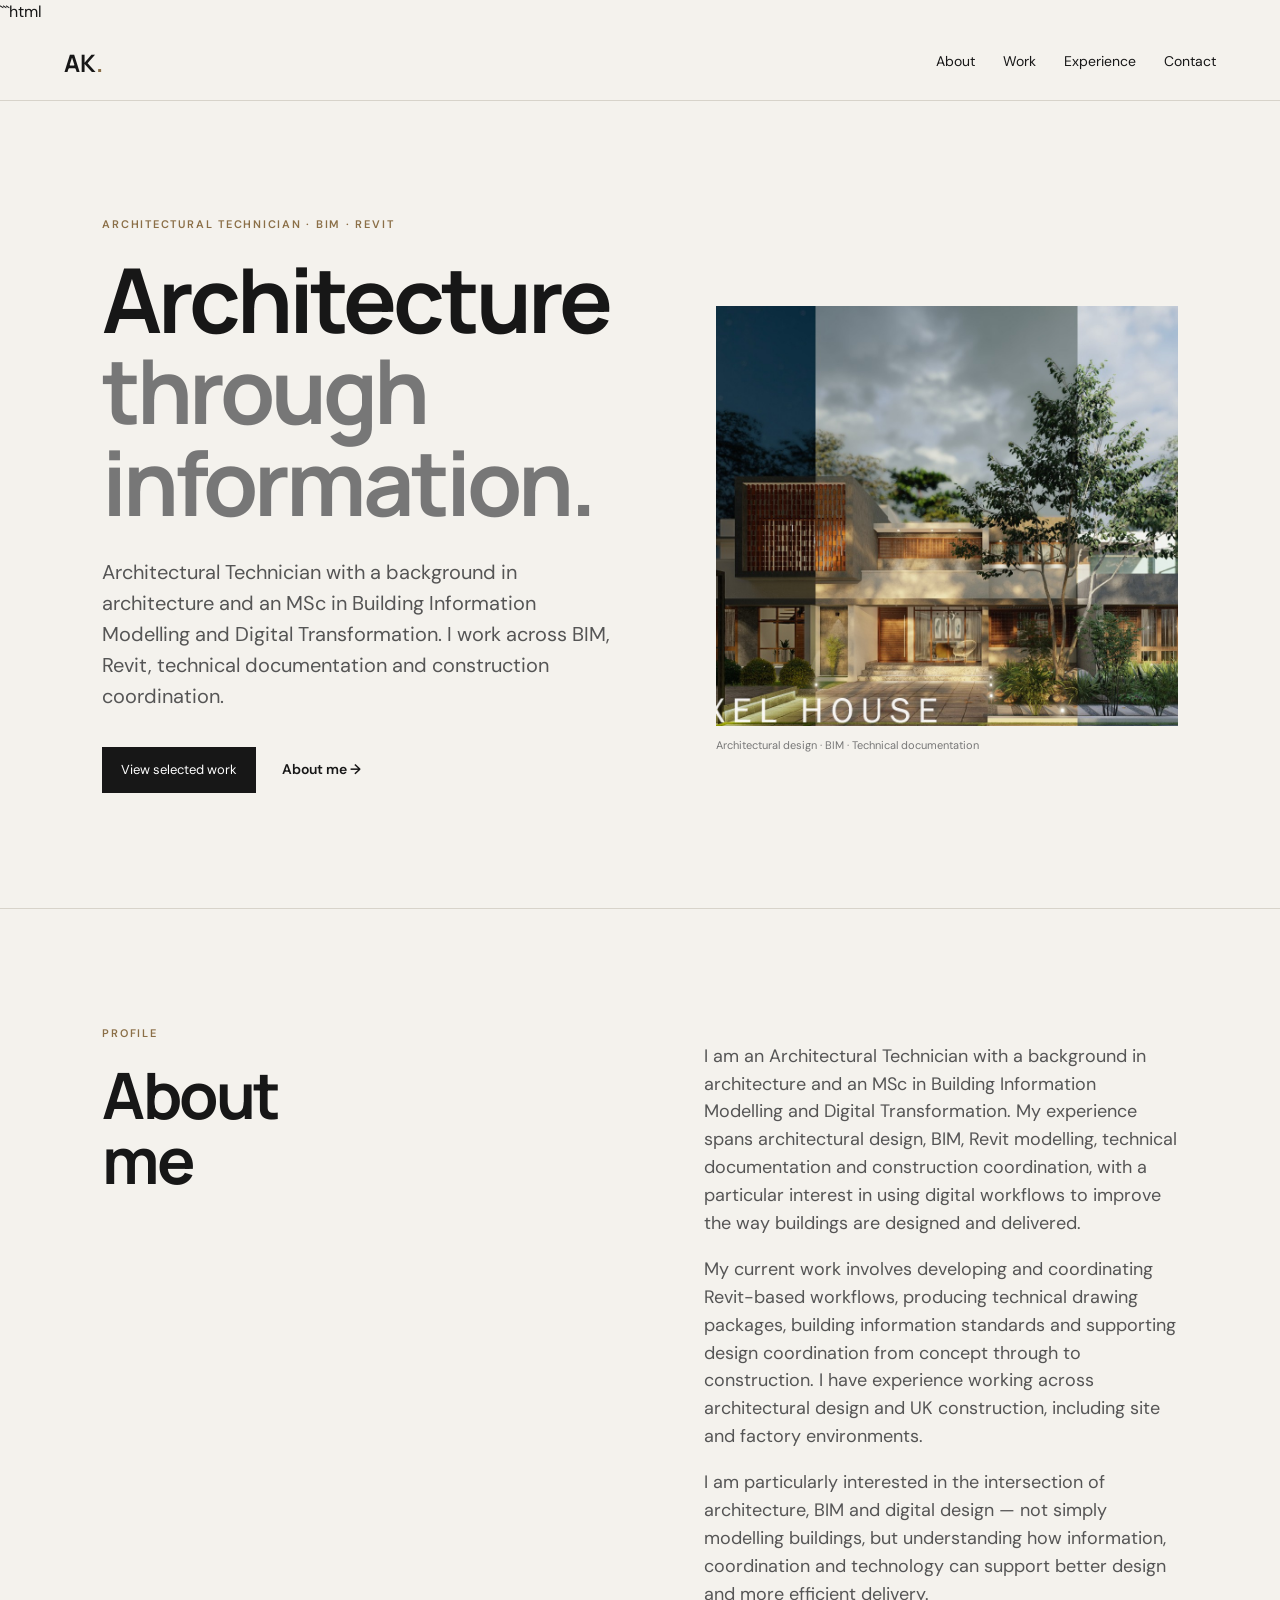
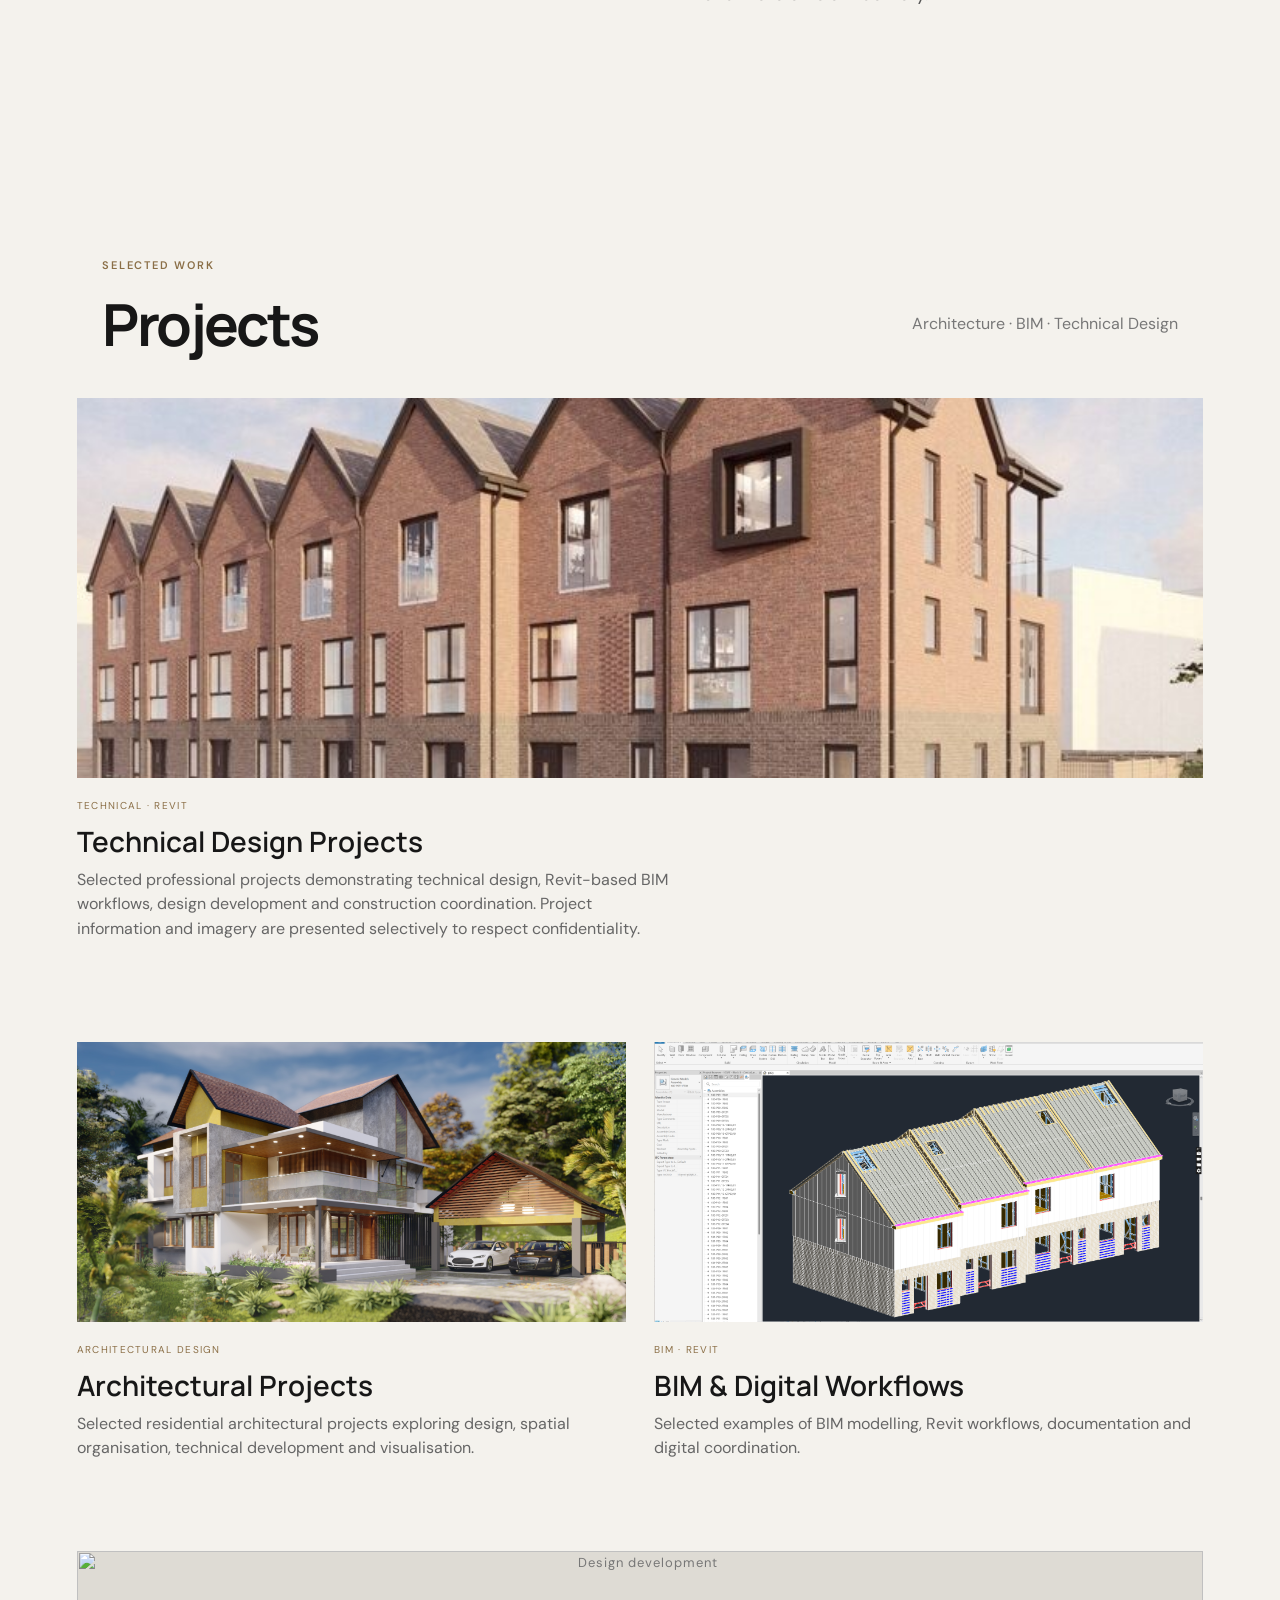
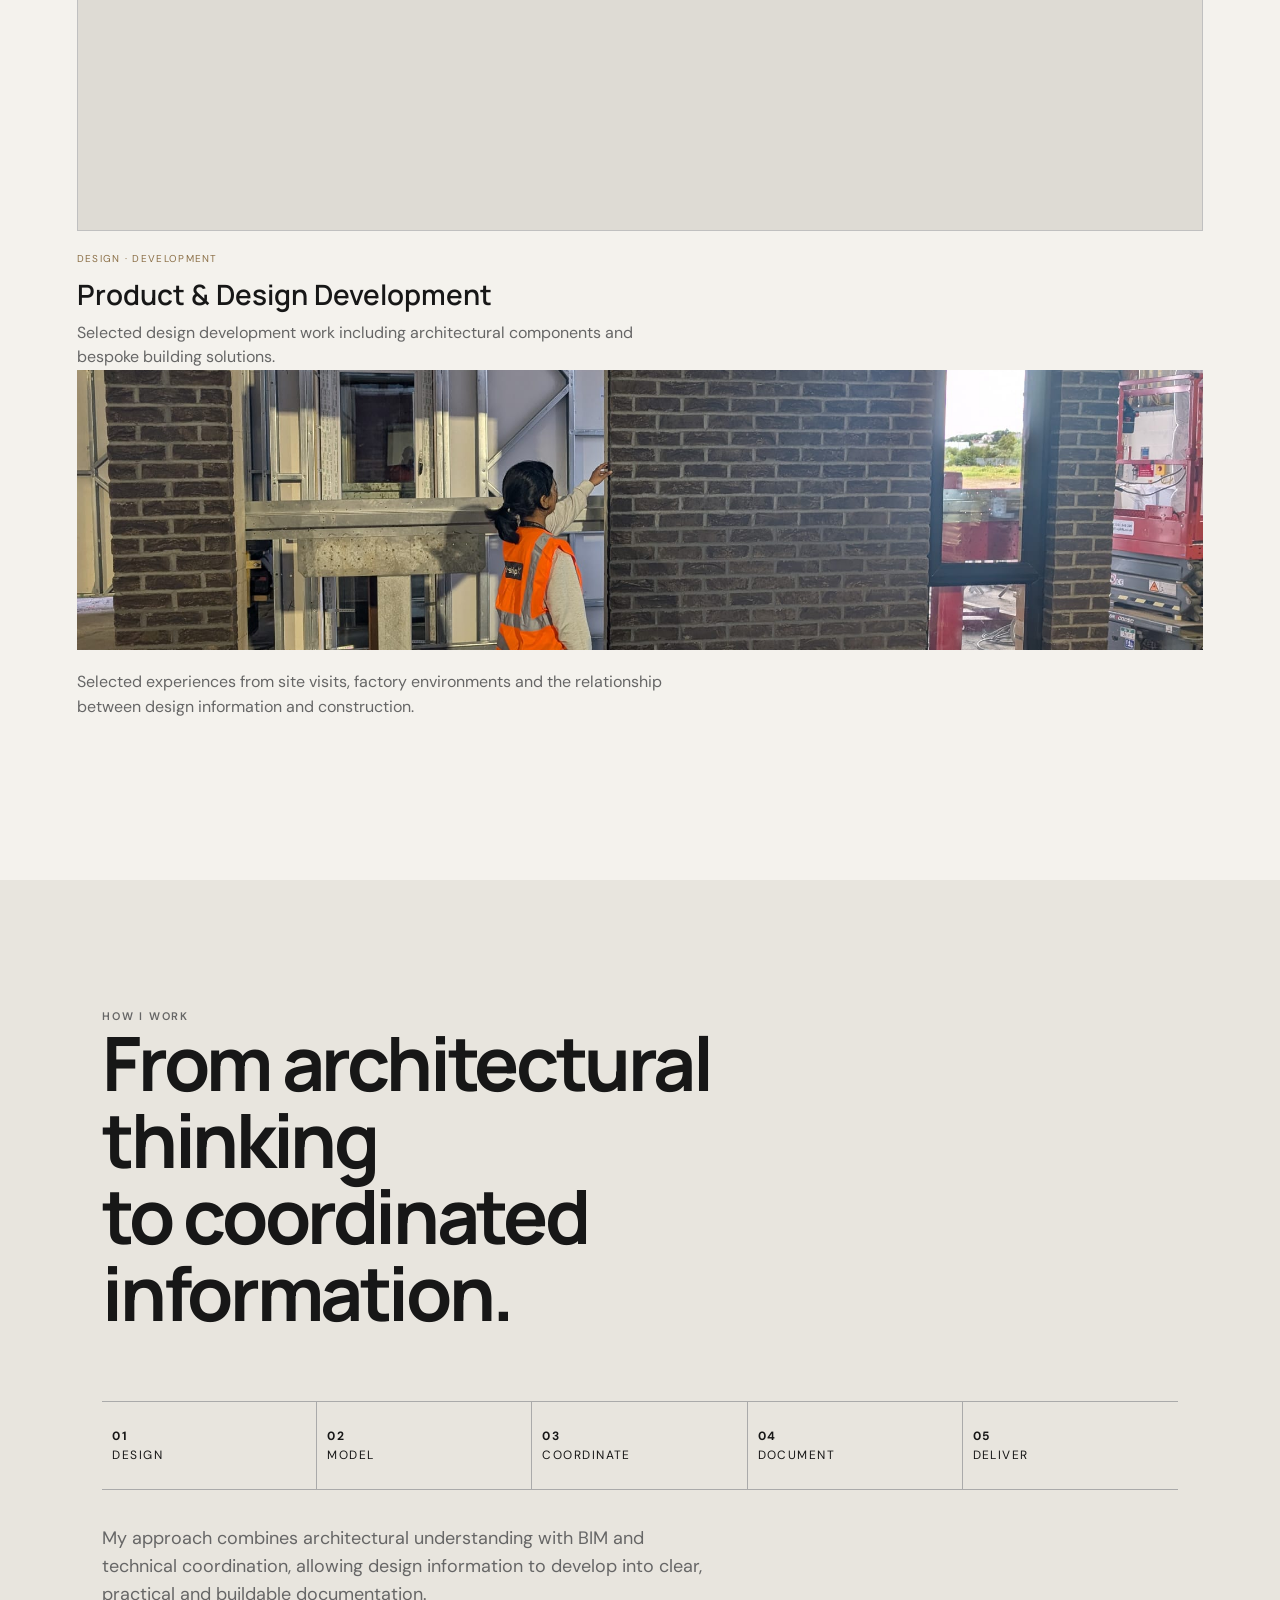
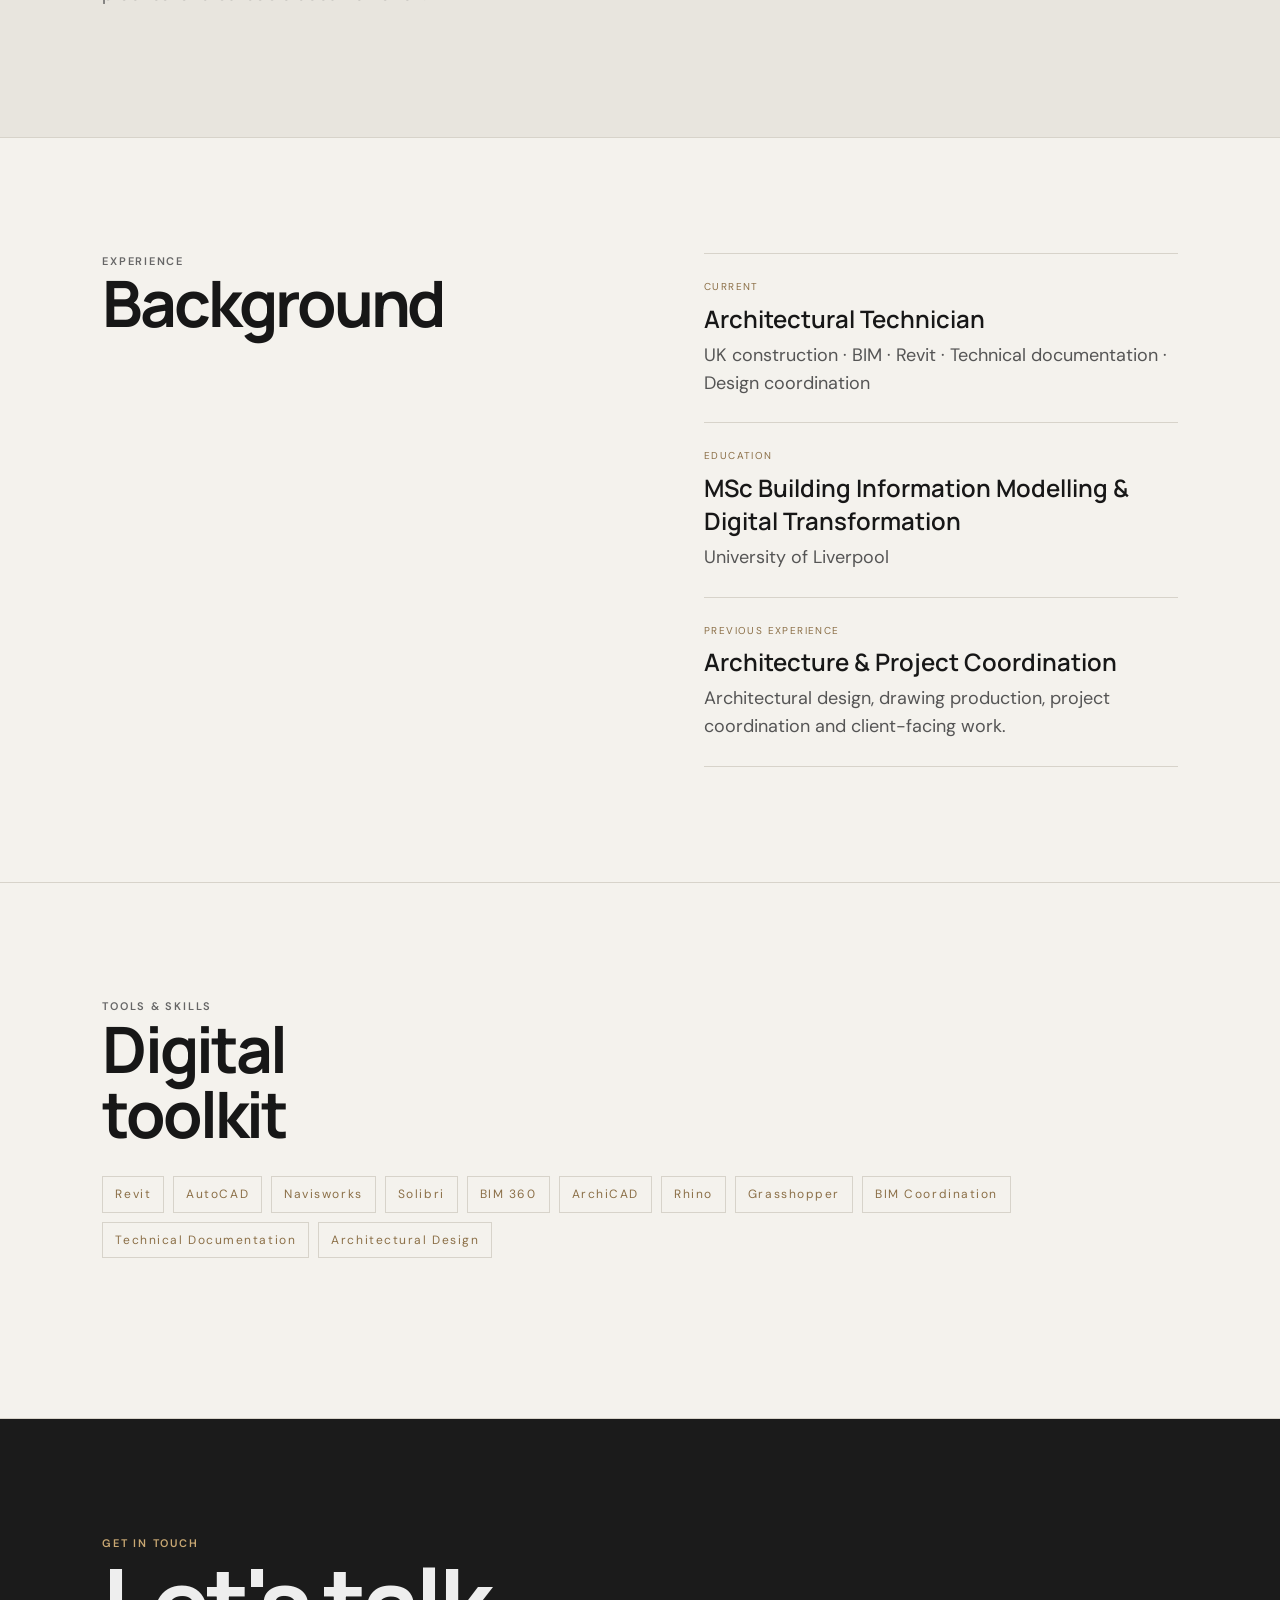
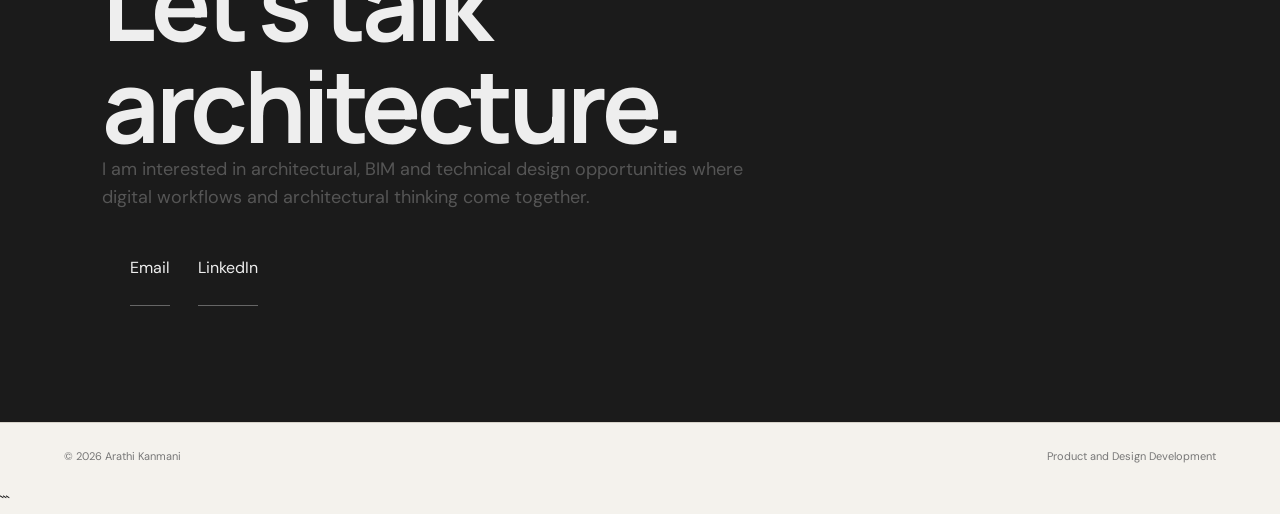
==== index.html @ 3fb4861e "Update index.html" ====
```html
<!doctype html>
<html lang="en">

<head>
    <meta charset="utf-8">
    <meta name="viewport" content="width=device-width, initial-scale=1">
    <title>Arathi Kanmani | Architectural Technician</title>
    <link rel="stylesheet" href="style.css">
</head>

<body>

<header class="site-header">

    <a class="logo" href="index.html">
        AK<span>.</span>
    </a>

    <nav>
        <a href="#about">About</a>
        <a href="#work">Work</a>
        <a href="#experience">Experience</a>
        <a href="#contact">Contact</a>
    </nav>

</header>


<main>

    <!-- HERO -->

    <section class="hero">

        <div>

            <p class="eyebrow">
                ARCHITECTURAL TECHNICIAN · BIM · REVIT
            </p>

            <h1>
                Architecture<br>
                <em>through information.</em>
            </h1>

            <p class="lead">
                Architectural Technician with a background in architecture and
                an MSc in Building Information Modelling and Digital Transformation.
                I work across BIM, Revit, technical documentation and construction
                coordination.
            </p>

            <div class="actions">
                <a class="button" href="#work">
                    View selected work
                </a>

                <a class="text-link" href="#about">
                    About me →
                </a>
            </div>

        </div>


        <div class="hero-card">

    <img src="images/project-01.jpg" alt="Selected architectural project">

    <p>
        Architectural design · BIM · Technical documentation
    </p>

</div>

    </section>



    <!-- ABOUT -->

    <section class="intro-grid" id="about">

        <div>

            <p class="eyebrow">
                PROFILE
            </p>

            <h2>
                About<br>
                me
            </h2>

        </div>


        <div>

            <p>
                I am an Architectural Technician with a background in architecture
                and an MSc in Building Information Modelling and Digital Transformation.
                My experience spans architectural design, BIM, Revit modelling,
                technical documentation and construction coordination, with a
                particular interest in using digital workflows to improve the way
                buildings are designed and delivered.
            </p>

            <p>
                My current work involves developing and coordinating Revit-based
                workflows, producing technical drawing packages, building information
                standards and supporting design coordination from concept through to
                construction. I have experience working across architectural design
                and UK construction, including site and factory environments.
            </p>

            <p>
                I am particularly interested in the intersection of architecture,
                BIM and digital design — not simply modelling buildings, but
                understanding how information, coordination and technology can
                support better design and more efficient delivery.
            </p>

        </div>

    </section>



    <!-- SELECTED WORK -->

    <section class="section" id="work">

        <div class="section-head">

            <div>

                <p class="eyebrow">
                    SELECTED WORK
                </p>

                <h2>
                    Projects
                </h2>

            </div>

            <p>
                Architecture · BIM · Technical Design
            </p>

        </div>


        <div class="project-grid">


            <!-- PROJECT 1 -->

           <a class="project featured" href="technical-design-projects.html">

               <div class="image-placeholder">
    <img src="images/atherton-grove.jpg" alt="Technical design study">
</div>

                <span>
                    TECHNICAL · REVIT
                </span>

                <h3>
    Technical Design Projects
</h3>

<p>
    Selected professional projects demonstrating technical design,
    Revit-based BIM workflows, design development and construction
    coordination. Project information and imagery are presented
    selectively to respect confidentiality.
</p>
            </a>



           <!-- PROJECT 2 — ARCHITECTURAL PROJECTS -->

<!-- PROJECT 2 -->

<a class="project" href="architectural-projects.html">

    <div class="image-placeholder">
        <img src="images/project-02.jpg" alt="Architectural projects">
    </div>

    <span>
        ARCHITECTURAL DESIGN
    </span>

    <h3>
        Architectural Projects
    </h3>

    <p>
        Selected residential architectural projects exploring design,
        spatial organisation, technical development and visualisation.
    </p>

</a>



            <!-- PROJECT 3 -->

    <a class="project" href="bim-digital-workflows.html">

         <div class="image-placeholder">
            <img src="images/revit-bim.jpg" alt="Revit BIM workflow">
         </div>
        
         <span>
            BIM · REVIT
         </span>

         <h3>
             BIM & Digital Workflows
         </h3>

          <p>
            Selected examples of BIM modelling, Revit workflows,
            documentation and digital coordination.
           </p>

            </div>



            <!-- PROJECT 4 -->

            <a class="project" href=" Product & Design Development.html">

         <div class="image-placeholder">
            <img src="images/ design-development.jpg" alt=" Design development">
         </div>
        
         <span>
            DESIGN · DEVELOPMENT
         </span>

         <h3>
             Product & Design Development
         </h3>

          <p>
            Selected design development work including architectural
components and bespoke building solutions.
           </p>

            </div>


            <!-- PROJECT 5 -->

            <div class="project">

               <div class="image-placeholder">
    <img src="images/factory-visit.jpg" alt="Factory visit and construction experience">
</div>

                <p>
                    Selected experiences from site visits, factory environments
                    and the relationship between design information and construction.
                </p>

            </div>

        </div>

    </section>



    <!-- PROCESS -->

    <section class="process">

        <p class="eyebrow">
            HOW I WORK
        </p>

        <h2>
            From architectural thinking<br>
            to coordinated information.
        </h2>


        <div class="process-line">

            <div>
                <b>01</b><br>
                DESIGN
            </div>

            <div>
                <b>02</b><br>
                MODEL
            </div>

            <div>
                <b>03</b><br>
                COORDINATE
            </div>

            <div>
                <b>04</b><br>
                DOCUMENT
            </div>

            <div>
                <b>05</b><br>
                DELIVER
            </div>

        </div>

        <p class="wide-copy">
            My approach combines architectural understanding with BIM and technical
            coordination, allowing design information to develop into clear,
            practical and buildable documentation.
        </p>

    </section>



    <!-- EXPERIENCE -->

    <section class="about" id="experience">

        <div>

            <p class="eyebrow">
                EXPERIENCE
            </p>

            <h2>
                Background
            </h2>

        </div>


        <div class="timeline">


            <article>

                <span>
                    CURRENT
                </span>

                <h3>
                    Architectural Technician
                </h3>

                <p>
                    UK construction · BIM · Revit · Technical documentation ·
                    Design coordination
                </p>

            </article>


            <article>

                <span>
                    EDUCATION
                </span>

                <h3>
                    MSc Building Information Modelling & Digital Transformation
                </h3>

                <p>
                    University of Liverpool
                </p>

            </article>


            <article>

                <span>
                    PREVIOUS EXPERIENCE
                </span>

                <h3>
                    Architecture & Project Coordination
                </h3>

                <p>
                    Architectural design, drawing production, project coordination
                    and client-facing work.
                </p>

            </article>

        </div>

    </section>



    <!-- SKILLS -->

    <section class="cv">

        <p class="eyebrow">
            TOOLS & SKILLS
        </p>

        <h2>
            Digital<br>
            toolkit
        </h2>

        <div class="skills">

            <span>Revit</span>
            <span>AutoCAD</span>
            <span>Navisworks</span>
            <span>Solibri</span>
            <span>BIM 360</span>
            <span>ArchiCAD</span>
            <span>Rhino</span>
            <span>Grasshopper</span>
            <span>BIM Coordination</span>
            <span>Technical Documentation</span>
            <span>Architectural Design</span>

        </div>

    </section>



    <!-- CONTACT -->

    <section class="contact" id="contact">

        <p class="eyebrow">
            GET IN TOUCH
        </p>

        <h2>
            Let's talk<br>
            architecture.
        </h2>

        <p>
            I am interested in architectural, BIM and technical design
            opportunities where digital workflows and architectural thinking
            come together.
        </p>

        <div class="contact-links">

            <a href="mailto:YOUR-EMAIL-HERE">
                Email
            </a>

            <a href="https://www.linkedin.com/in/kanmani2/" target="_blank">
                LinkedIn
            </a>

        </div>

    </section>

</main>


<footer>

    <span>
        © 2026 Arathi Kanmani
    </span>

    <a href="product-design-development.html">
    Product and Design Development
</a>

</footer>


</body>
</html>
```
---- style.css ----
@import url('https://fonts.googleapis.com/css2?family=DM+Sans:wght@400;500;600&family=Manrope:wght@500;600;700&display=swap');

:root{
    --ink:#171717;
    --muted:#666;
    --paper:#f4f2ed;
    --line:#d7d3ca;
    --accent:#8b6f47
}

*{
    box-sizing:border-box
}

html{
    scroll-behavior:smooth
}

body{
    margin:0;
    background:var(--paper);
    color:var(--ink);
    font-family:"DM Sans",Arial,sans-serif;
    line-height:1.55
}

a{
    color:inherit;
    text-decoration:none
}

.site-header{
    height:76px;
    border-bottom:1px solid var(--line);
    display:flex;
    align-items:center;
    justify-content:space-between;
    padding:0 5vw;
    position:sticky;
    top:0;
    background:rgba(244,242,237,.94);
    backdrop-filter:blur(8px);
    z-index:10
}

.logo{
    font:700 24px Manrope
}

.logo span{
    color:var(--accent)
}

nav{
    display:flex;
    gap:28px;
    font-size:14px
}

nav a:hover,
.text-link:hover{
    color:var(--accent)
}

.menu-toggle{
    display:none;
    background:none;
    border:0;
    font-size:22px
}

.hero{
    min-height:82vh;
    padding:9vw 8vw;
    display:grid;
    grid-template-columns:1.05fr .95fr;
    gap:8vw;
    align-items:center
}

.eyebrow{
    font-size:11px;
    letter-spacing:.16em;
    font-weight:600;
    color:var(--accent);
    margin:0 0 20px
}

.hero h1,
h2{
    font-family:Manrope,Arial,sans-serif;
    line-height:1.02;
    letter-spacing:-.045em
}

.hero h1{
    font-size:clamp(48px,7vw,92px);
    margin:0 0 30px
}

.hero h1 em{
    font-style:normal;
    color:#777
}

.lead{
    font-size:20px;
    max-width:620px;
    color:#555
}

.actions{
    display:flex;
    gap:26px;
    align-items:center;
    margin-top:35px
}

.button{
    display:inline-block;
    background:var(--ink);
    color:white;
    padding:13px 19px;
    font-size:13px
}

.text-link{
    font-size:14px;
    font-weight:600
}

.hero-card{
    min-height:520px;
    display:flex;
    flex-direction:column;
    justify-content:flex-end
}

.placeholder,
.image-placeholder{
    background:#dedbd4;
    display:flex;
    align-items:center;
    justify-content:center;
    text-align:center;
    color:#777;
    letter-spacing:.08em;
    font-size:13px;
    overflow:hidden
}

.placeholder{
    height:420px
}

.hero-card img{
    width:100%;
    height:420px;
    object-fit:cover;
    display:block
}

.hero-card p{
    font-size:11px;
    color:#777
}

.image-placeholder{
    height:280px;
    margin-bottom:20px
}

.image-placeholder img{
    width:100%;
    height:100%;
    object-fit:cover;
    display:block
}

.featured .image-placeholder{
    height:380px
}

.intro-grid,
.split-section,
.about{
    padding:9vw 8vw;
    border-top:1px solid var(--line);
    display:grid;
    grid-template-columns:1fr 1fr;
    gap:10vw
}

.intro-grid h2,
.split-section h2,
.about h2,
.contact h2,
.cv h2{
    font-size:clamp(38px,5vw,65px);
    margin:0
}

.intro-grid p:not(.eyebrow),
.about p:not(.eyebrow),
.contact p:not(.eyebrow),
.wide-copy{
    font-size:18px;
    color:#555;
    max-width:650px
}

.section{
    padding:9vw 6vw
}

.section-head{
    display:flex;
    justify-content:space-between;
    align-items:end;
    margin:0 2vw 45px
}

.section-head h2{
    font-size:58px;
    margin:0
}

.section-head>p{
    color:#777
}

.project-grid{
    display:grid;
    grid-template-columns:repeat(2,1fr);
    gap:55px 28px
}

.project{
    display:block
}

.project.featured{
    grid-column:span 2
}

.project span{
    font-size:10px;
    letter-spacing:.13em;
    color:var(--accent)
}

.project h3{
    font:600 28px Manrope;
    margin:8px 0
}

.project p{
    color:#666;
    margin:0;
    max-width:600px
}

.project:hover .image-placeholder{
    transform:translateY(-4px);
    transition:.25s
}

.process{
    padding:10vw 8vw;
    background:#e8e5de
}

.process h2{
    font-size:clamp(42px,6vw,75px);
    max-width:800px;
    margin:0
}

.process-line{
    display:grid;
    grid-template-columns:repeat(5,1fr);
    border-top:1px solid #aaa;
    border-bottom:1px solid #aaa;
    margin:70px 0 35px
}

.process-line div{
    padding:25px 10px;
    border-right:1px solid #aaa;
    font-size:12px;
    letter-spacing:.12em
}

.process-line div:last-child{
    border:0
}

.process-line b{
    font-size:12px
}

.timeline article{
    padding:25px 0;
    border-top:1px solid var(--line)
}

.timeline article:last-child{
    border-bottom:1px solid var(--line)
}

.timeline span{
    font-size:10px;
    letter-spacing:.14em;
    color:var(--accent)
}

.timeline h3{
    font:600 24px Manrope;
    margin:7px 0
}

.timeline p{
    color:#666;
    margin:0
}

.skills{
    display:flex;
    flex-wrap:wrap;
    gap:9px;
    margin-top:30px
}

.skills span{
    border:1px solid var(--line);
    padding:8px 12px;
    font-size:12px
}

.cv,
.contact{
    padding:9vw 8vw;
    border-top:1px solid var(--line)
}

.cv p{
    color:#666
}

.contact{
    background:#1b1b1b;
    color:#eee
}

.contact .eyebrow{
    color:#c9a873
}

.contact h2{
    font-size:clamp(50px,8vw,100px)
}

.contact>p{
    max-width:650px
}

.contact-links{
    display:flex;
    flex-wrap:wrap;
    gap:28px;
    margin-top:45px
}

.contact-links a{
    border-bottom:1px solid #666;
    padding-bottom:4px
}

footer{
    padding:25px 5vw;
    display:flex;
    justify-content:space-between;
    font-size:11px;
    color:#777;
    border-top:1px solid var(--line)
}

code{
    background:#e5e1d9;
    padding:3px 5px
}


/* =========================================================
   PIXEL HOUSE PROJECT PAGE
   ========================================================= */

.project-hero{
    min-height:calc(100vh - 76px);
    padding:8vw;
    display:grid;
    grid-template-columns:0.85fr 1.15fr;
    gap:7vw;
    align-items:center;
    border-bottom:1px solid var(--line)
}

.project-hero-text{
    max-width:650px
}

.project-hero h1{
    font-family:Manrope,Arial,sans-serif;
    font-size:clamp(60px,8vw,110px);
    line-height:.94;
    letter-spacing:-.055em;
    margin:0 0 28px
}

.project-hero h1 em{
    font-style:normal;
    color:#777
}

.project-location{
    font-size:14px;
    color:#666;
    margin-bottom:25px
}

.project-hero .lead{
    font-size:18px;
    max-width:570px;
    color:#555
}

.project-hero-image{
    width:100%;
}

.project-hero-image img{
    width:100%;
    height:min(70vh,650px);
    object-fit:cover;
    display:block
}


/* PROJECT INFORMATION */

.project-meta{
    display:grid;
    grid-template-columns:repeat(2,1fr);
    gap:20px 35px;
    margin-top:45px;
    padding-top:25px;
    border-top:1px solid var(--line)
}

.project-meta div{
    display:flex;
    flex-direction:column;
    gap:5px
}

.project-meta span{
    font-size:9px;
    letter-spacing:.15em;
    color:var(--accent);
    font-weight:600
}

.project-meta strong{
    font-size:13px;
    font-weight:500
}


/* PROJECT INTRODUCTION */

.project-introduction{
    padding:9vw 8vw;
    border-bottom:1px solid var(--line);
    display:grid;
    grid-template-columns:.75fr 1.25fr;
    gap:10vw
}

.project-introduction h2{
    font-size:clamp(42px,5vw,68px);
    margin:0
}

.project-description{
    max-width:720px
}

.project-description p{
    font-size:18px;
    color:#555;
    margin:0 0 22px
}

.project-description p:last-child{
    margin-bottom:0
}


/* PROJECT SECTIONS */

.project-section{
    padding:8vw 6vw;
    border-bottom:1px solid var(--line)
}

.project-section-heading{
    margin:0 2vw 45px
}

.project-section-heading .eyebrow{
    margin-bottom:12px
}

.project-section-heading h2{
    font-size:clamp(40px,5vw,68px);
    margin:0
}


/* TWO COLUMN IMAGES */

.two-column-images{
    display:grid;
    grid-template-columns:repeat(2,1fr);
    gap:28px
}

.project-section figure{
    margin:0
}

.project-section figure img{
    width:100%;
    display:block
}

.project-section figcaption{
    font-size:11px;
    color:#777;
    margin-top:12px;
    letter-spacing:.05em
}


/* DRAWING IMAGES */

.drawing-images figure{
    background:#ebe9e3;
    padding:0
}

.drawing-images img{
    height:520px;
    object-fit:contain;
}


/* ELEVATIONS */

.four-column-images{
    display:grid;
    grid-template-columns:repeat(4,1fr);
    gap:18px
}

.four-column-images figure{
    min-width:0
}

.four-column-images img{
    width:100%;
    height:480px;
    object-fit:contain;
    background:#ebe9e3
}


/* SECTIONS + AXONOMETRIC */

.section-axon-grid{
    display:grid;
    grid-template-columns:1fr 1fr;
    gap:28px;
    align-items:start
}

.section-drawings{
    display:flex;
    flex-direction:column;
    gap:28px
}

.section-drawings figure,
.axonometric-image{
    background:#ebe9e3
}

.section-drawings img{
    width:100%;
    height:360px;
    object-fit:contain
}

.axonometric-image img{
    width:100%;
    height:750px;
    object-fit:contain
}


/* RENDERS */

.renders-section{
    padding-bottom:10vw
}

.render-grid{
    display:grid;
    grid-template-columns:repeat(4,1fr);
    gap:22px
}

.render-grid figure{
    margin:0
}

.render-grid img{
    width:100%;
    aspect-ratio:4 / 3;
    object-fit:cover;
    display:block
}

.render-grid figcaption{
    margin-top:10px;
    font-size:10px;
    color:#777;
    letter-spacing:.1em
}


/* PROJECT PAGE FOOTER */

.project-hero + .project-introduction{
    border-top:0
}


/* =========================================================
   RESPONSIVE
   ========================================================= */

@media(max-width:1000px){

    .project-hero{
        grid-template-columns:1fr;
        gap:50px;
        padding:12vw 7vw
    }

    .project-hero-image img{
        height:550px
    }

    .project-introduction{
        grid-template-columns:1fr;
        gap:40px;
        padding:12vw 7vw
    }

    .project-section{
        padding:12vw 5vw
    }

    .four-column-images{
        grid-template-columns:repeat(2,1fr)
    }

    .render-grid{
        grid-template-columns:repeat(2,1fr)
    }

    .section-axon-grid{
        grid-template-columns:1fr
    }

    .axonometric-image img{
        height:600px
    }
}


@media(max-width:750px){

    nav{
        display:none
    }

    .menu-toggle{
        display:block
    }

    .hero,
    .intro-grid,
    .split-section,
    .about{
        grid-template-columns:1fr;
        padding:18vw 7vw
    }

    .hero{
        min-height:auto
    }

    .hero-card{
        min-height:350px;
        margin-top:30px
    }

    .placeholder{
        height:330px
    }

    .section{
        padding:18vw 7vw
    }

    .section-head{
        display:block;
        margin-bottom:35px
    }

    .section-head h2{
        font-size:45px
    }

    .project-grid{
        grid-template-columns:1fr;
        gap:45px
    }

    .project.featured{
        grid-column:auto
    }

    .featured .image-placeholder{
        height:350px
    }

    .image-placeholder{
        height:260px
    }

    .process{
        padding:18vw 7vw
    }

    .process-line{
        grid-template-columns:1fr 1fr;
        margin:45px 0 25px
    }

    .process-line div{
        border-bottom:1px solid #aaa
    }

    .process-line div:nth-child(even){
        border-right:0
    }

    .contact-links{
        flex-direction:column
    }

    footer{
        flex-direction:column;
        gap:8px
    }


    /* PIXEL HOUSE MOBILE */

    .project-hero{
        padding:18vw 7vw;
        min-height:auto
    }

    .project-hero h1{
        font-size:clamp(58px,17vw,90px)
    }

    .project-hero-image img{
        height:380px
    }

    .project-meta{
        grid-template-columns:1fr;
        gap:18px;
        margin-top:35px
    }

    .project-introduction{
        padding:18vw 7vw
    }

    .project-description p{
        font-size:16px
    }

    .project-section{
        padding:18vw 7vw
    }

    .project-section-heading{
        margin:0 0 35px
    }

    .project-section-heading h2{
        font-size:42px
    }

    .two-column-images{
        grid-template-columns:1fr;
        gap:40px
    }

    .four-column-images{
        grid-template-columns:1fr 1fr;
        gap:12px
    }

    .four-column-images img{
        height:300px
    }

    .section-axon-grid{
        grid-template-columns:1fr
    }

    .section-drawings{
        gap:30px
    }

    .section-drawings img{
        height:300px
    }

    .axonometric-image img{
        height:400px
    }

    .render-grid{
        grid-template-columns:1fr 1fr;
        gap:12px
    }

    .render-grid img{
        aspect-ratio:1 / 1
    }
}
/* =========================================================
   ARCHITECTURAL PROJECTS LANDING PAGE
   ========================================================= */

.project-list-hero{
    padding:11vw 8vw 8vw;
    border-bottom:1px solid var(--line);
}

.project-list-hero h1{
    font-family:Manrope,Arial,sans-serif;
    font-size:clamp(58px,8vw,110px);
    line-height:.94;
    letter-spacing:-.055em;
    margin:0 0 35px;
}

.project-list-hero h1 em{
    font-style:normal;
    color:#777;
}

.project-list-hero > p:last-child{
    max-width:650px;
    font-size:18px;
    color:#555;
    margin:0;
}


/* PROJECT LIST */

.architectural-projects{
    padding:6vw 6vw 10vw;
}

.architectural-project-card{
    display:grid;
    grid-template-columns:1.15fr .85fr;
    gap:6vw;
    padding:7vw 2vw;
    border-bottom:1px solid var(--line);
}

.architectural-project-card:first-child{
    padding-top:2vw;
}

.architectural-project-card:hover
.architectural-project-image img{
    transform:scale(1.015);
}

.architectural-project-image{
    overflow:hidden;
    background:#dedbd4;
}

.architectural-project-image img{
    width:100%;
    height:560px;
    object-fit:cover;
    display:block;
    transition:transform .4s ease;
}

.architectural-project-info{
    display:grid;
    grid-template-columns:1fr;
    align-content:space-between;
    padding:10px 0 5px;
}

.project-number{
    display:block;
    font-family:Manrope,Arial,sans-serif;
    font-size:14px;
    color:var(--accent);
    margin-bottom:45px;
}

.architectural-project-info .eyebrow{
    margin-bottom:15px;
}

.architectural-project-info h2{
    font-family:Manrope,Arial,sans-serif;
    font-size:clamp(42px,5vw,72px);
    letter-spacing:-.045em;
    margin:0;
}

.architectural-project-description{
    max-width:480px;
}

.architectural-project-description p{
    font-size:17px;
    color:#555;
    margin:0 0 30px;
}

.project-view{
    font-size:13px;
    font-weight:600;
    border-bottom:1px solid var(--ink);
    padding-bottom:5px;
}

.architectural-project-card:hover .project-view{
    color:var(--accent);
    border-color:var(--accent);
}


/* MOBILE */

@media(max-width:750px){

    .project-list-hero{
        padding:18vw 7vw 14vw;
    }

    .project-list-hero h1{
        font-size:clamp(55px,16vw,85px);
    }

    .project-list-hero > p:last-child{
        font-size:16px;
    }

    .architectural-projects{
        padding:5vw 7vw 18vw;
    }

    .architectural-project-card,
    .architectural-project-card:first-child{
        grid-template-columns:1fr;
        gap:35px;
        padding:14vw 0;
    }

    .architectural-project-image img{
        height:380px;
    }

    .project-number{
        margin-bottom:30px;
    }

    .architectural-project-info h2{
        font-size:48px;
    }

    .architectural-project-description p{
        font-size:16px;
    }

}/* =========================================================
   SYLVIA PROJECT PAGE
   ========================================================= */


/* PROJECT HERO */

.sylvia-project-hero{
    min-height:88vh;
    padding:8vw 8vw;
    display:grid;
    grid-template-columns:1fr 1fr;
    gap:7vw;
    align-items:center;
    border-bottom:1px solid var(--line);
}

.sylvia-project-hero-text{
    max-width:680px;
}

.sylvia-project-hero h1{
    font-family:Manrope,Arial,sans-serif;
    font-size:clamp(70px,9vw,125px);
    line-height:.9;
    letter-spacing:-.06em;
    margin:0 0 25px;
}

.sylvia-project-hero .project-location{
    font-size:15px;
    color:#777;
    margin:0 0 30px;
}

.sylvia-project-hero .lead{
    font-size:19px;
    max-width:620px;
    color:#555;
}

.sylvia-project-hero-image{
    background:#dedbd4;
    overflow:hidden;
}

.sylvia-project-hero-image img{
    width:100%;
    height:auto;
    aspect-ratio:16 / 9;
    object-fit:cover;
    display:block;
}


/* PROJECT META */

.sylvia-project-hero .project-meta{
    display:grid;
    grid-template-columns:1fr 1fr;
    gap:28px 35px;
    margin-top:55px;
    padding-top:30px;
    border-top:1px solid var(--line);
}

.sylvia-project-hero .project-meta div{
    display:flex;
    flex-direction:column;
    gap:5px;
}

.sylvia-project-hero .project-meta span{
    font-size:9px;
    letter-spacing:.14em;
    color:var(--accent);
}

.sylvia-project-hero .project-meta strong{
    font-size:13px;
    font-weight:500;
}


/* INTRODUCTION */

.sylvia-project-section{
    padding:9vw 8vw;
    border-top:1px solid var(--line);
}

.sylvia-project-section .project-section-heading{
    margin-bottom:55px;
}

.sylvia-project-section .project-section-heading h2{
    font-size:clamp(40px,5vw,68px);
    margin:0;
}

.sylvia-project-section .project-section-heading .eyebrow{
    margin-bottom:15px;
}


/* TWO COLUMN DRAWINGS */

.sylvia-two-column-images{
    display:grid;
    grid-template-columns:1fr 1fr;
    gap:35px;
    align-items:start;
}

.sylvia-two-column-images figure{
    margin:0;
}

.sylvia-two-column-images img{
    width:100%;
    height:auto;
    display:block;
    background:#dedbd4;
}

.sylvia-two-column-images figcaption,
.sylvia-single-drawing figcaption,
.sylvia-door-details figcaption{
    margin-top:13px;
    font-size:10px;
    letter-spacing:.08em;
    text-transform:uppercase;
    color:#777;
}


/* GRID SETOUT */

.sylvia-single-drawing{
    display:flex;
    justify-content:center;
}

.sylvia-single-drawing figure{
    width:min(100%,750px);
    margin:0;
}

.sylvia-single-drawing img{
    width:100%;
    height:auto;
    display:block;
    background:#dedbd4;
}


/* DOOR DETAILS */

.sylvia-detail-section{
    background:#e8e5de;
}

.sylvia-detail-intro{
    max-width:650px;
    margin:-25px 0 55px;
}

.sylvia-detail-intro p{
    font-size:17px;
    color:#555;
}

.sylvia-door-details{
    display:grid;
    grid-template-columns:repeat(3,1fr);
    gap:28px;
    align-items:start;
}

.sylvia-door-details figure{
    margin:0;
}

.sylvia-door-details img{
    width:100%;
    height:auto;
    display:block;
    background:#fff;
}


/* CLOSE */

.sylvia-project-close{
    padding:11vw 8vw;
    border-top:1px solid var(--line);
}

.sylvia-project-close h2{
    font-size:clamp(45px,6vw,82px);
    margin:0 0 55px;
}

.project-back-link{
    display:inline-block;
    font-size:13px;
    font-weight:600;
    border-bottom:1px solid var(--ink);
    padding-bottom:5px;
}

.project-back-link:hover{
    color:var(--accent);
    border-color:var(--accent);
}


/* =========================================================
   SYLVIA MOBILE
   ========================================================= */

@media(max-width:750px){

    .sylvia-project-hero{
        grid-template-columns:1fr;
        gap:45px;
        padding:18vw 7vw;
    }

    .sylvia-project-hero h1{
        font-size:clamp(65px,18vw,95px);
    }

    .sylvia-project-hero .lead{
        font-size:17px;
    }

    .sylvia-project-hero .project-meta{
        grid-template-columns:1fr;
        gap:22px;
        margin-top:40px;
    }

    .sylvia-project-hero-image{
        order:2;
    }

    .sylvia-project-section{
        padding:18vw 7vw;
    }

    .sylvia-project-section .project-section-heading{
        margin-bottom:35px;
    }

    .sylvia-two-column-images{
        grid-template-columns:1fr;
        gap:45px;
    }

    .sylvia-door-details{
        grid-template-columns:1fr;
        gap:45px;
    }

    .sylvia-detail-intro{
        margin:-10px 0 40px;
    }

    .sylvia-project-close{
        padding:18vw 7vw;
    }
}

/* =========================================================
   ATHERTON GROVE PROJECT PAGE
   ========================================================= */

.ag-page .ag-main {
    width: 100%;
}

/* Larger project title/details at left, main image at right. */
.ag-page .ag-hero {
    display: grid;
    grid-template-columns: minmax(0, 0.9fr) minmax(0, 1.1fr);
    align-items: center;
    gap: clamp(30px, 5vw, 76px);
    padding: 64px 7%;
    width: 100%;
}

.ag-page .ag-hero-content {
    grid-column: 1;
    grid-row: 1;
    min-width: 0;
    width: 100%;
    max-width: 650px;
}

.ag-page .ag-hero-content h1,
.ag-page .ag-title {
    font-size: clamp(42px, 5.2vw, 72px);
    line-height: 1.04;
    letter-spacing: -0.045em;
    margin: 0 0 26px;
    max-width: 720px;
}

.ag-page .ag-project-details {
    display: grid;
    grid-template-columns: repeat(2, minmax(0, 1fr));
    gap: 18px 24px;
    margin-top: 28px;
    max-width: 620px;
}

.ag-page .ag-detail {
    padding-top: 10px;
    border-top: 1px solid var(--line);
    min-width: 0;
}

.ag-page .ag-detail-label {
    display: block;
    color: var(--muted);
    font-size: 10px;
    line-height: 1.4;
    text-transform: uppercase;
    letter-spacing: .12em;
    margin-bottom: 5px;
}

.ag-page .ag-detail-value {
    display: block;
    font-size: 14px;
    line-height: 1.5;
}

.ag-page .ag-hero-image {
    grid-column: 2;
    grid-row: 1;
    justify-self: end;
    width: 100%;
    max-width: 760px;
    min-width: 0;
    margin: 0;
    overflow: hidden;
    background: #dedbd4;
}

.ag-page .ag-hero-image img {
    display: block;
    width: 100%;
    height: clamp(340px, 39vw, 520px);
    max-height: 520px;
    object-fit: cover;
}

/* Project overview spans more of the page, below the hero. */
.ag-page .ag-intro {
    display: grid;
    grid-template-columns: minmax(0, 1fr);
    gap: 20px;
    padding: 54px 7% 68px;
    border-top: 1px solid var(--line);
}

.ag-page .ag-intro-inner {
    width: 100%;
    max-width: 1440px;
    margin: 0 auto;
}

.ag-page .ag-intro h2,
.ag-page .ag-contribution h2 {
    font-family: Manrope, Arial, sans-serif;
    font-size: clamp(25px, 2.8vw, 36px);
    line-height: 1.2;
    letter-spacing: -.025em;
    margin: 0 0 22px;
}

.ag-page .ag-intro p {
    color: #555;
    font-size: clamp(16px, 1.35vw, 19px);
    line-height: 1.8;
    margin: 0 0 18px;
    max-width: 1200px;
}

/* Contribution content aligns to the same centered page grid. */
.ag-page .ag-contribution {
    padding: 56px 7% 64px;
    border-top: 1px solid var(--line);
}

.ag-page .ag-contribution-inner {
    width: 100%;
    max-width: 1200px;
    margin: 0 auto;
    padding-left: clamp(0px, 3vw, 48px);
}

.ag-page .ag-contribution p,
.ag-page .ag-contribution li {
    max-width: 1050px;
    color: #555;
    font-size: 16px;
    line-height: 1.8;
}

.ag-page .ag-contribution ul {
    margin: 18px 0 0;
    padding-left: 22px;
}

.ag-page .ag-contribution li {
    padding-left: 4px;
    margin-bottom: 9px;
}

/* Six larger images in a fixed 3-column, 2-row gallery. */
.ag-page .ag-gallery-section {
    padding: 60px 7% 78px;
    border-top: 1px solid var(--line);
}

/* Gallery heading and description share the same left edge as the image grid. */
.ag-page .ag-gallery-heading {
    display: grid;
    grid-template-columns: minmax(0, 1fr) minmax(220px, 320px);
    align-items: end;
    gap: 32px;
    width: 100%;
    max-width: 1440px;
    margin: 0 auto 30px;
}

.ag-page .ag-gallery-heading h2 {
    font-family: Manrope, Arial, sans-serif;
    font-size: clamp(30px, 3vw, 40px) !important;
    line-height: 1.2;
    letter-spacing: -.025em;
    margin: 0;
    text-align: left;
}
}

.ag-page .ag-gallery-description {
    max-width: 320px;
    margin: 0;
    color: #666;
    font-size: 11px;
    line-height: 1.65;
    font-weight: 400;
}

.ag-page .ag-gallery {
    display: grid;
    grid-template-columns: repeat(3, minmax(0, 1fr));
    grid-auto-flow: row;
    gap: 28px 20px;
    width: 100%;
    max-width: 1440px;
    margin: 0 auto;
    align-items: start;
}

.ag-page .ag-gallery figure,
.ag-page .ag-gallery .ag-gallery-featured {
    grid-column: auto;
    width: 100%;
    min-width: 0;
    margin: 0;
}

.ag-page .ag-gallery figure img,
.ag-page .ag-gallery .ag-gallery-featured img {
    display: block;
    width: 100%;
    height: 230px;
    max-height: 230px;
    aspect-ratio: 4 / 3;
    object-fit: cover;
}

.ag-page .ag-gallery figure figcaption {
    display: flex;
    gap: 8px;
    padding-top: 10px;
    font-size: 11px;
    line-height: 1.5;
    color: #777;
}

.ag-page .ag-project-end {
    padding: 45px 7%;
}

@media (max-width: 900px) {
    .ag-page .ag-hero {
        gap: 28px;
        padding: 48px 5%;
        grid-template-columns: minmax(0, .95fr) minmax(0, 1.05fr);
    }

    .ag-page .ag-hero-content h1,
    .ag-page .ag-title {
        font-size: clamp(38px, 5vw, 54px);
    }

    .ag-page .ag-hero-image img {
        height: 340px;
        max-height: 340px;
    }

    .ag-page .ag-intro,
    .ag-page .ag-contribution {
        padding-left: 5%;
        padding-right: 5%;
    }

    .ag-page .ag-gallery-section {
        padding: 48px 5% 60px;
    }

.ag-page .ag-gallery-heading {
    display: grid;
    grid-template-columns: minmax(0, 1fr) minmax(220px, 320px);
    align-items: end;
    gap: 32px;
    width: 100%;
    max-width: 1440px;
    margin: 0 auto 30px;
    padding: 0;
    box-sizing: border-box;
    text-align: left;
}

    .ag-page .ag-gallery {
        gap: 22px 14px;
    }

    .ag-page .ag-gallery figure img,
    .ag-page .ag-gallery .ag-gallery-featured img {
        height: 185px;
        max-height: 185px;
    }
}

@media (max-width: 600px) {
    .ag-page .ag-hero {
        grid-template-columns: minmax(0, 1fr);
        gap: 28px;
        padding: 36px 6%;
    }

    .ag-page .ag-hero-content {
        grid-column: 1;
        grid-row: 1;
    }

    .ag-page .ag-hero-content h1,
    .ag-page .ag-title {
        font-size: clamp(40px, 11vw, 54px);
        margin-bottom: 22px;
    }

    .ag-page .ag-project-details {
        grid-template-columns: repeat(2, minmax(0, 1fr));
        gap: 14px 16px;
        margin-top: 22px;
    }

    .ag-page .ag-detail-value {
        font-size: 13px;
    }

    .ag-page .ag-hero-image {
        grid-column: 1;
        grid-row: 2;
        max-width: 100%;
        justify-self: stretch;
    }

    .ag-page .ag-hero-image img {
        height: 270px;
        max-height: 270px;
    }

    .ag-page .ag-intro,
    .ag-page .ag-contribution {
        padding: 40px 6% 48px;
    }

    .ag-page .ag-contribution-inner {
        padding-left: 0;
    }

    .ag-page .ag-intro p,
    .ag-page .ag-contribution p,
    .ag-page .ag-contribution li {
        font-size: 15px;
    }

    .ag-page .ag-gallery-section {
        padding: 40px 6% 50px;
    }

    .ag-page .ag-gallery-heading {
        grid-template-columns: minmax(0, 1fr);
        gap: 10px;
        margin-bottom: 24px;
    }

    .ag-page .ag-gallery-heading h2 {
    font-size: 30px !important;
}

   .ag-page .ag-gallery-description {
    max-width: 320px;
    margin: 0;
    color: #666;
    font-size: 14px;
    line-height: 1.65;
    font-weight: 400;
    text-align: left;
}

    .ag-page .ag-gallery {
        grid-template-columns: repeat(2, minmax(0, 1fr));
        gap: 20px 12px;
    }

    .ag-page .ag-gallery figure img,
    .ag-page .ag-gallery .ag-gallery-featured img {
        height: 145px;
        max-height: 145px;
    }

    .ag-page .ag-gallery figure figcaption {
        display: block;
        font-size: 10px;
        overflow-wrap: anywhere;
    }
}

/* =========================================================
   SANDBANK POINT PROJECT PAGE
   ========================================================= */

.sandbank-point-page .sandbank-project {
    width: 84%;
    max-width: 1400px;
    margin: 0 auto;
    padding: 65px 0 55px;
}

.sandbank-point-page .sandbank-intro {
    display: grid;
    grid-template-columns: .85fr 1.15fr;
    gap: 55px;
    align-items: start;
}

.sandbank-point-page .sandbank-info { min-width: 0; }

.sandbank-point-page .sandbank-eyebrow {
    margin: 0 0 18px;
    font-size: 10px;
    letter-spacing: .15em;
    line-height: 1.7;
    color: #777;
    text-transform: uppercase;
}

.sandbank-point-page .sandbank-info h1 {
    margin: 0 0 32px;
    font-size: clamp(36px, 4vw, 58px);
    line-height: 1.05;
    letter-spacing: -.045em;
    font-weight: 500;
}

.sandbank-point-page .sandbank-meta {
    display: grid;
    grid-template-columns: 1fr 1fr;
    column-gap: 25px;
    row-gap: 17px;
}

.sandbank-point-page .sandbank-meta-item {
    padding-bottom: 11px;
    border-bottom: 1px solid var(--line);
    min-width: 0;
}

.sandbank-point-page .sandbank-meta-item span {
    display: block;
    margin-bottom: 5px;
    font-size: 10px;
    color: #777;
    letter-spacing: .08em;
    text-transform: uppercase;
}

.sandbank-point-page .sandbank-meta-item p {
    margin: 0;
    font-size: 13px;
    line-height: 1.6;
}

.sandbank-point-page .sandbank-main-image {
    width: 100%;
    height: 430px;
    margin: 0;
    overflow: hidden;
    background: #e8e5df;
}

.sandbank-point-page .sandbank-main-image img {
    display: block;
    width: 100%;
    height: 100%;
    object-fit: cover;
    object-position: center;
}

.sandbank-point-page .sandbank-overview {
    max-width: 760px;
    margin: 58px 0 45px;
}

.sandbank-point-page .sandbank-overview h2 {
    margin: 0 0 20px;
    font-size: 24px;
    line-height: 1.25;
    font-weight: 500;
    letter-spacing: -.025em;
}

.sandbank-point-page .sandbank-overview p {
    margin: 0 0 15px;
    font-size: 14px;
    line-height: 1.85;
    color: #444;
}

.sandbank-point-page .sandbank-gallery {
    display: grid;
    grid-template-columns: repeat(3, minmax(0, 1fr));
    gap: 18px;
    width: 100%;
    margin-top: 35px;
}

.sandbank-point-page .sandbank-gallery img {
    display: block;
    width: 100%;
    height: 230px;
    object-fit: cover;
    object-position: center;
    background: #e8e5df;
}

.sandbank-point-page .sandbank-back {
    display: inline-block;
    margin-top: 38px;
    font-size: 12px;
    border-bottom: 1px solid var(--line);
    padding-bottom: 5px;
}

.sandbank-point-page .sandbank-back:hover { opacity: .65; }

@media (max-width: 900px) {
    .sandbank-point-page .sandbank-project { width: 88%; padding-top: 45px; }
    .sandbank-point-page .sandbank-intro { gap: 28px; }
    .sandbank-point-page .sandbank-main-image { height: 360px; }
    .sandbank-point-page .sandbank-meta { column-gap: 15px; }
    .sandbank-point-page .sandbank-gallery { gap: 12px; }
    .sandbank-point-page .sandbank-gallery img { height: 180px; }
}

@media (max-width: 600px) {
    .sandbank-point-page .sandbank-project { width: 90%; padding-top: 35px; }
    .sandbank-point-page .sandbank-intro { grid-template-columns: 1fr; gap: 25px; }
    .sandbank-point-page .sandbank-info h1 { font-size: 40px; margin-bottom: 25px; }
    .sandbank-point-page .sandbank-meta { grid-template-columns: 1fr 1fr; }
    .sandbank-point-page .sandbank-main-image { height: 300px; }
    .sandbank-point-page .sandbank-overview { margin-top: 38px; margin-bottom: 30px; }
    .sandbank-point-page .sandbank-overview h2 { font-size: 22px; }
    .sandbank-point-page .sandbank-overview p { font-size: 13px; }
    .sandbank-point-page .sandbank-gallery { grid-template-columns: 1fr; gap: 14px; }
    .sandbank-point-page .sandbank-gallery img { height: auto; aspect-ratio: 4 / 3; }
}

/* =========================================================
   TECHNICAL DESIGN PROJECTS PAGE
   ========================================================= */

.project { margin-bottom: 45px; }

.technical-design-page .project-list-hero {
    padding-left: 8vw;
    padding-right: 8vw;
    padding-bottom: 50px;
}

.technical-design-page .technical-project-list {
    max-width: 1250px;
    width: 84%;
    margin: 0 auto;
    padding: 0 0 70px;
}

.technical-design-page .technical-project-card {
    display: grid;
    grid-template-columns: .85fr 1.15fr;
    gap: 55px;
    align-items: center;
    padding: 42px 0;
    border-bottom: 1px solid var(--line);
    color: inherit;
    text-decoration: none;
}

.technical-design-page .technical-project-card:first-child { padding-top: 10px; }

.technical-design-page .technical-project-image {
    width: 100%;
    height: 270px;
    overflow: hidden;
    background: #dedbd4;
}

.technical-design-page .technical-project-image img {
    display: block;
    width: 100%;
    height: 100%;
    object-fit: cover;
    object-position: center;
    transition: transform .4s ease;
}

.technical-design-page .technical-project-card:hover .technical-project-image img {
    transform: scale(1.025);
}

.technical-design-page .technical-project-info {
    display: flex;
    flex-direction: column;
    gap: 24px;
    min-width: 0;
    padding: 12px 0;
}

.technical-design-page .technical-project-heading .project-number {
    display: block;
    margin-bottom: 16px;
    font-size: 12px;
    letter-spacing: .1em;
    color: #777;
}

.technical-design-page .technical-project-heading .eyebrow {
    margin: 0 0 12px;
    font-size: 10px;
    line-height: 1.7;
    letter-spacing: .12em;
}

.technical-design-page .technical-project-heading h2 {
    margin: 0;
    font-size: clamp(34px, 3.2vw, 44px);
    line-height: 1.12;
    font-weight: 500;
    letter-spacing: -.035em;
}

.technical-design-page .technical-project-description p {
    max-width: 500px;
    margin: 0 0 20px;
    font-size: 14px;
    line-height: 1.85;
    color: #444;
}

.technical-design-page .technical-project-description .project-view {
    display: inline-block;
    font-size: 12px;
    padding-bottom: 5px;
    border-bottom: 1px solid var(--line);
}

.technical-design-page .technical-project-note {
    padding: 65px 12vw 80px;
    border-top: 1px solid var(--line);
}

.technical-design-page .technical-project-note h2 {
    margin: 20px 0;
    font-size: clamp(32px, 4vw, 48px);
    line-height: 1.15;
    font-weight: 500;
    letter-spacing: -.04em;
}

.technical-design-page .technical-project-note > p:last-child {
    max-width: 650px;
    font-size: 14px;
    line-height: 1.9;
    color: #444;
}

@media (max-width: 800px) {
    .technical-design-page .technical-project-list { width: 88%; }
    .technical-design-page .technical-project-card { grid-template-columns: .9fr 1.1fr; gap: 30px; }
    .technical-design-page .technical-project-image { height: 230px; }
    .technical-design-page .technical-project-heading h2 { font-size: 32px; }
}

@media (max-width: 600px) {
    .technical-design-page .project-list-hero { padding-left: 6vw; padding-right: 6vw; }
    .technical-design-page .technical-project-list { width: 88%; padding-bottom: 45px; }
    .technical-design-page .technical-project-card { grid-template-columns: 1fr; gap: 22px; padding: 30px 0; }
    .technical-design-page .technical-project-card:first-child { padding-top: 0; }
    .technical-design-page .technical-project-image { height: auto; aspect-ratio: 4 / 3; }
    .technical-design-page .technical-project-info { gap: 18px; padding: 0; }
    .technical-design-page .technical-project-heading h2 { font-size: 34px; }
    .technical-design-page .technical-project-description p { font-size: 13px; }
    .technical-design-page .technical-project-note { padding: 45px 8vw 55px; }
}

/* ========================================
   GLENTRESS FOREST PROJECT
   ======================================== */

/* Two supporting images, balanced side by side */
.glentress-page .ag-gallery {
    display: grid;
    grid-template-columns: repeat(2, minmax(0, 1fr));
    gap: 28px;
    width: 100%;
    max-width: 1200px;
    margin: 0 auto;
    align-items: start;
}

.glentress-page .ag-gallery figure {
    width: 100%;
    min-width: 0;
    margin: 0;
}

.glentress-page .ag-gallery figure img {
    display: block;
    width: 100%;
    height: clamp(220px, 28vw, 360px);
    max-height: 360px;
    object-fit: cover;
}

/* Keep the gallery heading aligned with its images */
.glentress-page .ag-gallery-heading {
    width: 100%;
    max-width: 1200px;
    margin: 0 auto 30px;
    box-sizing: border-box;
}

/* Mobile layout */
@media (max-width: 600px) {
    .glentress-page .ag-gallery {
        grid-template-columns: minmax(0, 1fr);
        gap: 24px;
    }

    .glentress-page .ag-gallery figure img {
        height: auto;
        max-height: none;
        aspect-ratio: 3 / 2;
    }

    .glentress-page .ag-gallery-heading {
        grid-template-columns: minmax(0, 1fr);
        gap: 10px;
    }
}


/* INTEGRATED BIM PROJECT */

.bim-project-page {
    --bim-line: var(--line, #dedbd4);
    --bim-text: #252525;
    --bim-muted: #666;
    color: var(--bim-text);
}

.bim-project-page img {
    max-width: 100%;
}

/* Main content */

.bim-project-page .bim-main {
    width: 100%;
    overflow: hidden;
}

.bim-project-page .bim-section-inner {
    width: 100%;
    max-width: 1440px;
    margin: 0 auto;
}

/* Project hero: title and details left, portrait image right */

.bim-project-page .bim-hero {
    display: grid;
    grid-template-columns: minmax(0, 1fr) minmax(0, 650px);
    align-items: start;
    gap: clamp(30px, 4vw, 64px);
    padding: 64px 6% 68px;
}

.bim-project-page .bim-hero-content {
    min-width: 0;
    text-align: left;
}

.bim-project-page .bim-eyebrow,
.bim-project-page .bim-section-label {
    margin: 0 0 22px;
    font-size: 10px;
    line-height: 1.7;
    letter-spacing: 0.13em;
    text-transform: uppercase;
    color: var(--bim-muted);
}

.bim-project-page .bim-hero h1 {
    max-width: 620px;
    margin: 0 0 24px;
    font-size: clamp(38px, 4vw, 60px);
    line-height: 1.08;
    letter-spacing: -0.045em;
    font-weight: 500;
    text-align: left;
}

.bim-project-page .bim-subtitle {
    max-width: 560px;
    margin: 0 0 30px;
    font-size: clamp(16px, 1.5vw, 20px);
    line-height: 1.6;
    color: #555;
    text-align: left;
}

.bim-project-page .bim-project-details {
    display: grid;
    grid-template-columns: repeat(2, minmax(0, 1fr));
    gap: 20px 22px;
    padding-top: 22px;
    border-top: 1px solid var(--bim-line);
    text-align: left;
}

.bim-project-page .bim-detail {
    min-width: 0;
}

.bim-project-page .bim-detail span {
    display: block;
    margin-bottom: 7px;
    font-size: 11px;
    color: var(--bim-muted);
}

.bim-project-page .bim-detail strong {
    display: block;
    font-size: 13px;
    line-height: 1.65;
    font-weight: 500;
}

/* Main image: preserve the original 650 x 816 proportions */

.bim-project-page .bim-hero-image {
    width: 100%;
    max-width: 650px;
    min-width: 0;
    margin: 0;
    background: #f0efec;
}


.bim-project-page .bim-hero-image {
    width: 100%;
    max-width: 650px;
    min-width: 0;
    margin: 0;
    overflow: visible;
    background: transparent;
}

.bim-project-page .bim-hero-image img {
    display: block;
    width: 100%;
    height: auto;
    max-height: none;
    aspect-ratio: auto;
    object-fit: contain;
    object-position: center;
}

/* Project overview */

.bim-project-page .bim-overview {
    border-top: 1px solid var(--bim-line);
}

.bim-project-page .bim-overview .bim-section-inner {
    max-width: 1440px;
}

.bim-project-page .bim-overview .bim-section-label {
    margin-bottom: 18px;
}

.bim-project-page .bim-overview h2 {
    max-width: 950px;
    margin: 0 0 24px;
    font-size: clamp(29px, 3.5vw, 46px);
    line-height: 1.15;
    letter-spacing: -0.04em;
    font-weight: 500;
    text-align: left;
}

.bim-project-page .bim-overview .bim-lead {
    max-width: 1100px;
    margin: 0 0 22px;
    font-size: clamp(18px, 1.8vw, 23px);
    line-height: 1.7;
    color: #333;
}

.bim-project-page .bim-overview p:not(.bim-section-label) {
    max-width: 1100px;
    margin: 0 0 18px;
    color: #555;
    font-size: 15px;
    line-height: 1.85;
}

.bim-project-page .bim-overview p:last-child {
    margin-bottom: 0;
}

/* Shared section layout */

.bim-project-page .bim-section {
    padding: 64px 6%;
    border-top: 1px solid var(--bim-line);
}

.bim-project-page .bim-section h2 {
    max-width: 950px;
    margin: 0 0 26px;
    font-size: clamp(29px, 3.5vw, 46px);
    line-height: 1.15;
    letter-spacing: -0.04em;
    font-weight: 500;
    text-align: left;
}

.bim-project-page .bim-section p {
    color: #555;
    font-size: 15px;
    line-height: 1.85;
}

/* Methodology */

.bim-project-page .bim-methodology .bim-section-inner {
    max-width: 1440px;
}

.bim-project-page .bim-methodology h2 {
    text-align: left;
}

/* Methodology workflow image */

.bim-project-page .bim-methodology-image {
    width: 100%;
    max-width: 1000px;
    margin: 30px 0 42px;
    text-align: left;
}

.bim-project-page .bim-methodology-image img {
    display: block;
    width: 100%;
    height: auto;
    max-height: 620px;
    object-fit: contain;
    object-position: left center;
}

.bim-project-page .bim-methodology-image figcaption {
    margin-top: 10px;
    font-size: 12px;
    line-height: 1.6;
    color: #777;
}

.bim-project-page .bim-method-grid {
    display: grid;
    grid-template-columns: repeat(2, minmax(0, 1fr));
    gap: 0 54px;
    margin-top: 42px;
}

.bim-project-page .bim-method {
    position: relative;
    min-width: 0;
    padding: 30px 0 32px;
    border-top: 1px solid var(--bim-line);
}

.bim-project-page .bim-method-number {
    display: block;
    margin-bottom: 20px;
    font-size: 11px;
    letter-spacing: 0.1em;
    color: #888;
}

.bim-project-page .bim-method h3 {
    max-width: 460px;
    margin: 0 0 14px;
    font-size: clamp(20px, 2vw, 26px);
    line-height: 1.3;
    font-weight: 500;
    letter-spacing: -0.025em;
}

.bim-project-page .bim-method p {
    max-width: 570px;
    margin: 0 0 16px;
    font-size: 14px;
    line-height: 1.85;
}

.bim-project-page .bim-method .bim-tools {
    margin: 22px 0 0;
    font-size: 11px;
    letter-spacing: 0.04em;
    color: #777;
}

/* Image gallery */

.bim-project-page .bim-gallery-section .bim-section-inner {
    max-width: 1440px;
}

.bim-project-page .bim-gallery-intro {
    max-width: 700px;
    margin: -8px 0 34px;
}

.bim-project-page .bim-gallery {
    display: grid;
    grid-template-columns: repeat(3, minmax(0, 1fr));
    gap: 36px 22px;
    align-items: start;
}

.bim-project-page .bim-gallery-item {
    min-width: 0;
    margin: 0;
}

.bim-project-page .bim-gallery-item img {
    display: block;
    width: 100%;
    aspect-ratio: 4 / 3;
    object-fit: contain;
    object-position: center;
    background: #f0efec;
}

.bim-project-page .bim-gallery-feature {
    grid-column: span 2;
}

.bim-project-page .bim-gallery-feature img {
    aspect-ratio: 16 / 9;
}

.bim-project-page .bim-gallery-item figcaption {
    display: grid;
    grid-template-columns: 30px minmax(0, 1fr);
    gap: 10px;
    padding-top: 14px;
}

.bim-project-page .bim-gallery-item figcaption > span {
    padding-top: 2px;
    font-size: 10px;
    color: #888;
}

.bim-project-page .bim-gallery-item figcaption strong {
    display: block;
    margin-bottom: 5px;
    font-size: 13px;
    line-height: 1.5;
    font-weight: 500;
}

.bim-project-page .bim-gallery-item figcaption p {
    margin: 0;
    font-size: 12px;
    line-height: 1.65;
    color: #777;
}

/* Key learning / conclusion */

.bim-project-page .bim-outcome-inner {
    max-width: 1180px;
}

.bim-project-page .bim-outcome h2 {
    max-width: 780px;
}

.bim-project-page .bim-outcome-inner > p:last-child {
    max-width: 900px;
    margin-bottom: 0;
    font-size: 16px;
}

/* Footer */

.bim-project-page .site-footer {
    display: flex;
    justify-content: space-between;
    align-items: center;
    gap: 20px;
    padding: 26px 6%;
    border-top: 1px solid var(--bim-line);
}

.bim-project-page .site-footer p,
.bim-project-page .site-footer a {
    margin: 0;
    font-size: 12px;
    color: #666;
    text-decoration: none;
}

/* Tablet */

@media (max-width: 900px) {
    .bim-project-page .bim-hero {
        grid-template-columns: minmax(0, 1fr) minmax(0, 0.9fr);
        gap: 28px;
        padding: 48px 5%;
    }

    .bim-project-page .bim-hero h1 {
        font-size: clamp(34px, 4.5vw, 48px);
    }

    .bim-project-page .bim-project-details {
        grid-template-columns: 1fr 1fr;
        gap: 18px 14px;
    }

    .bim-project-page .bim-section {
        padding: 52px 5%;
    }

    .bim-project-page .bim-method-grid {
        gap: 0 30px;
    }

    .bim-project-page .bim-gallery {
        grid-template-columns: repeat(2, minmax(0, 1fr));
        gap: 30px 18px;
    }

    .bim-project-page .bim-gallery-feature {
        grid-column: span 2;
    }
}

/* Mobile */

@media (max-width: 600px) {
    .bim-project-page .bim-hero {
        grid-template-columns: 1fr;
        gap: 28px;
        padding: 40px 6% 46px;
    }

    .bim-project-page .bim-hero h1 {
        font-size: clamp(36px, 10vw, 48px);
    }

    .bim-project-page .bim-hero-image {
        max-width: 100%;
    }

    .bim-project-page .bim-project-details {
        grid-template-columns: 1fr 1fr;
        gap: 18px 14px;
    }

    .bim-project-page .bim-section {
        padding: 42px 6%;
    }

    .bim-project-page .bim-section h2,
    .bim-project-page .bim-overview h2 {
        font-size: 30px;
    }

    .bim-project-page .bim-methodology-image {
        margin: 24px 0 30px;
    }

    .bim-project-page .bim-method-grid {
        grid-template-columns: 1fr;
        margin-top: 28px;
    }

    .bim-project-page .bim-method {
        padding: 26px 0;
    }

    .bim-project-page .bim-gallery {
        grid-template-columns: 1fr;
        gap: 30px;
    }

    .bim-project-page .bim-gallery-feature {
        grid-column: auto;
    }

    .bim-project-page .bim-gallery-feature img,
    .bim-project-page .bim-gallery-item img {
        aspect-ratio: 4 / 3;
    }

    .bim-project-page .site-footer {
        align-items: flex-start;
        padding: 24px 6%;
    }
}

/* =========================================================
   BIM & DIGITAL WORKFLOWS — LISTING PAGE
   ========================================================= */

.bim-workflows-page {
    --bim-list-line: var(--line, #dedbd4);
    color: #252525;
}

.bim-workflows-page .bim-list-hero {
    padding: 78px 12% 68px;
}

.bim-workflows-page .bim-list-eyebrow {
    margin: 0 0 24px;
    font-size: 10px;
    line-height: 1.7;
    letter-spacing: .13em;
    color: #777;
}

.bim-workflows-page .bim-list-hero h1 {
    margin: 0 0 26px;
    font-size: clamp(48px, 7vw, 88px);
    line-height: .99;
    letter-spacing: -.06em;
    font-weight: 500;
}

.bim-workflows-page .bim-list-intro {
    max-width: 570px;
    margin: 0;
    font-size: 15px;
    line-height: 1.9;
    color: #555;
}

.bim-workflows-page .bim-project-list {
    width: 76%;
    max-width: 1250px;
    margin: 0 auto;
    padding: 12px 0 75px;
}

.bim-workflows-page .bim-project-card {
    display: grid;
    grid-template-columns: minmax(0, 1fr) minmax(0, 1fr);
    align-items: center;
    gap: clamp(28px, 4.5vw, 66px);
    padding: 36px 0 48px;
    border-top: 1px solid var(--bim-list-line);
}

.bim-workflows-page .bim-card-image {
    display: block;
    min-width: 0;
    overflow: hidden;
    background: #eeede9;
}

.bim-workflows-page .bim-card-image img {
    display: block;
    width: 100%;
    aspect-ratio: 4 / 3;
    object-fit: cover;
    object-position: center;
    transition: transform .4s ease;
}

.bim-workflows-page .bim-card-image:hover img {
    transform: scale(1.025);
}

.bim-workflows-page .bim-card-info {
    display: flex;
    flex-direction: column;
    justify-content: center;
    gap: 25px;
    min-width: 0;
}

.bim-workflows-page .bim-card-number {
    display: block;
    margin-bottom: 18px;
    font-size: 11px;
    letter-spacing: .08em;
    color: #888;
}

.bim-workflows-page .bim-card-category {
    margin: 0 0 12px;
    font-size: 10px;
    line-height: 1.7;
    letter-spacing: .1em;
    color: #777;
}

.bim-workflows-page .bim-card-heading h2 {
    margin: 0;
    font-size: clamp(30px, 3.2vw, 43px);
    line-height: 1.12;
    letter-spacing: -.04em;
    font-weight: 500;
}

.bim-workflows-page .bim-card-heading h2 a {
    color: inherit;
    text-decoration: none;
}

.bim-workflows-page .bim-card-heading h2 a:hover {
    opacity: .7;
}

.bim-workflows-page .bim-card-subtitle {
    margin: 13px 0 0;
    font-size: 14px;
    line-height: 1.7;
    color: #555;
}

.bim-workflows-page .bim-card-description p {
    max-width: 520px;
    margin: 0 0 17px;
    font-size: 14px;
    line-height: 1.85;
    color: #555;
}

.bim-workflows-page .bim-card-description .bim-card-software {
    font-size: 11px;
    line-height: 1.8;
    color: #777;
}

.bim-workflows-page .bim-card-link {
    display: inline-block;
    margin-top: 4px;
    padding-bottom: 6px;
    border-bottom: 1px solid #999;
    color: #252525;
    font-size: 12px;
    text-decoration: none;
}

.bim-workflows-page .bim-card-link span {
    display: inline-block;
    margin-left: 7px;
    transition: transform .2s ease;
}

.bim-workflows-page .bim-card-link:hover span {
    transform: translate(3px, -2px);
}

.bim-workflows-page .bim-list-footer {
    padding: 26px 12%;
    border-top: 1px solid var(--bim-list-line);
}

.bim-workflows-page .bim-list-footer a {
    font-size: 12px;
    color: #666;
    text-decoration: none;
}

.bim-workflows-page .bim-list-footer a:hover {
    color: #111;
}

@media (max-width: 850px) {
    .bim-workflows-page .bim-list-hero {
        padding: 58px 8% 48px;
    }

    .bim-workflows-page .bim-project-list {
        width: 84%;
    }

    .bim-workflows-page .bim-project-card {
        gap: 28px;
    }

    .bim-workflows-page .bim-card-heading h2 {
        font-size: 32px;
    }
}

@media (max-width: 600px) {
    .bim-workflows-page .bim-list-hero {
        padding: 45px 6% 38px;
    }

    .bim-workflows-page .bim-list-hero h1 {
        font-size: 48px;
    }

    .bim-workflows-page .bim-project-list {
        width: 88%;
        padding-bottom: 48px;
    }

    .bim-workflows-page .bim-project-card {
        grid-template-columns: 1fr;
        gap: 24px;
        padding: 28px 0 36px;
    }

    .bim-workflows-page .bim-card-image img {
        aspect-ratio: 4 / 3;
    }

    .bim-workflows-page .bim-card-info {
        gap: 20px;
    }

    .bim-workflows-page .bim-card-heading h2 {
        font-size: 35px;
    }

    .bim-workflows-page .bim-list-footer {
        padding: 24px 6%;
    }
}
/* =========================================================
   PRODUCT & DESIGN DEVELOPMENT
   ========================================================= */

.pdd-page {
    min-height: 100vh;
}


/* PAGE INTRODUCTION */

.pdd-page .pdd-hero {
    padding: 11vw 8vw 8vw;
    border-bottom: 1px solid var(--line);
}

.pdd-page .pdd-hero h1 {
    font-family: Manrope, Arial, sans-serif;
    font-size: clamp(58px, 8vw, 110px);
    line-height: 0.94;
    letter-spacing: -0.055em;
    margin: 0 0 35px;
}

.pdd-page .pdd-hero h1 em {
    font-style: normal;
    color: #777;
}

.pdd-page .pdd-hero > p:last-child {
    max-width: 650px;
    font-size: 18px;
    line-height: 1.8;
    color: #555;
    margin: 0;
}


/* PROJECT LIST */

.pdd-page .pdd-projects {
    padding: 6vw 6vw 8vw;
}

.pdd-page .pdd-project-card {
    display: grid;
    grid-template-columns: 1.15fr 0.85fr;
    gap: 6vw;
    padding: 7vw 2vw;
    border-bottom: 1px solid var(--line);
    align-items: stretch;
}

.pdd-page .pdd-project-card:first-child {
    padding-top: 2vw;
}

.pdd-page .pdd-project-card:last-child {
    border-bottom: none;
}


/* PROJECT IMAGES */

.pdd-page .architectural-project-image {
    overflow: hidden;
    background: #dedbd4;
    min-width: 0;
}

.pdd-page .architectural-project-image img {
    display: block;
    width: 100%;
    height: 520px;
    object-fit: cover;
    transition: transform 0.4s ease;
}

.pdd-page .pdd-project-card:hover
.architectural-project-image img {
    transform: scale(1.015);
}


/* PROJECT INFORMATION */

.pdd-page .architectural-project-info {
    display: flex;
    flex-direction: column;
    justify-content: space-between;
    align-items: flex-start;
    min-width: 0;
    padding: 10px 0 5px;
}

.pdd-page .project-number {
    display: block;
    font-family: Manrope, Arial, sans-serif;
    font-size: 14px;
    color: var(--accent);
    margin-bottom: 45px;
}

.pdd-page .architectural-project-info .eyebrow {
    font-size: 10px;
    letter-spacing: 0.13em;
    margin-bottom: 15px;
}

.pdd-page .architectural-project-info h2 {
    font-family: Manrope, Arial, sans-serif;
    font-size: clamp(34px, 3.5vw, 52px);
    line-height: 1.08;
    letter-spacing: -0.045em;
    margin: 0 0 22px;
}

.pdd-page .pdd-description {
    max-width: 480px;
    font-size: 15px;
    line-height: 1.8;
    color: #666;
    margin: 0;
}


/* PROJECT LINK */

.pdd-page .pdd-project-link {
    display: inline-flex;
    align-items: center;
    gap: 12px;
    margin-top: 35px;
    padding-bottom: 7px;
    border-bottom: 1px solid var(--line);
    font-size: 13px;
    font-weight: 600;
    transition: color 0.25s ease,
                border-color 0.25s ease;
}

.pdd-page .pdd-project-link span {
    color: var(--accent);
    transition: transform 0.25s ease;
}

.pdd-page .pdd-project-card:hover .pdd-project-link {
    color: var(--accent);
    border-color: var(--accent);
}

.pdd-page .pdd-project-card:hover .pdd-project-link span {
    transform: translate(3px, -3px);
}


/* FOOTER */

.pdd-page .pdd-footer {
    display: flex;
    justify-content: space-between;
    align-items: center;
    gap: 20px;
    padding: 35px 8vw;
    border-top: 1px solid var(--line);
}

.pdd-page .pdd-footer .text-link {
    font-size: 13px;
}


/* =========================================================
   RESPONSIVE LAYOUT
   ========================================================= */

@media (max-width: 1000px) {

    .pdd-page .pdd-project-card {
        grid-template-columns: 1fr 0.9fr;
        gap: 4vw;
        padding: 9vw 1vw;
    }

    .pdd-page .architectural-project-image img {
        height: 420px;
    }

    .pdd-page .project-number {
        margin-bottom: 28px;
    }

    .pdd-page .architectural-project-info h2 {
        font-size: clamp(30px, 4vw, 42px);
    }

}


@media (max-width: 700px) {

    .pdd-page .pdd-hero {
        padding: 18vw 7vw 12vw;
    }

    .pdd-page .pdd-hero h1 {
        font-size: clamp(46px, 11vw, 68px);
        line-height: 1;
    }

    .pdd-page .pdd-hero > p:last-child {
        font-size: 16px;
    }

    .pdd-page .pdd-projects {
        padding: 8vw 7vw 12vw;
    }

    .pdd-page .pdd-project-card {
        grid-template-columns: 1fr;
        gap: 28px;
        padding: 12vw 0;
    }

    .pdd-page .pdd-project-card:first-child {
        padding-top: 2vw;
    }

    .pdd-page .architectural-project-image img {
        height: auto;
        aspect-ratio: 4 / 3;
        object-fit: cover;
    }

    .pdd-page .architectural-project-info {
        gap: 28px;
    }

    .pdd-page .project-number {
        margin-bottom: 25px;
    }

    .pdd-page .architectural-project-info h2 {
        font-size: clamp(34px, 9vw, 46px);
        margin-bottom: 18px;
    }

    .pdd-page .pdd-description {
        font-size: 14px;
    }

    .pdd-page .pdd-project-link {
        margin-top: 0;
    }

    .pdd-page .pdd-footer {
        padding: 28px 7vw;
        flex-wrap: wrap;
    }

}
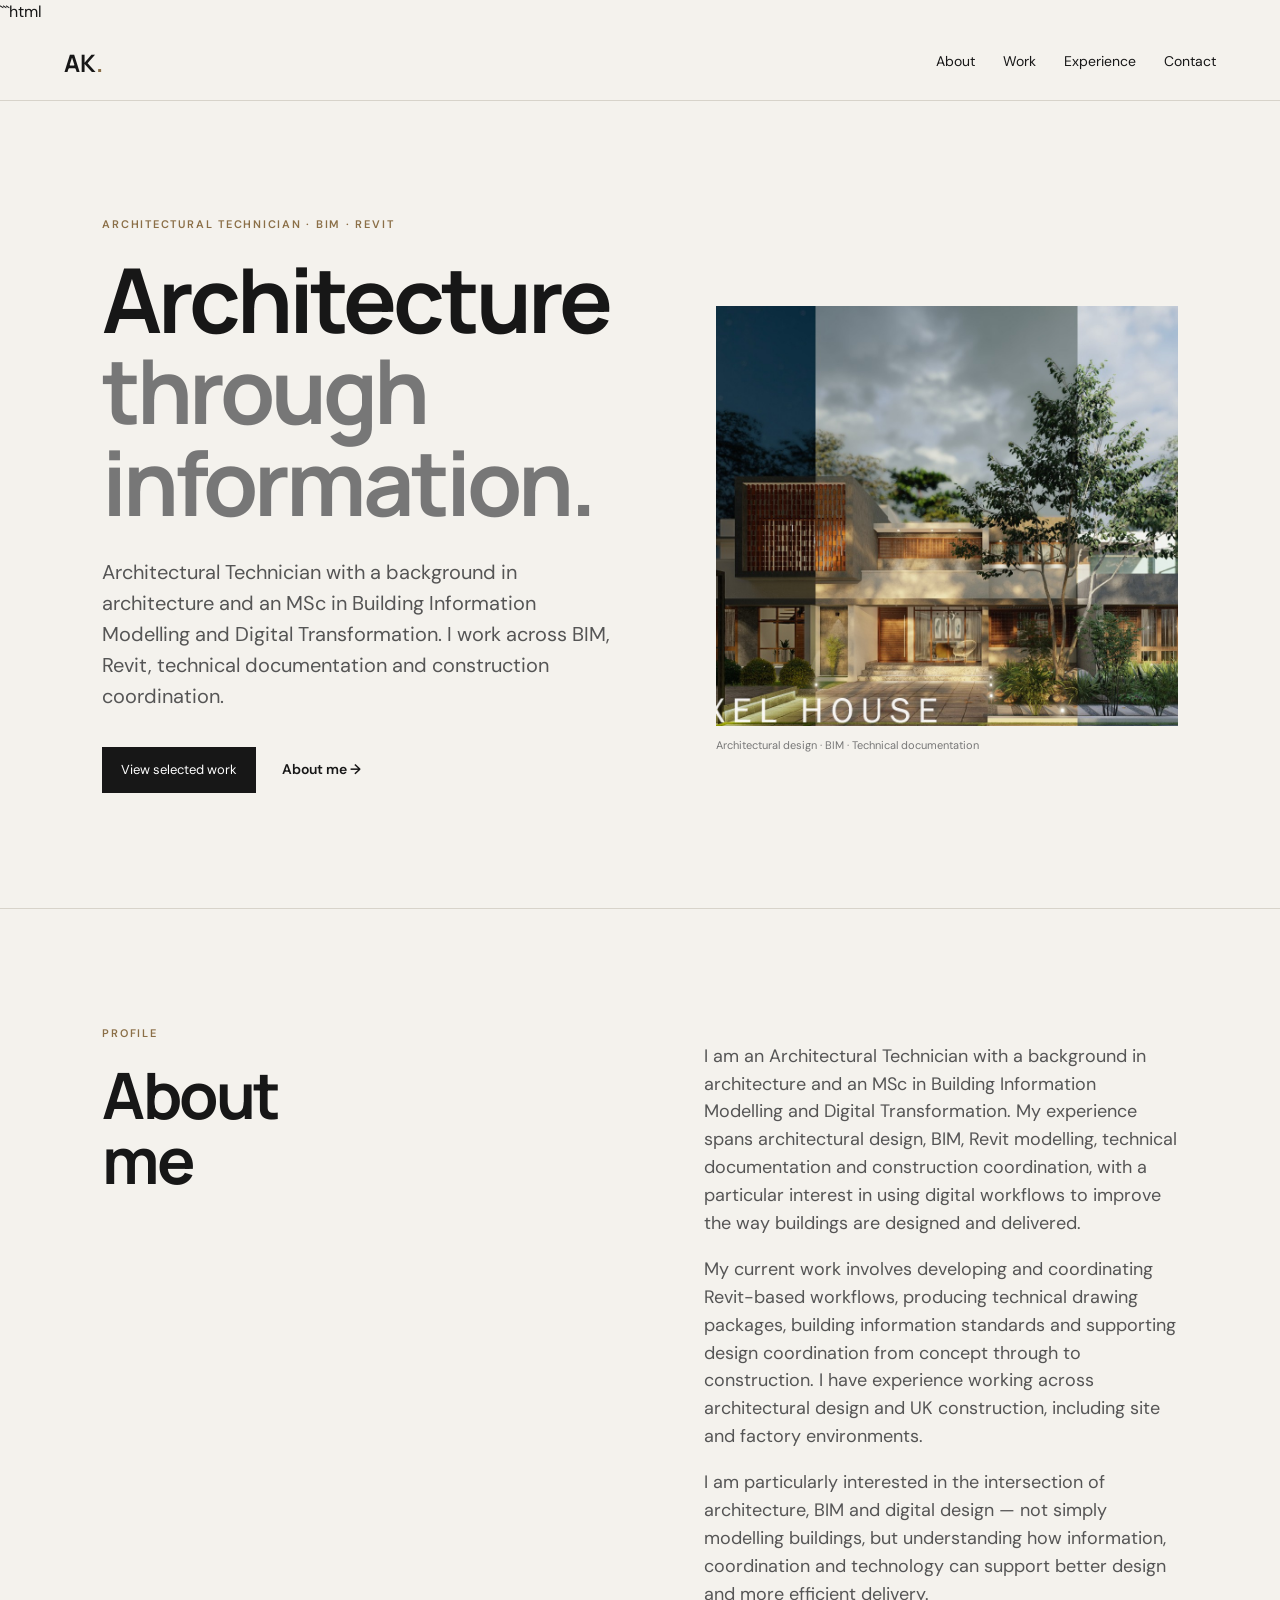
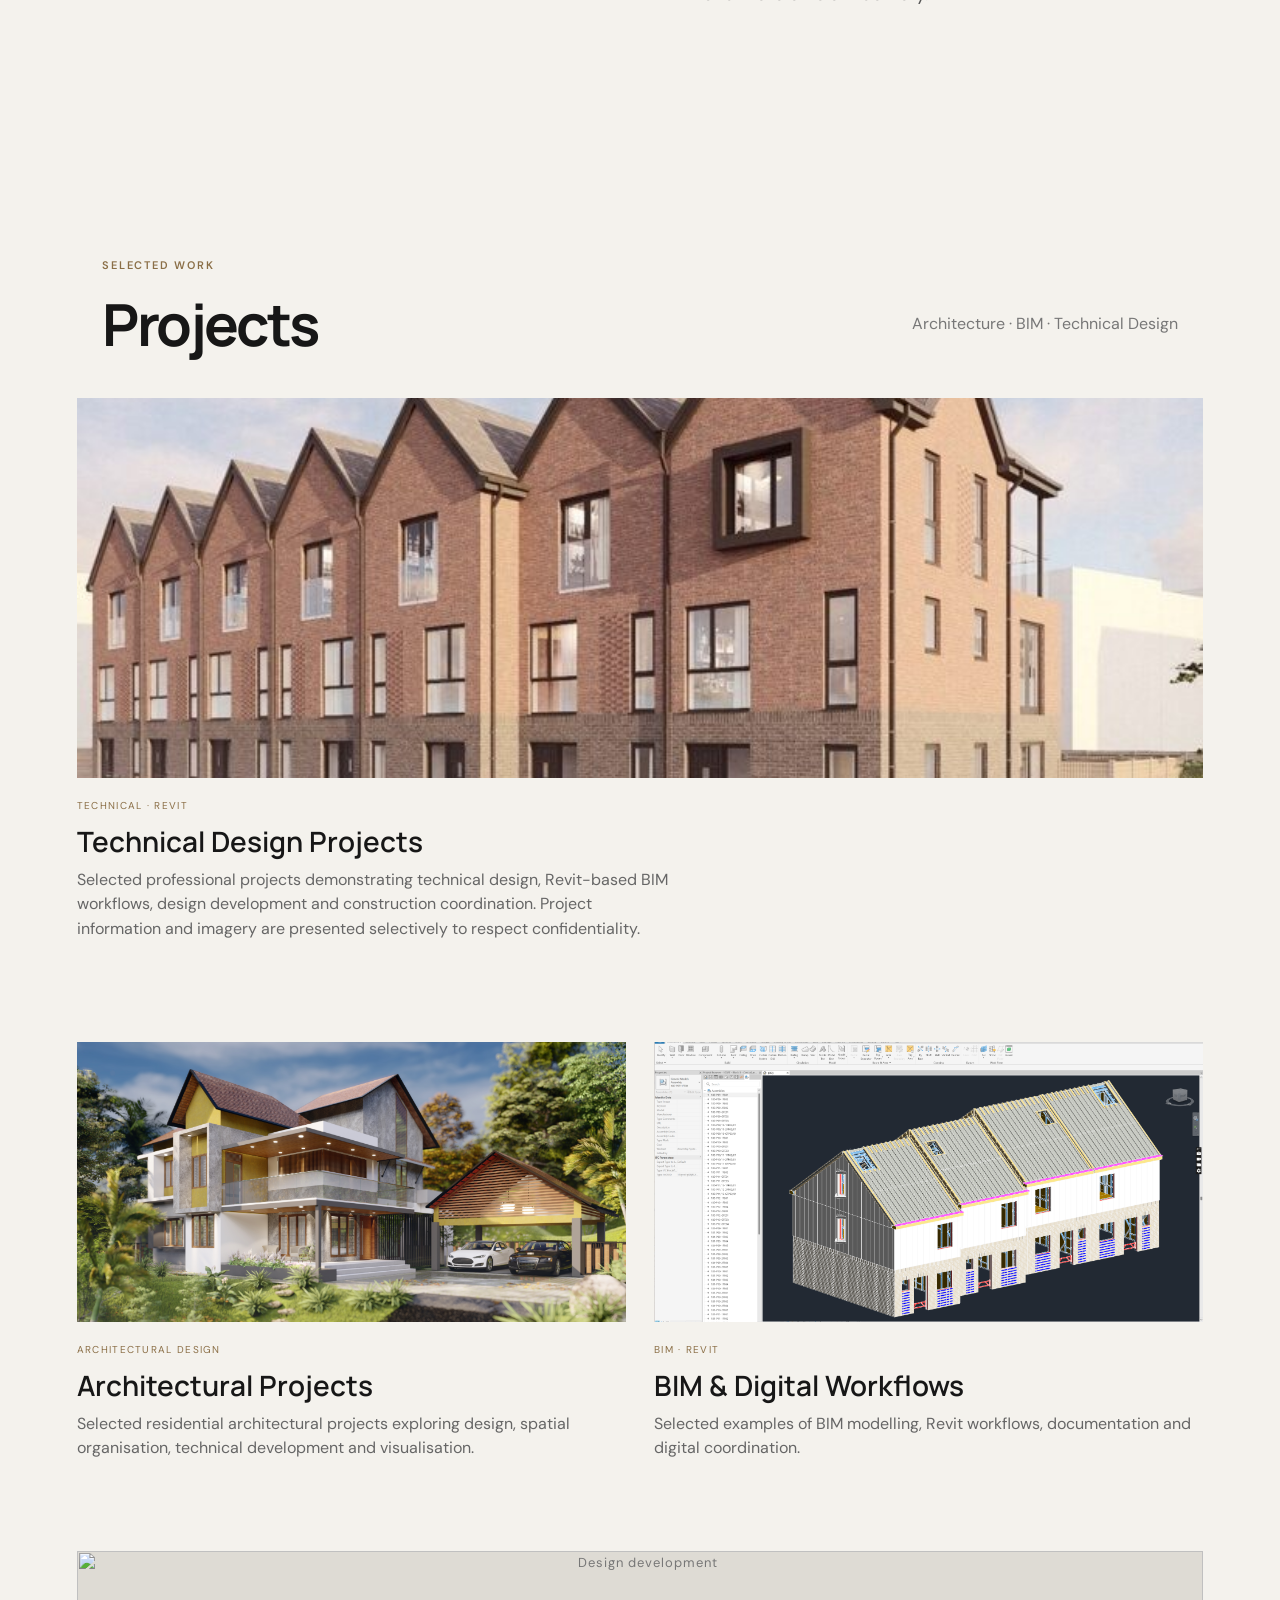
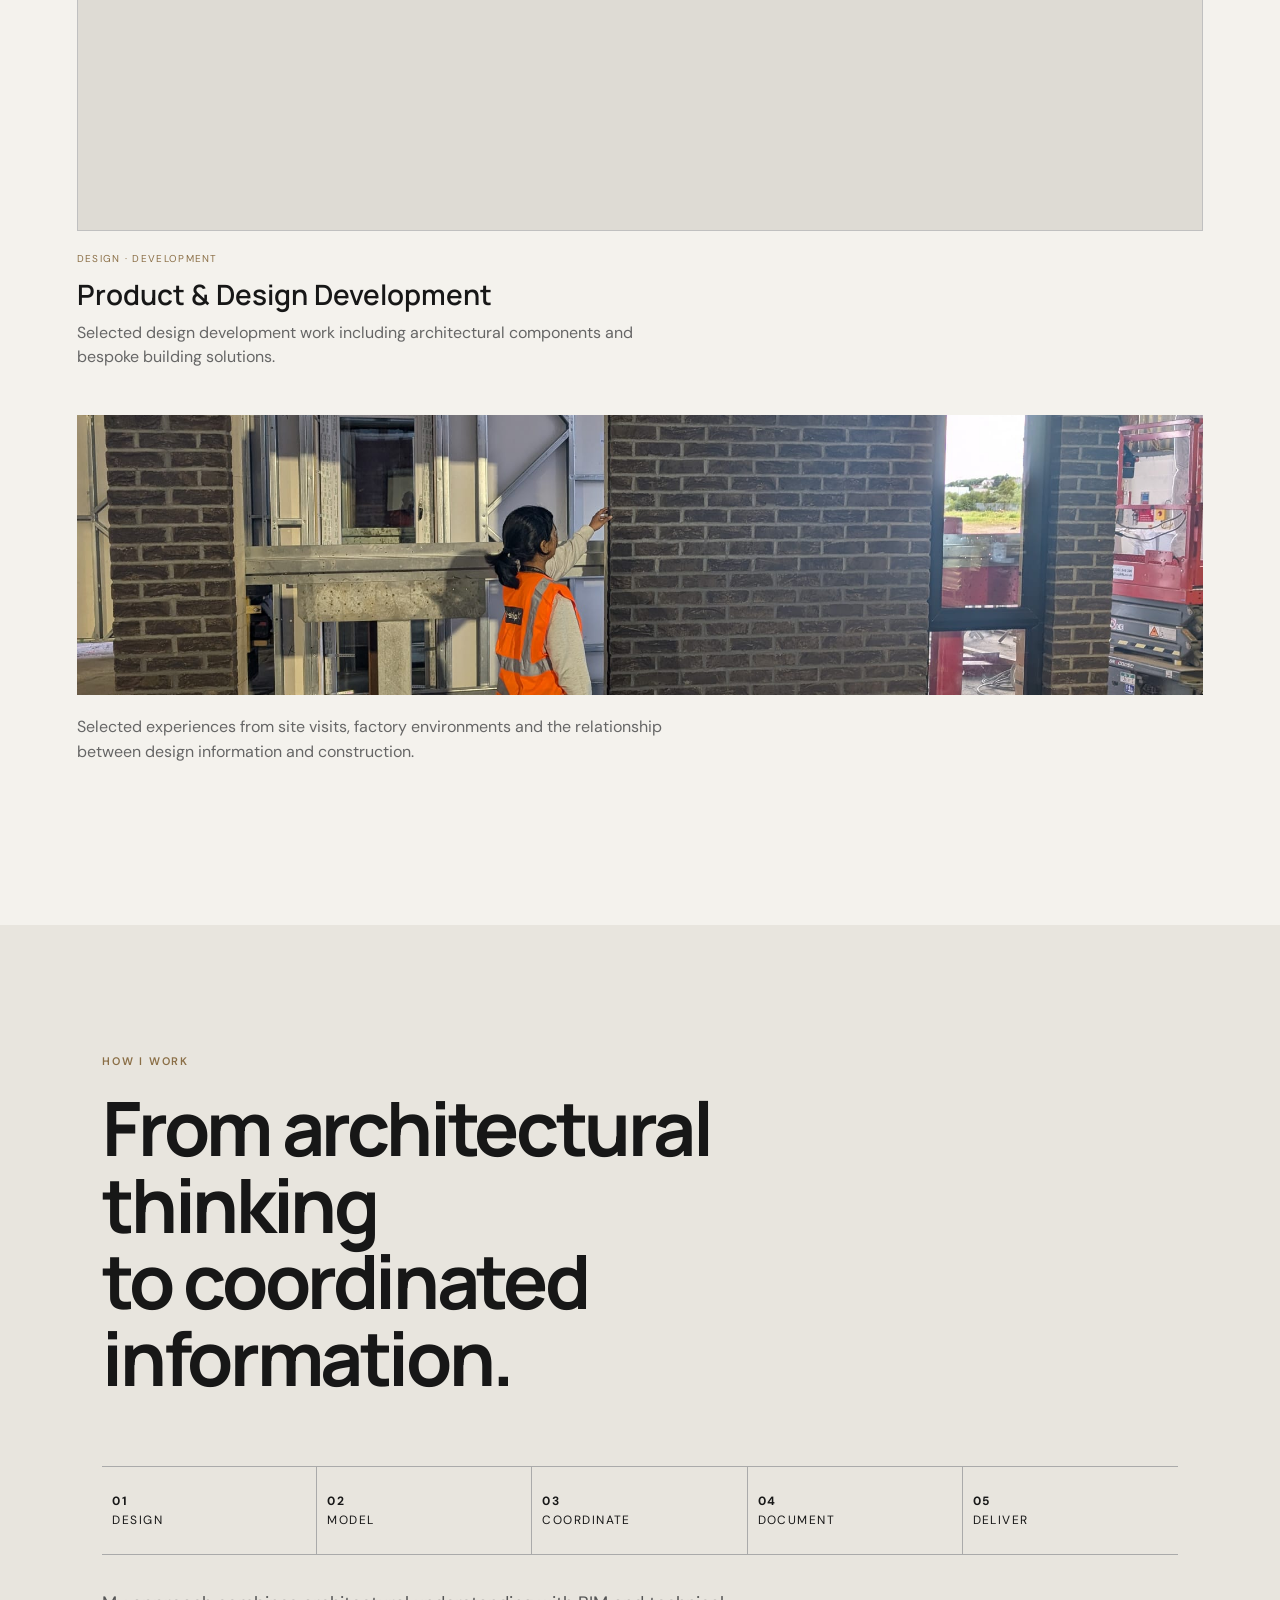
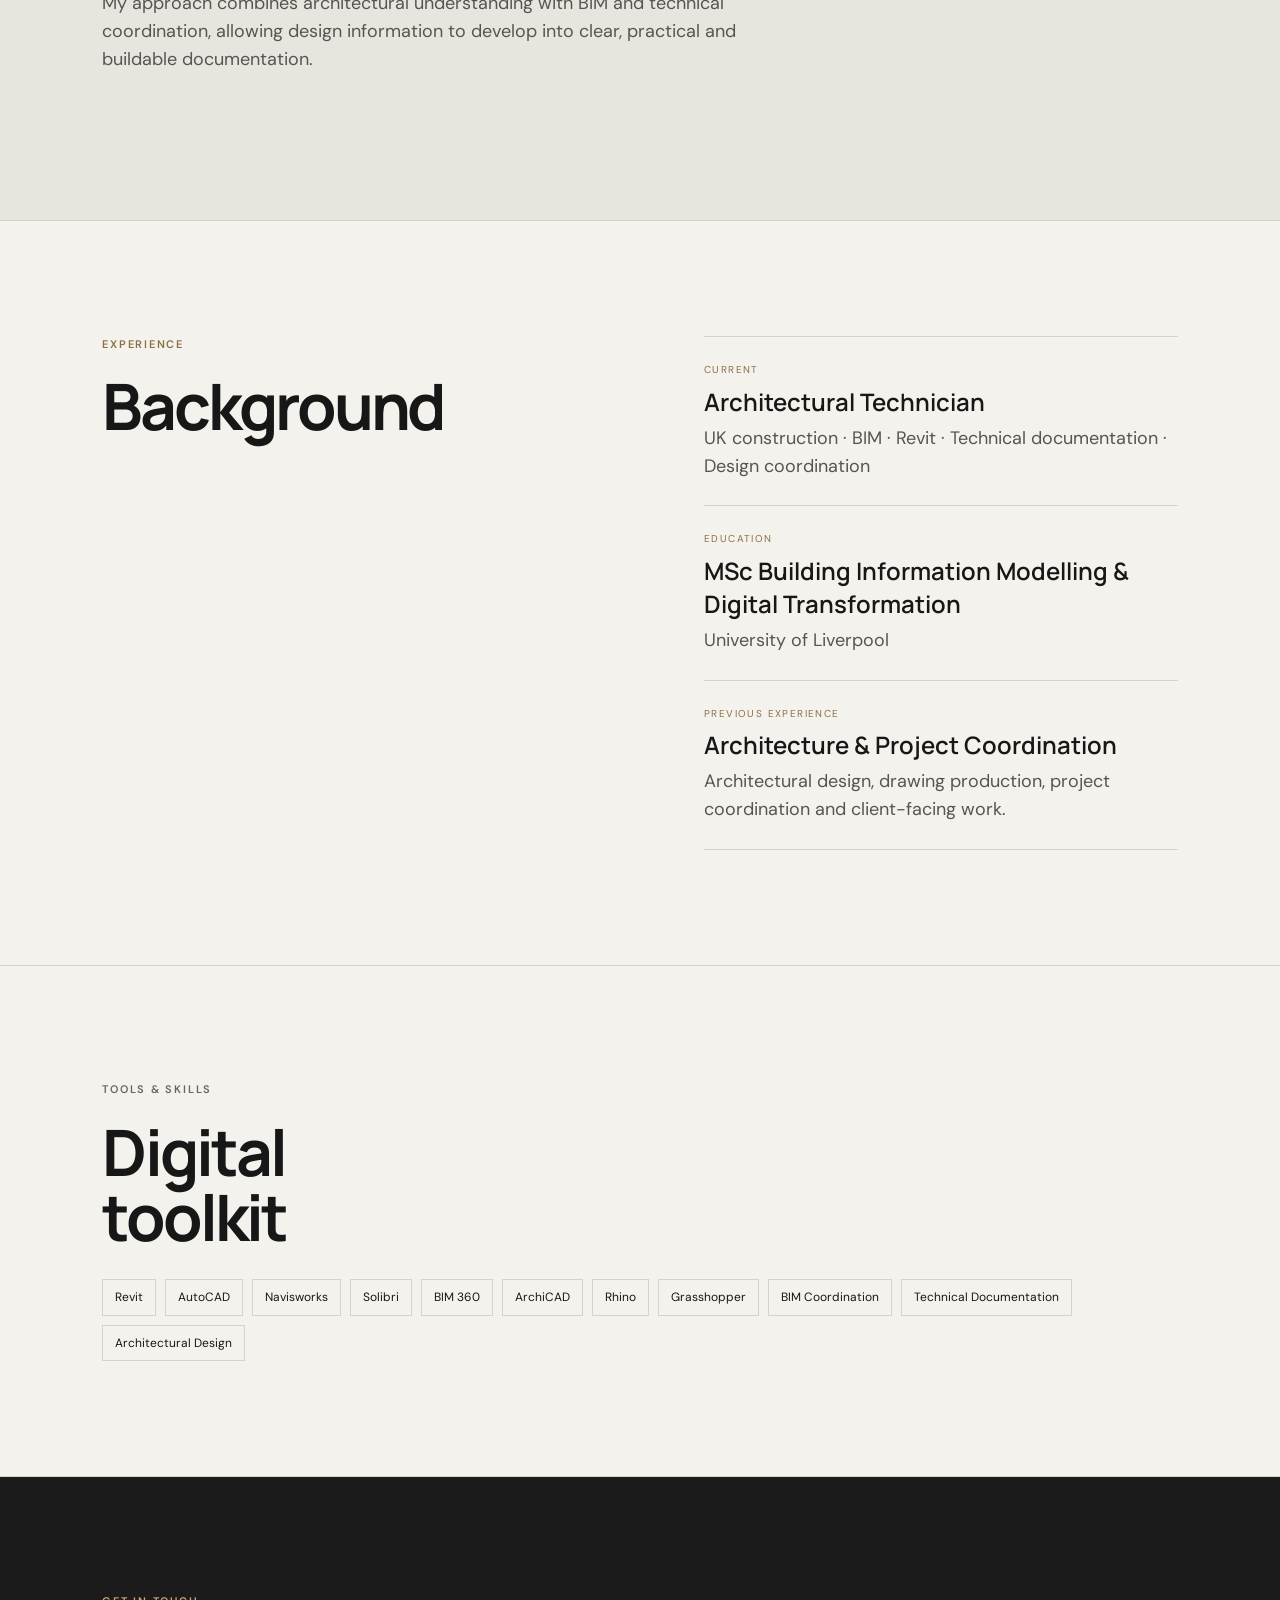
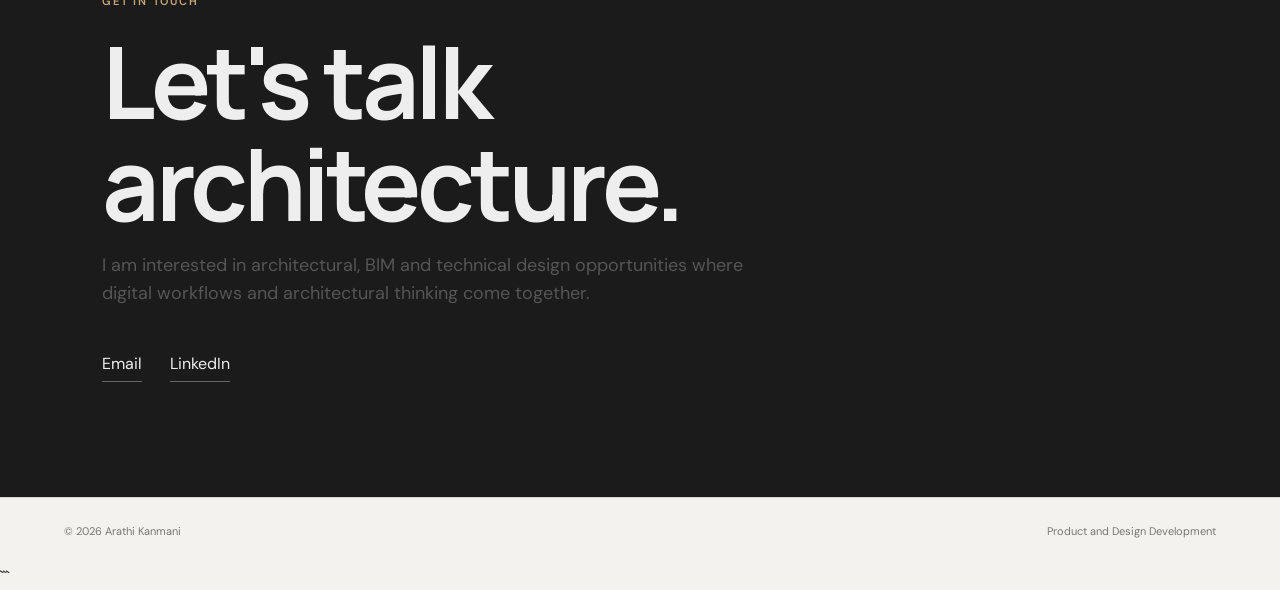
==== commit 1213eb2b: "Update index.html" ====
--- a/index.html
+++ b/index.html
@@ -255,7 +255,7 @@
 components and bespoke building solutions.
            </p>
 
-            </div>
+            </a>
 
 
             <!-- PROJECT 5 -->
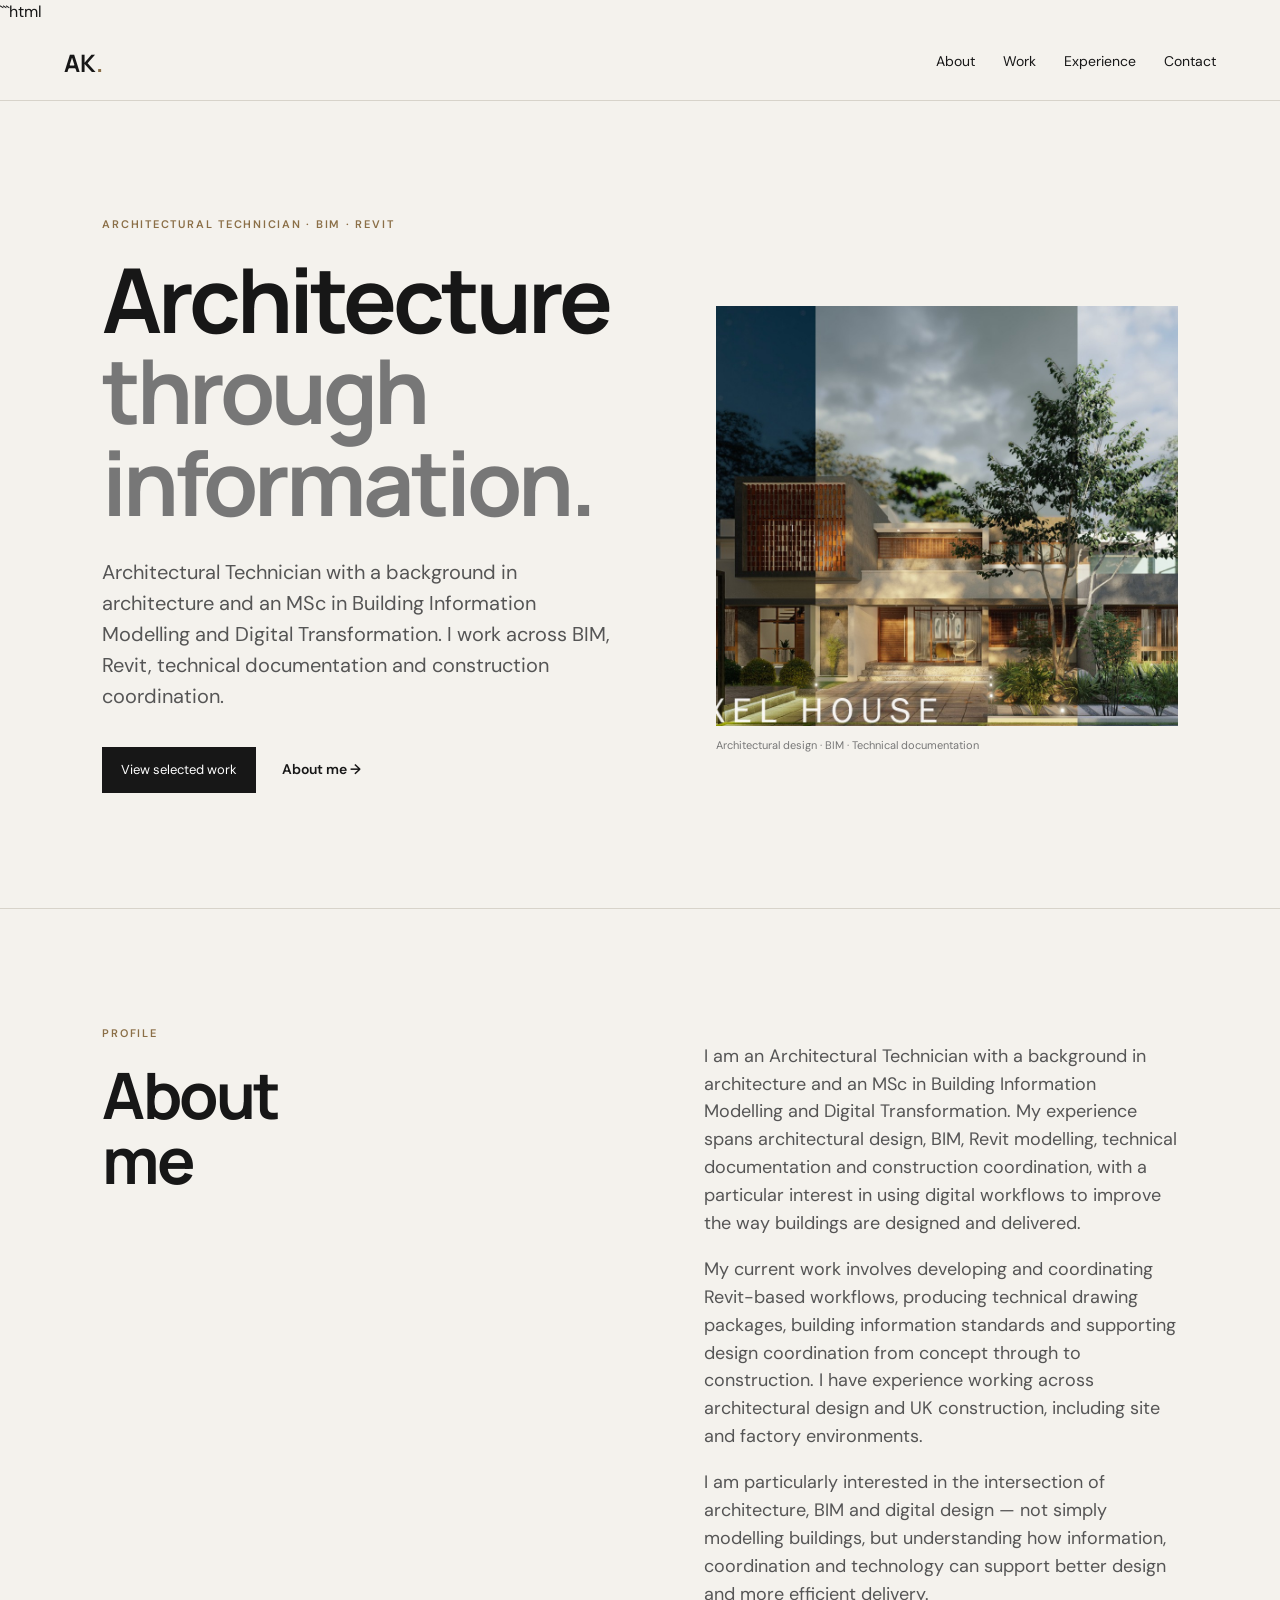
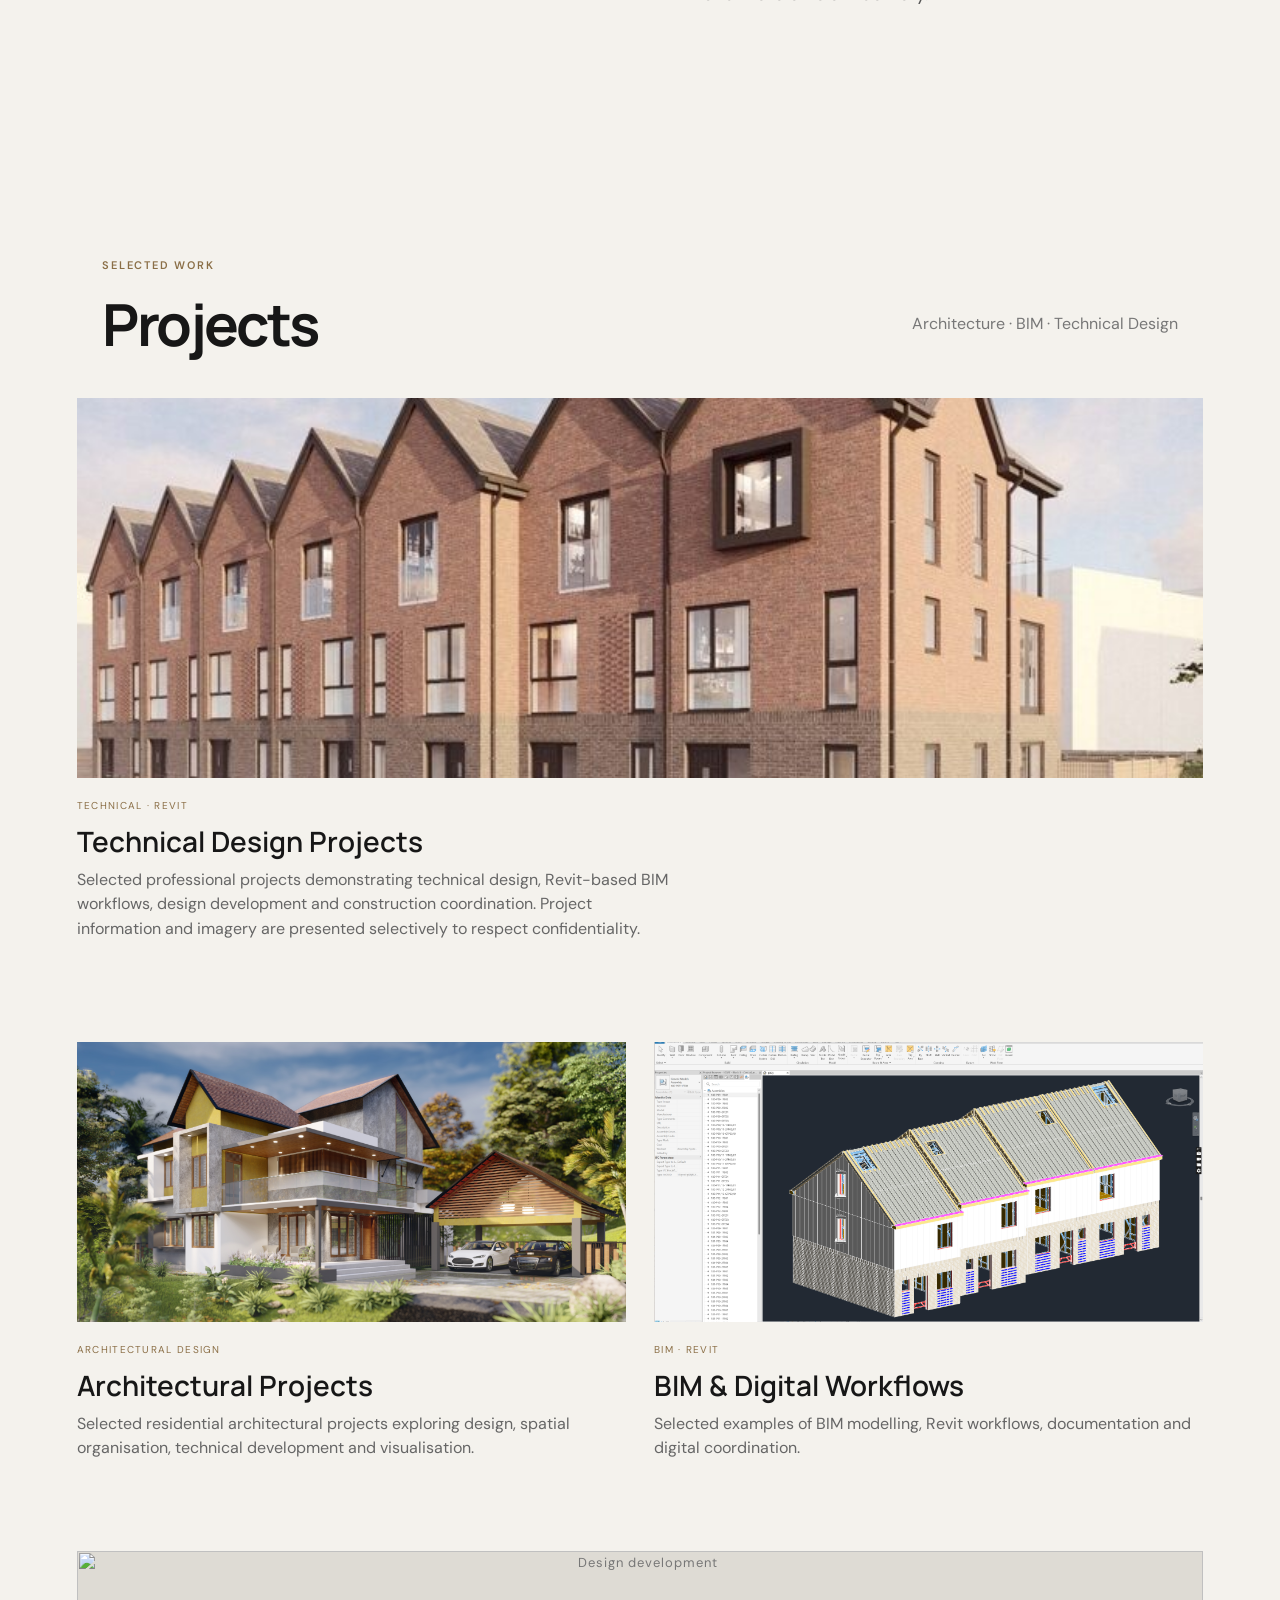
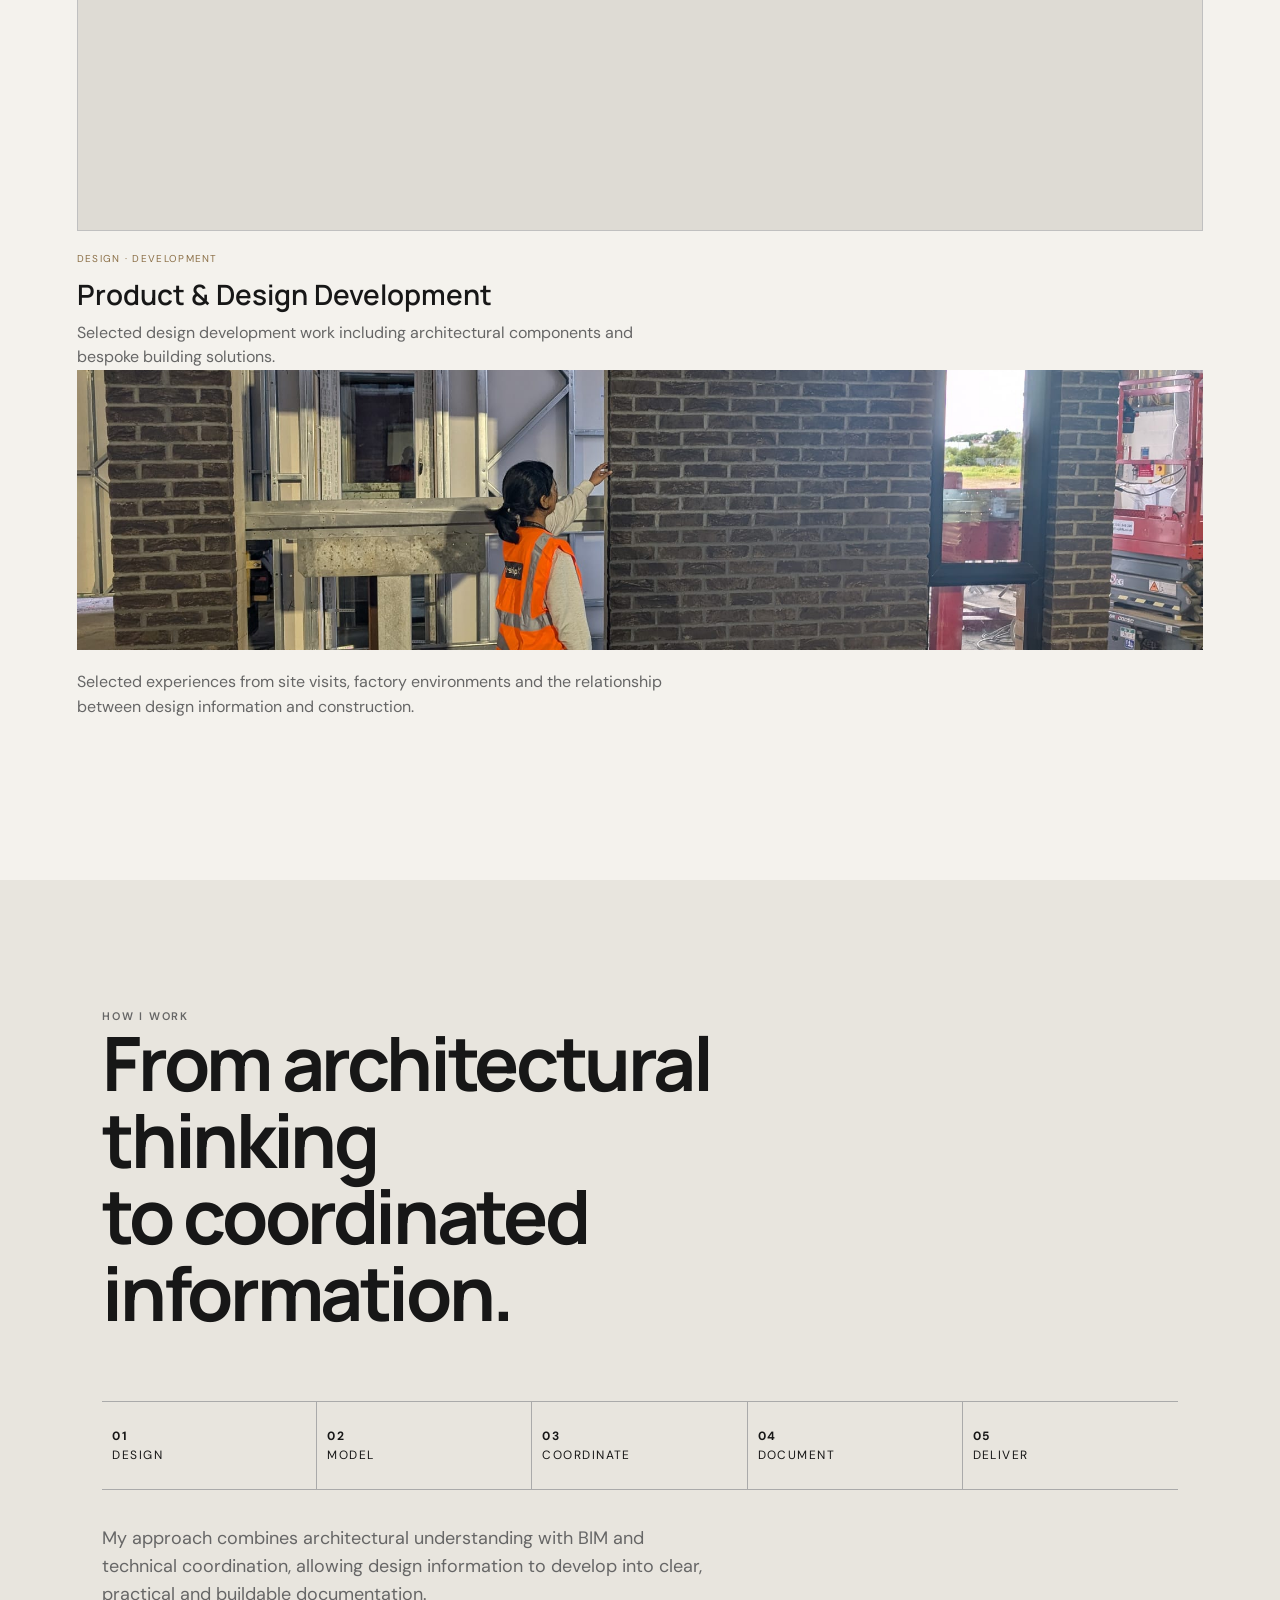
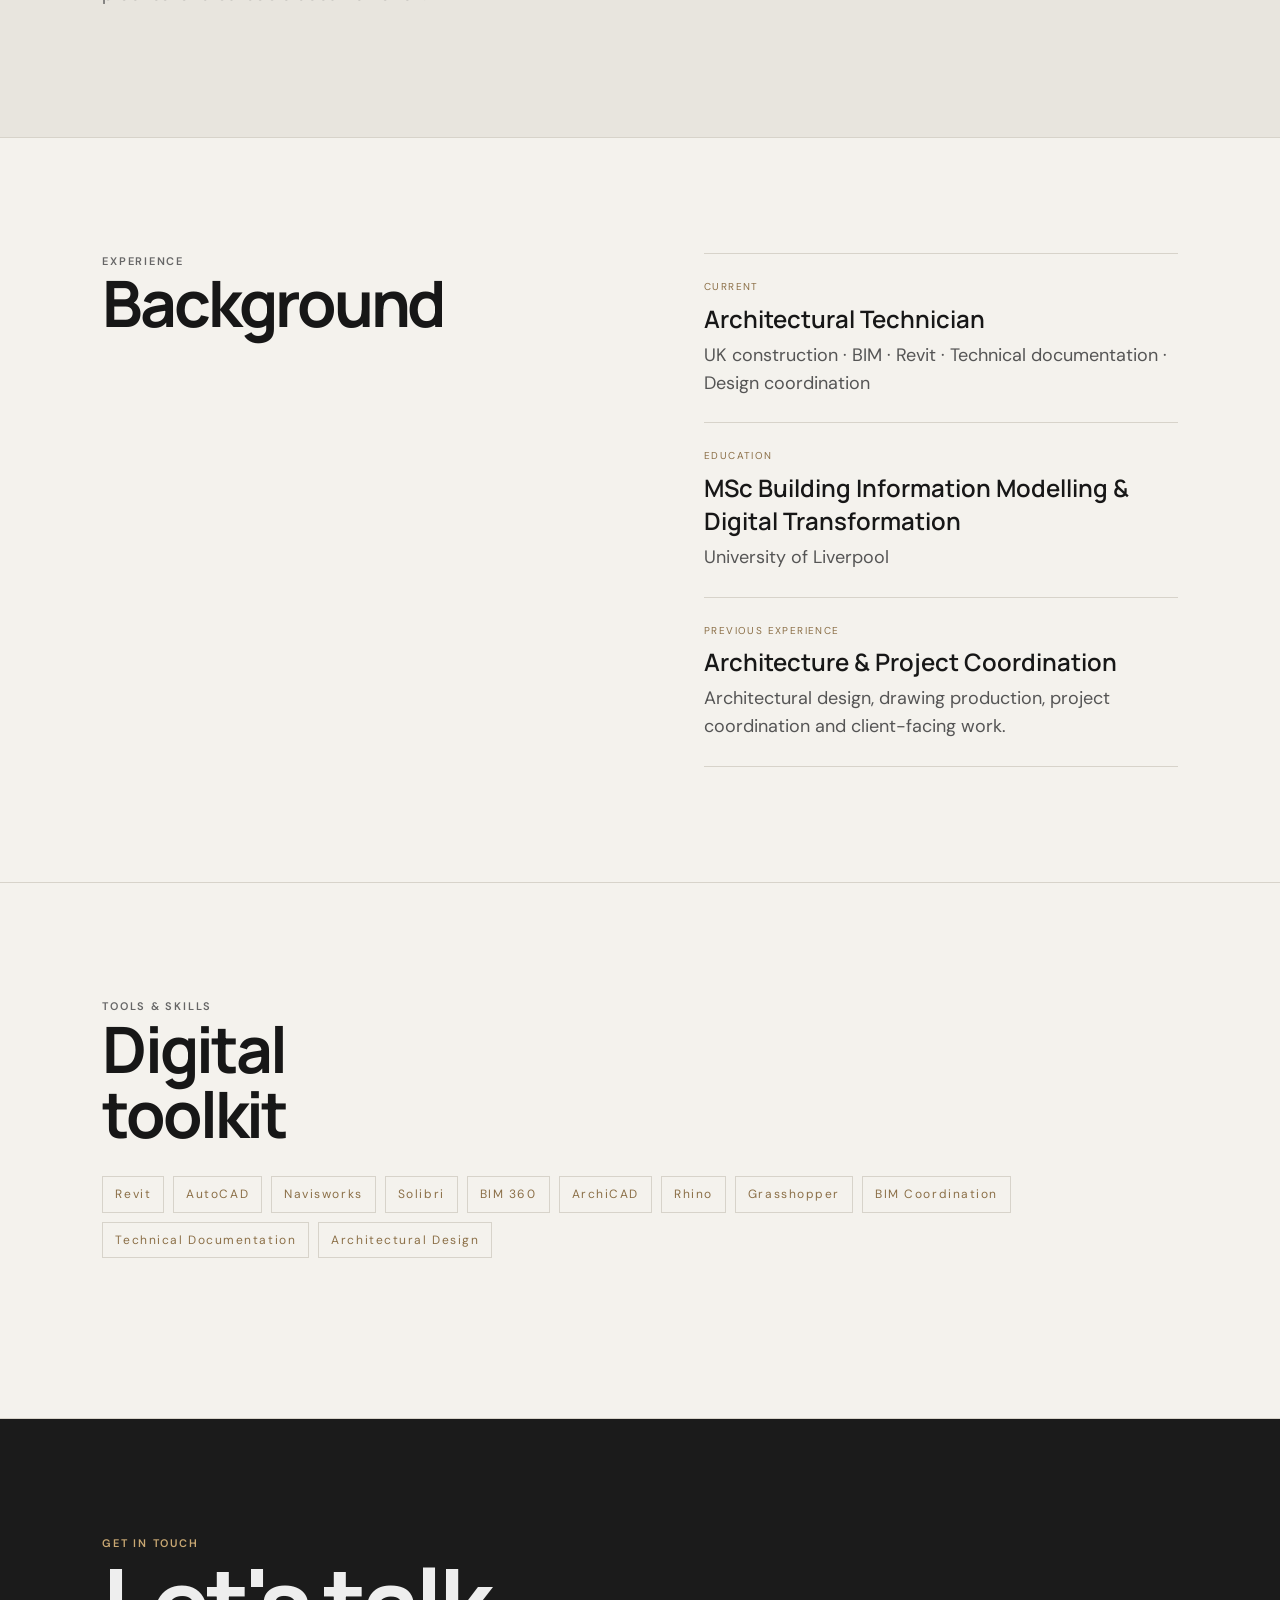
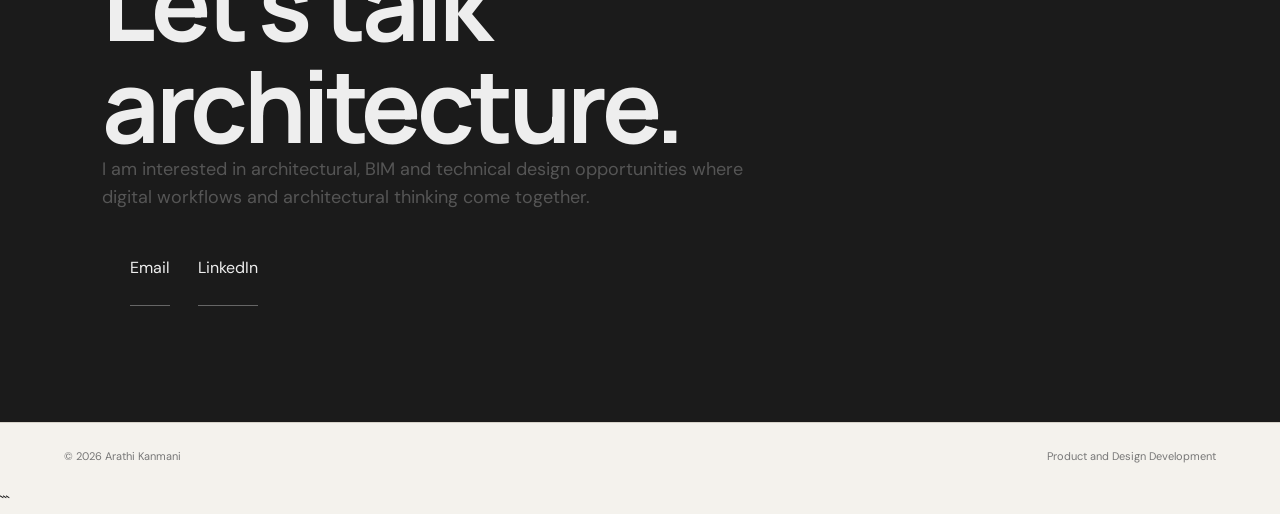
==== commit e2add03d: "Update index.html" ====
--- a/index.html
+++ b/index.html
@@ -254,8 +254,6 @@
             Selected design development work including architectural
 components and bespoke building solutions.
            </p>
-
-            </a>
 
 
             <!-- PROJECT 5 -->
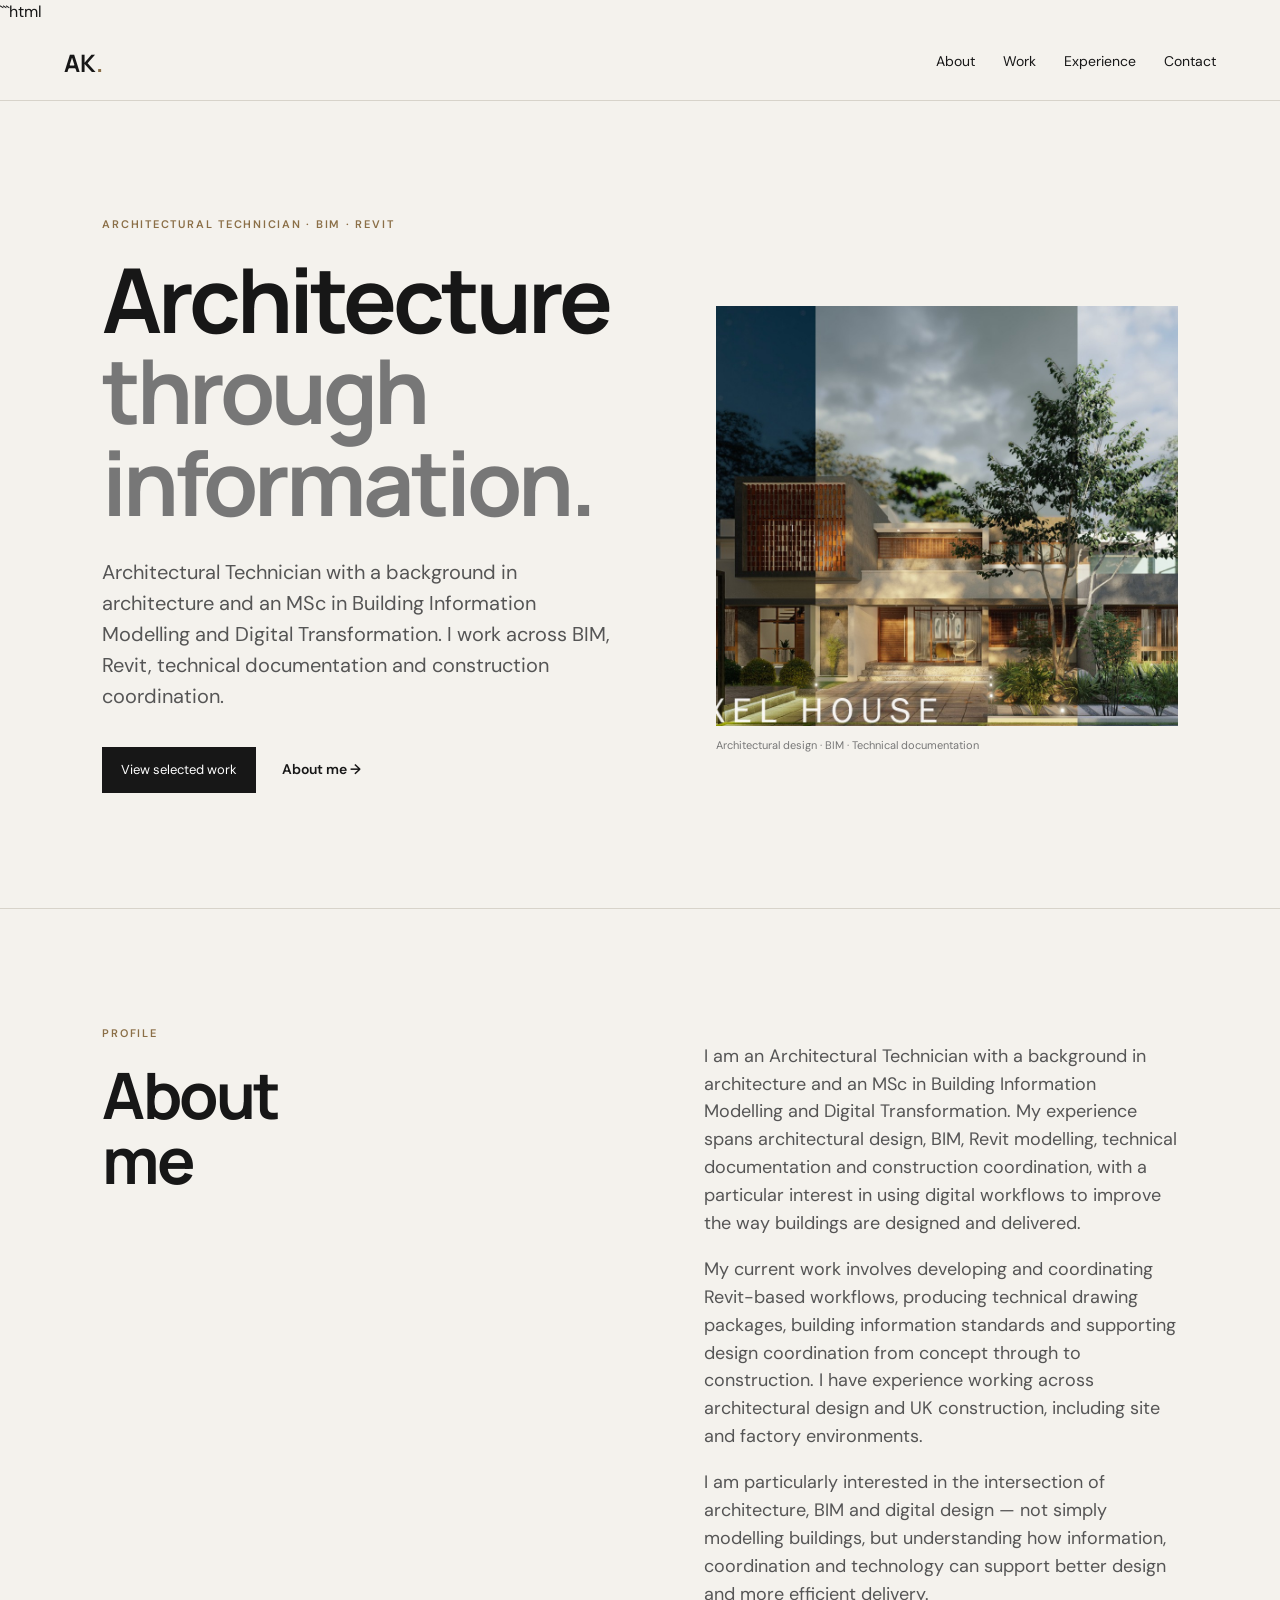
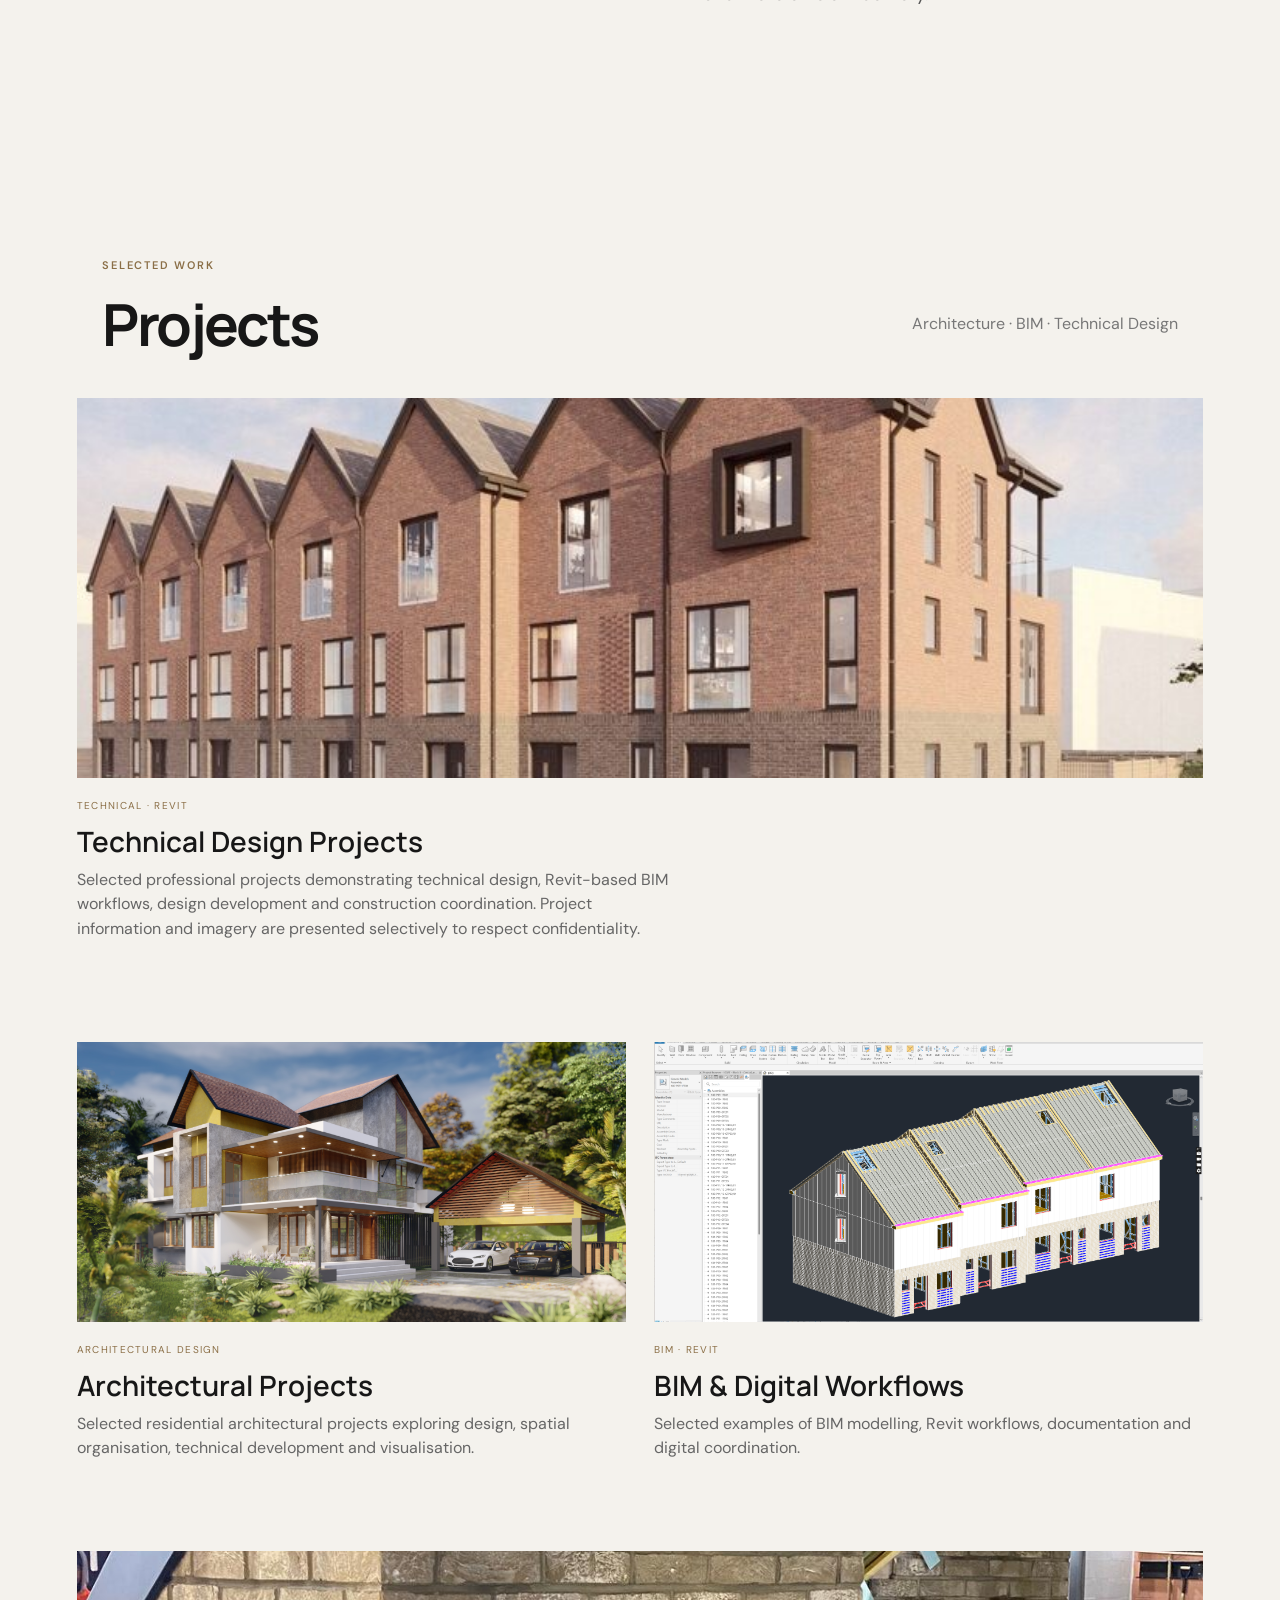
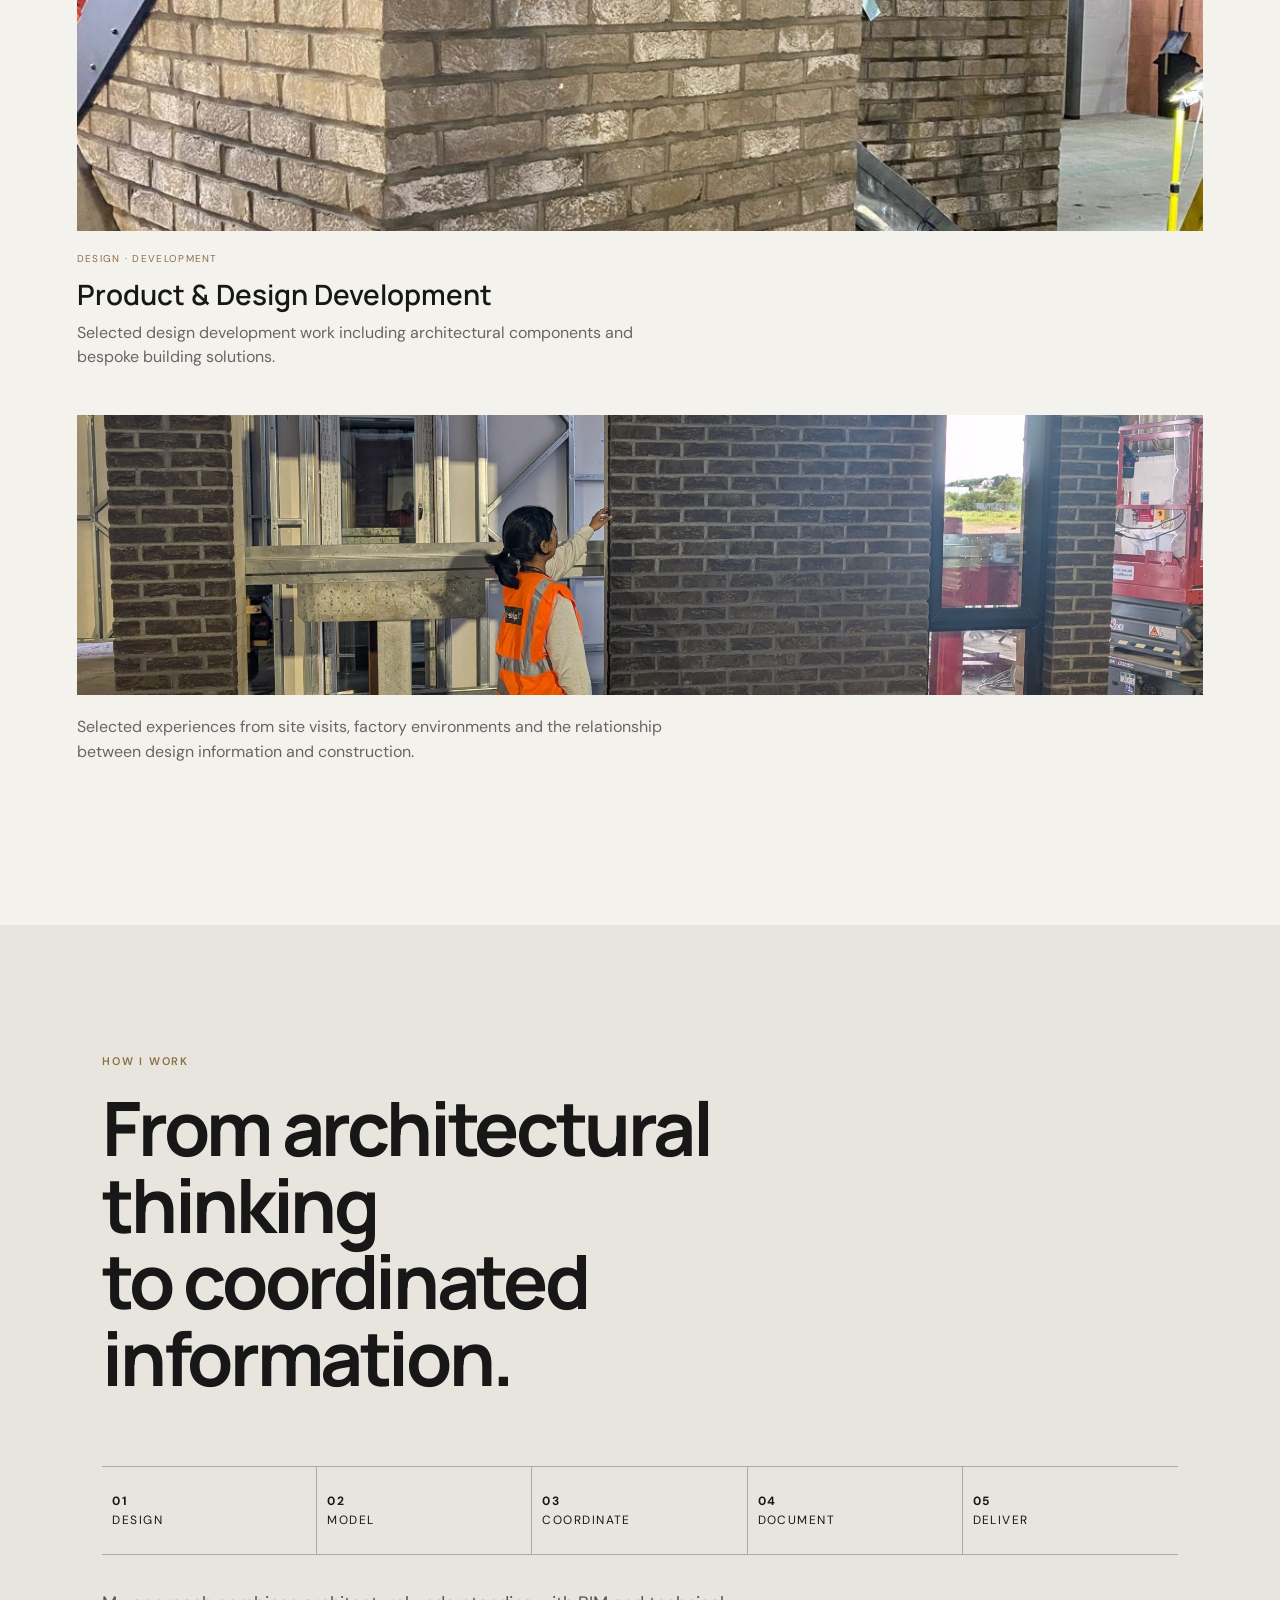
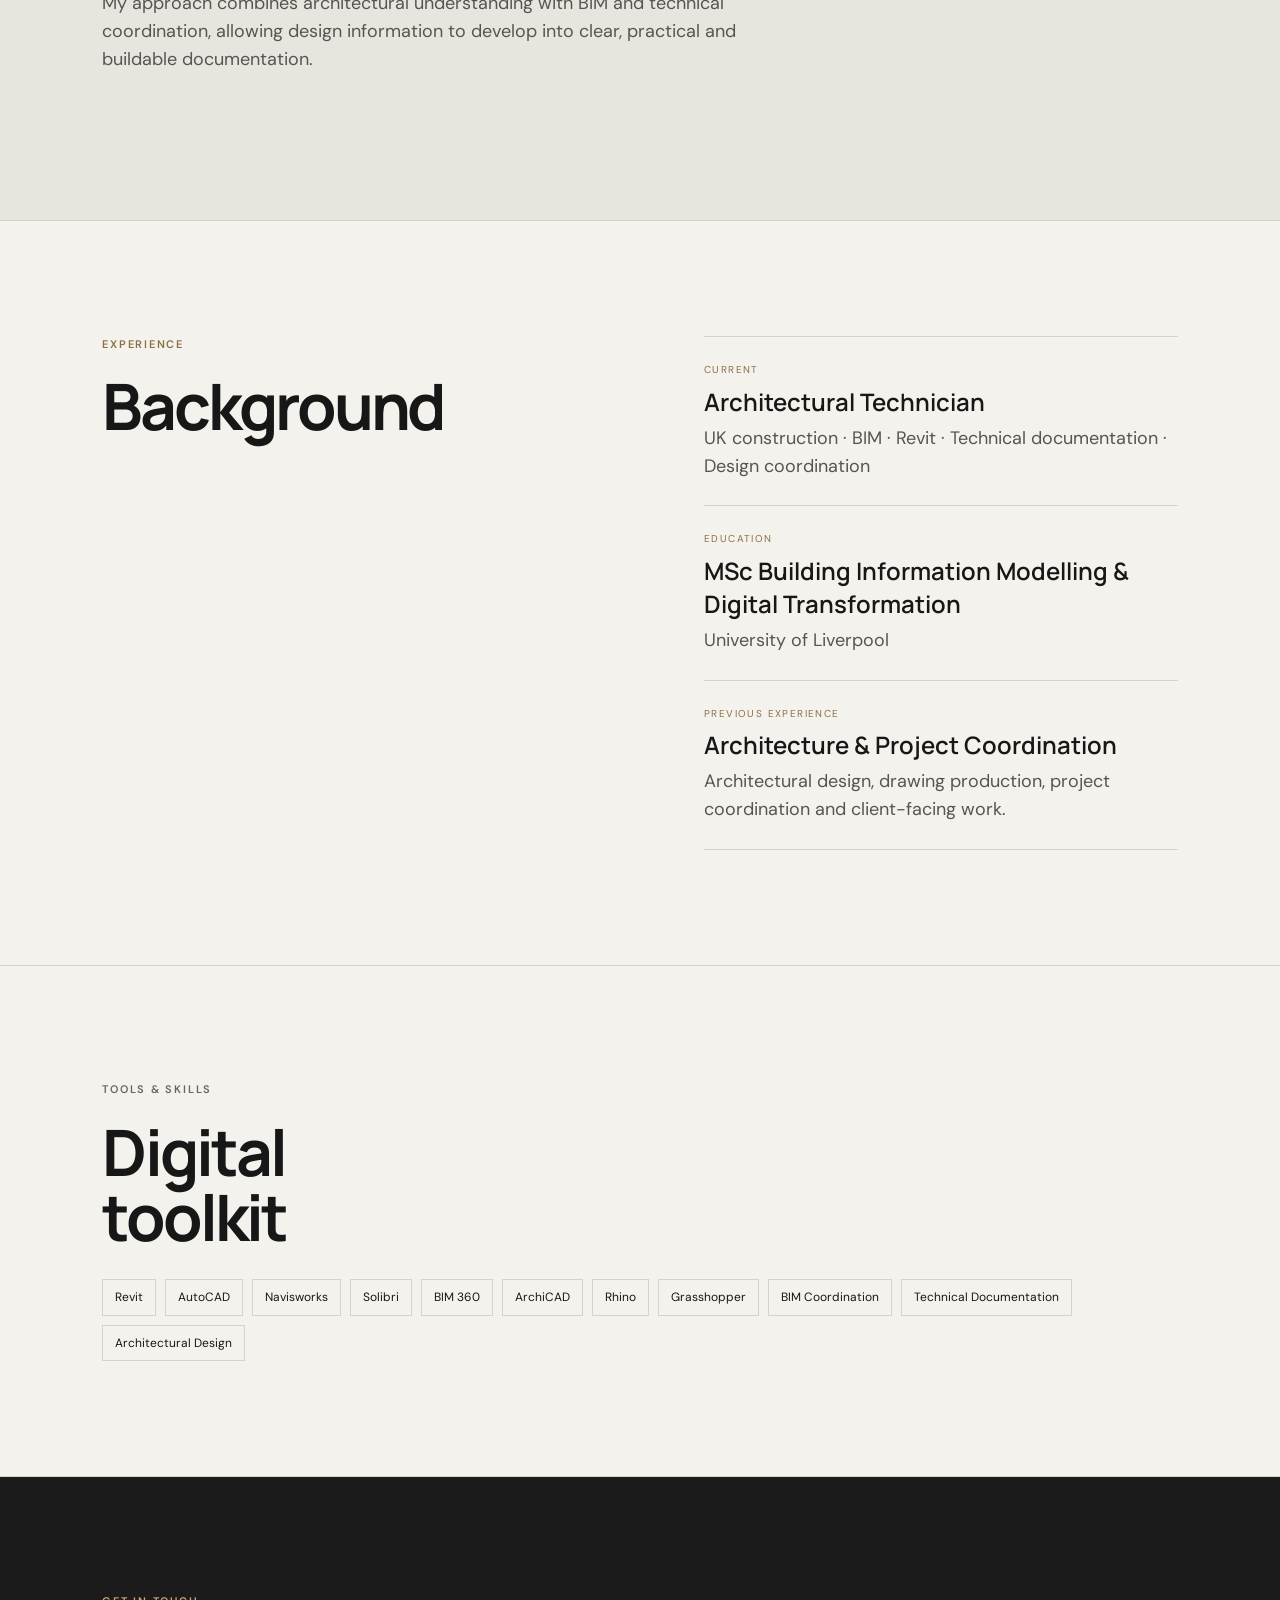
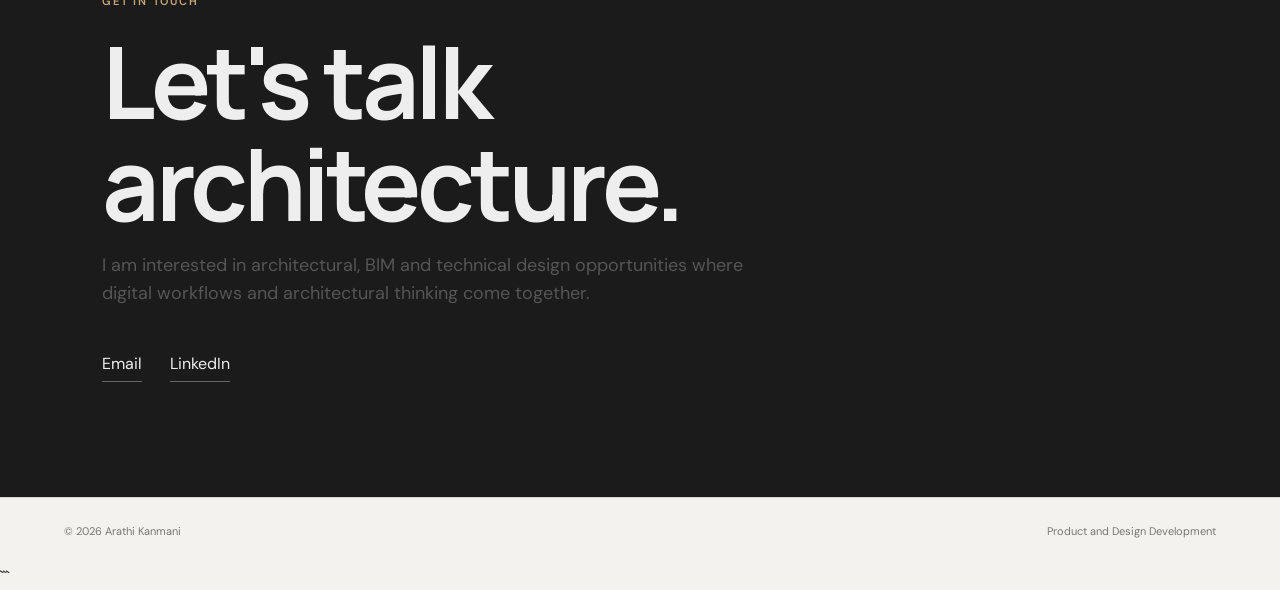
==== commit cd40bbf7: "Update index.html" ====
--- a/index.html
+++ b/index.html
@@ -239,7 +239,7 @@
             <a class="project" href=" Product & Design Development.html">
 
          <div class="image-placeholder">
-            <img src="images/ design-development.jpg" alt=" Design development">
+            <img src="images/design-development.jpg" alt=" Design development">
          </div>
         
          <span>
@@ -255,6 +255,7 @@
 components and bespoke building solutions.
            </p>
 
+            </a>    
 
             <!-- PROJECT 5 -->
 
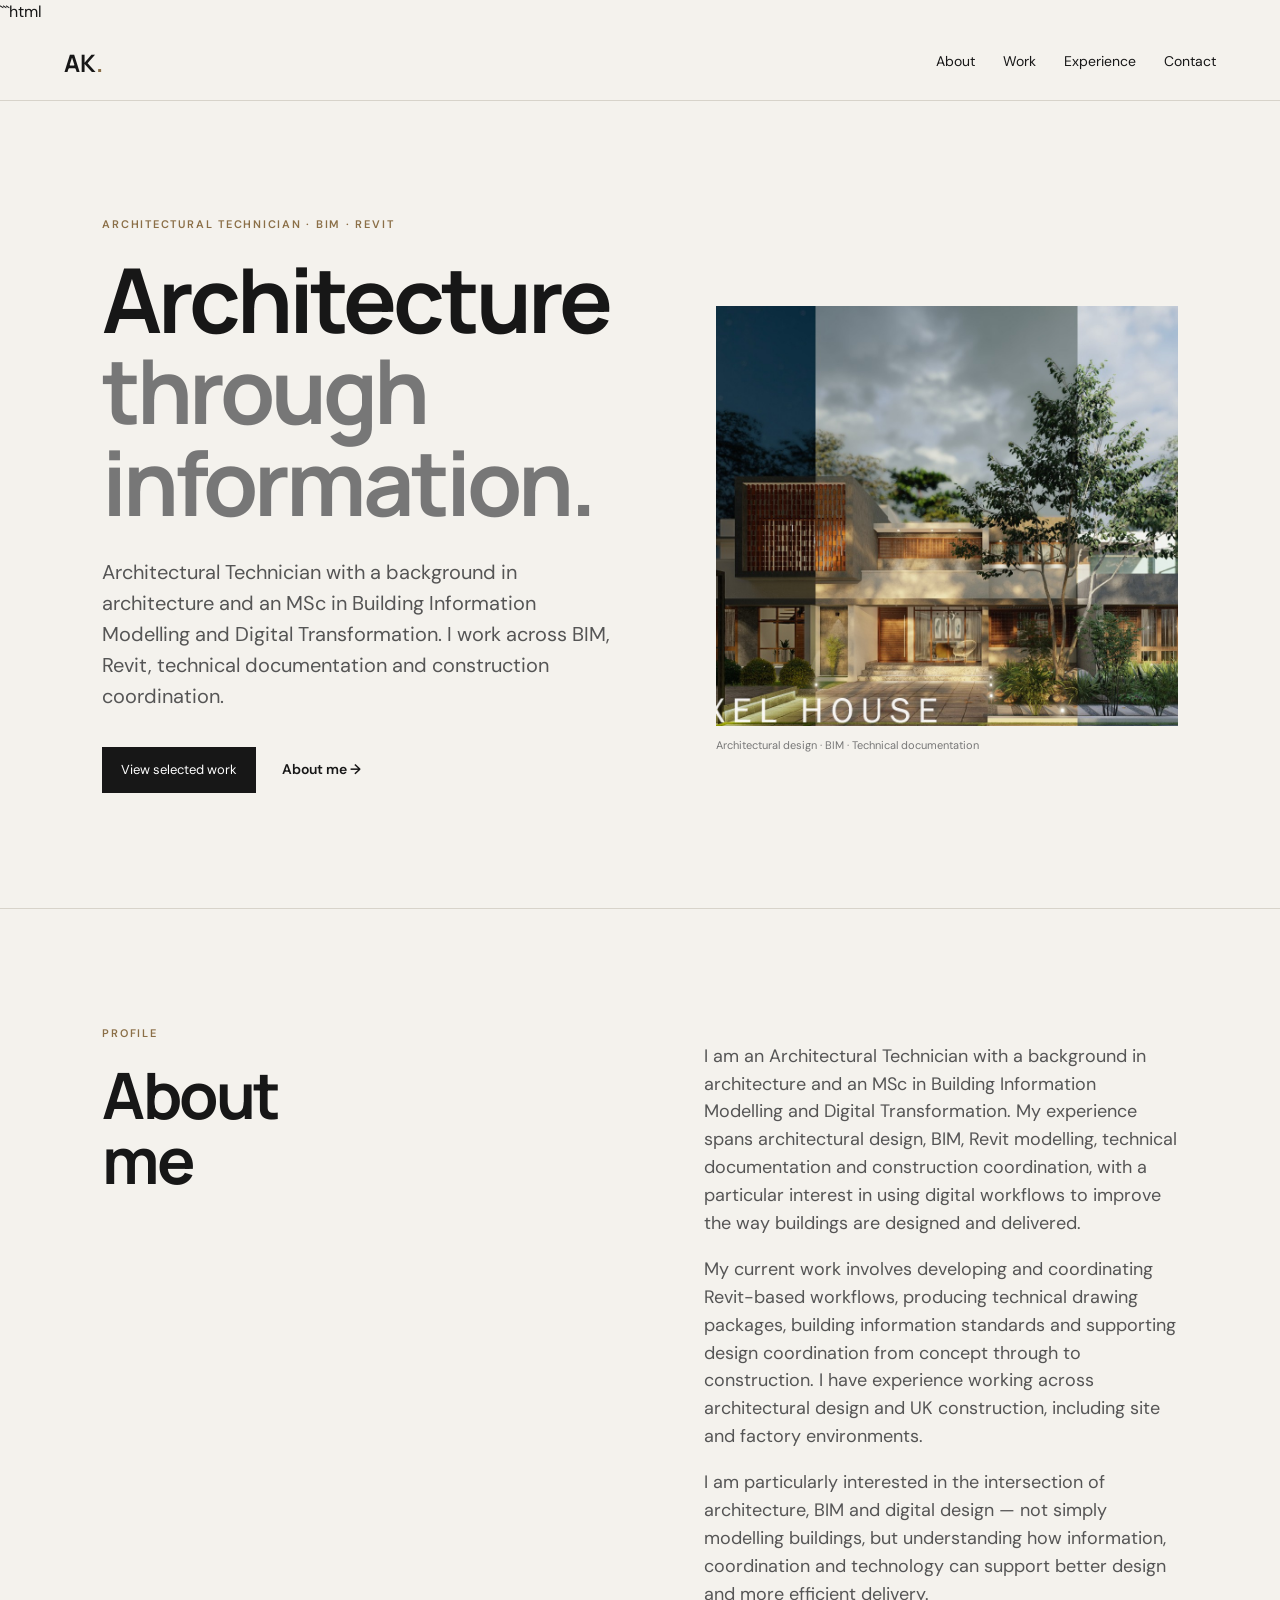
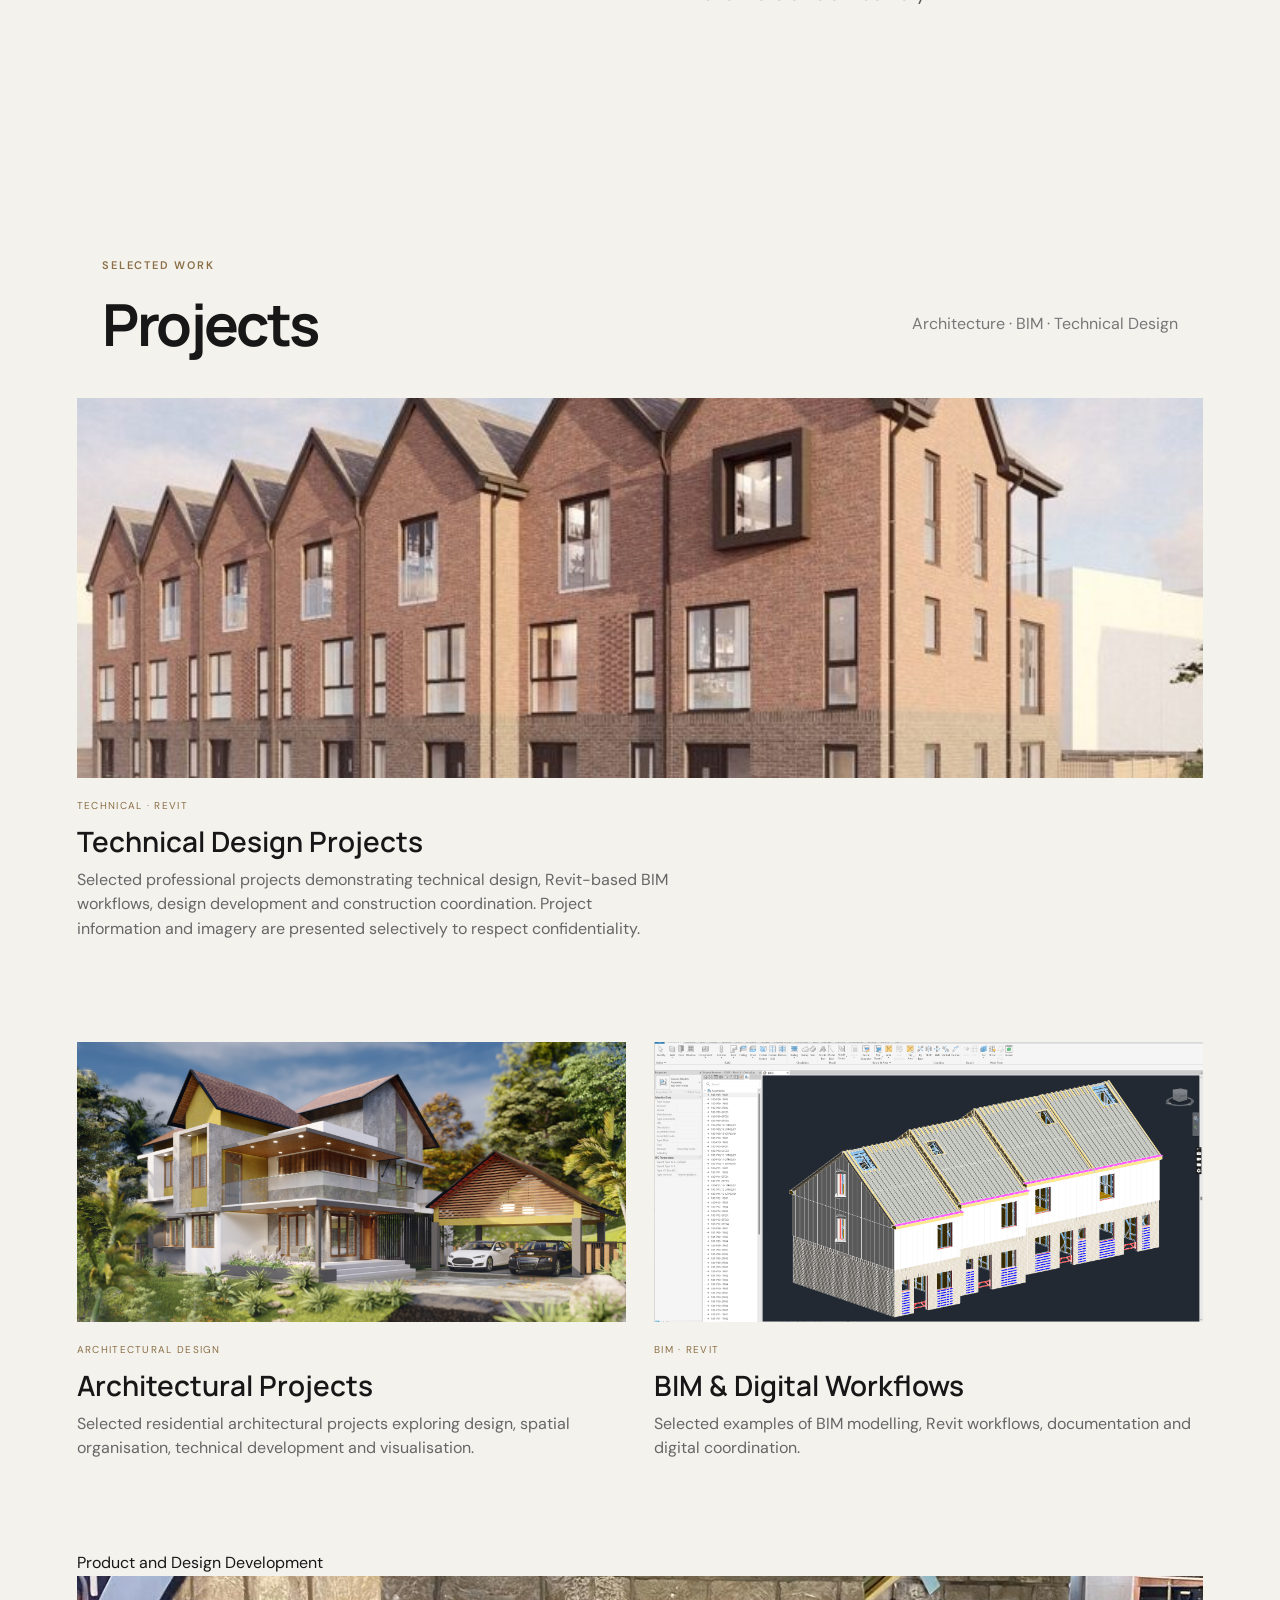
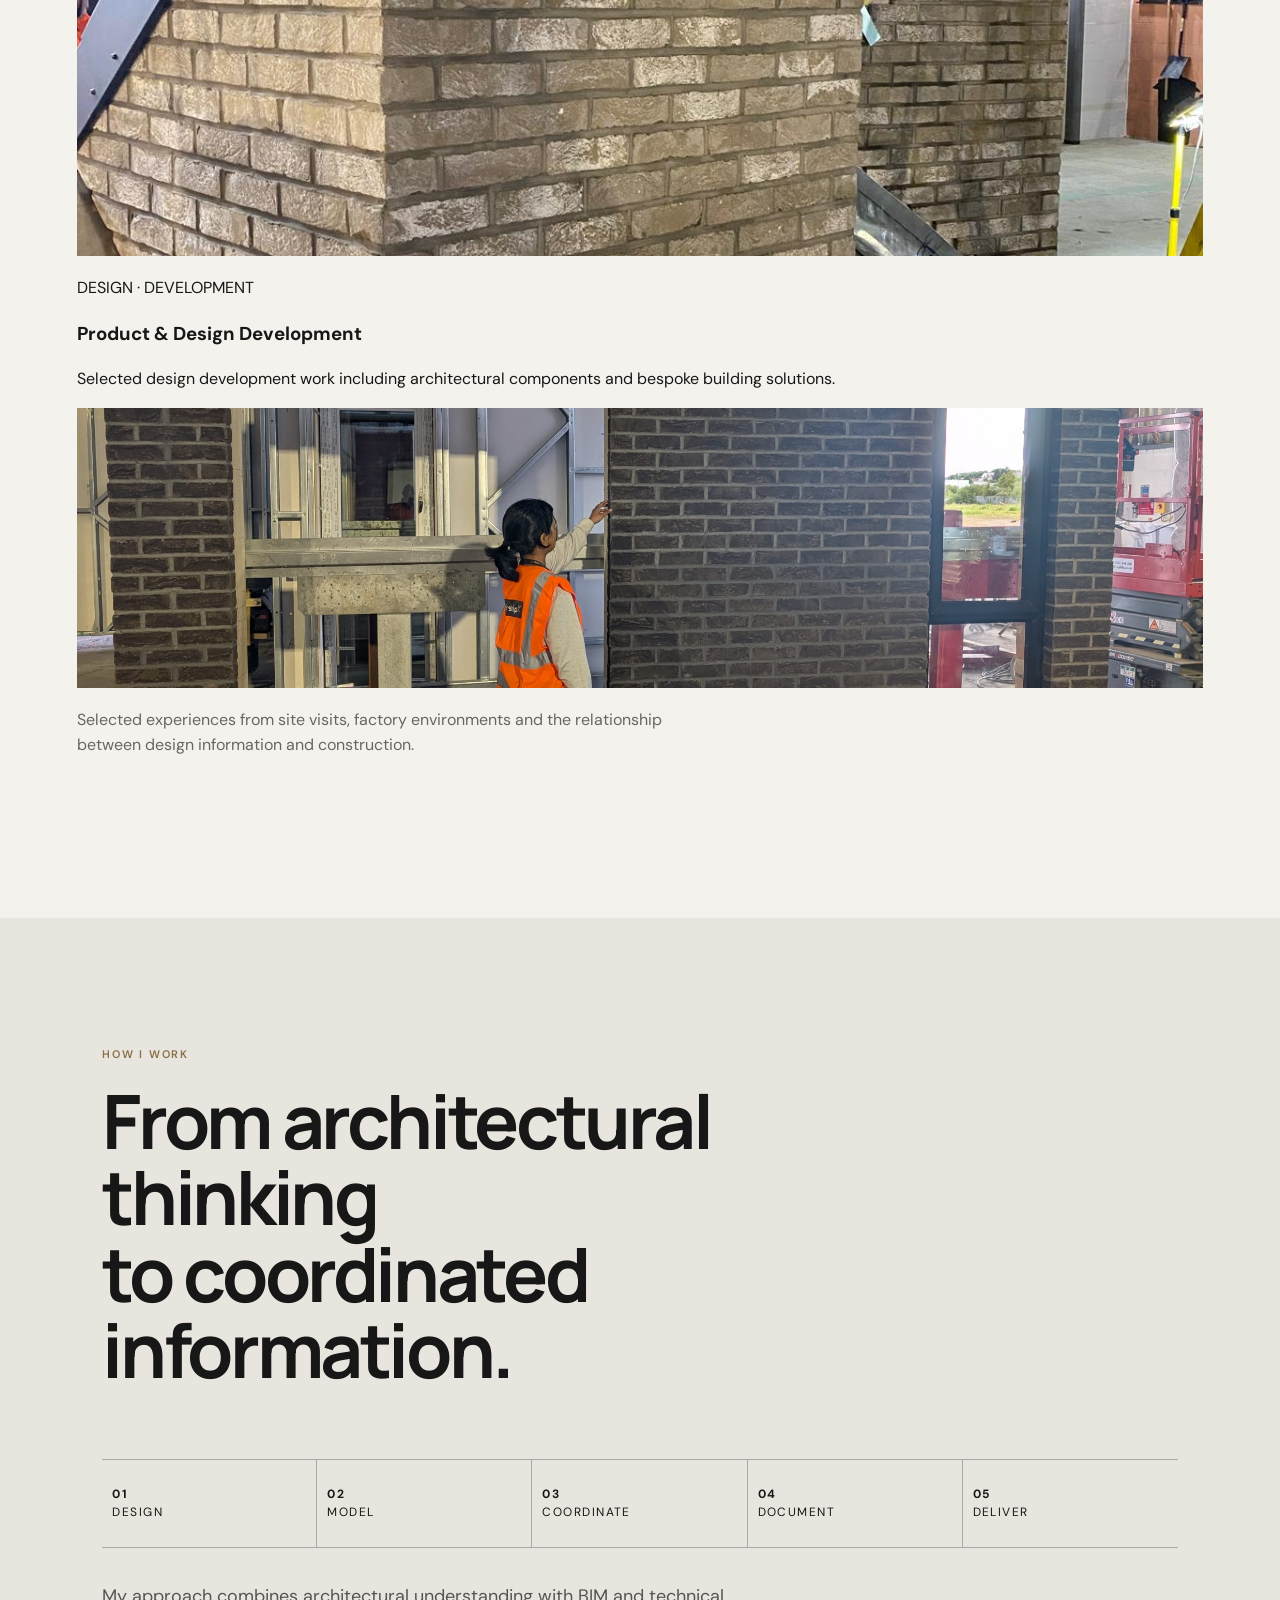
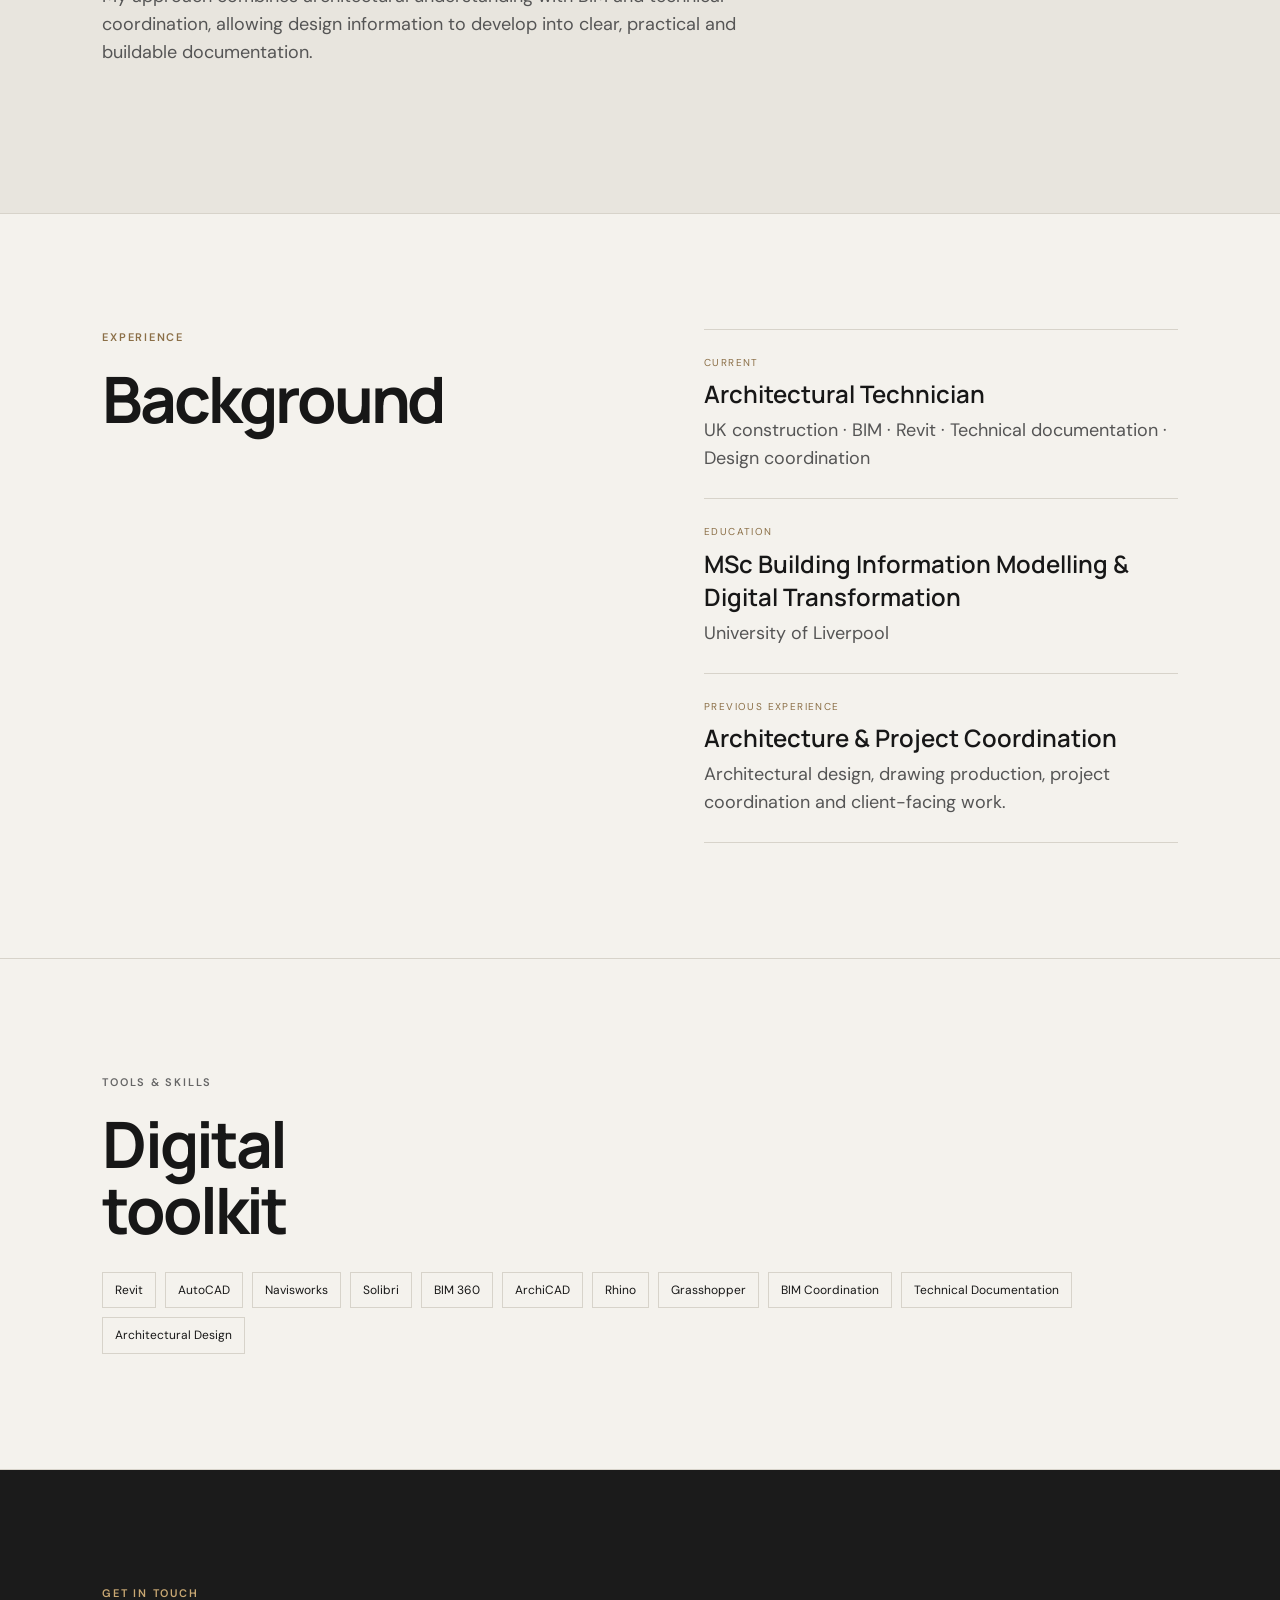
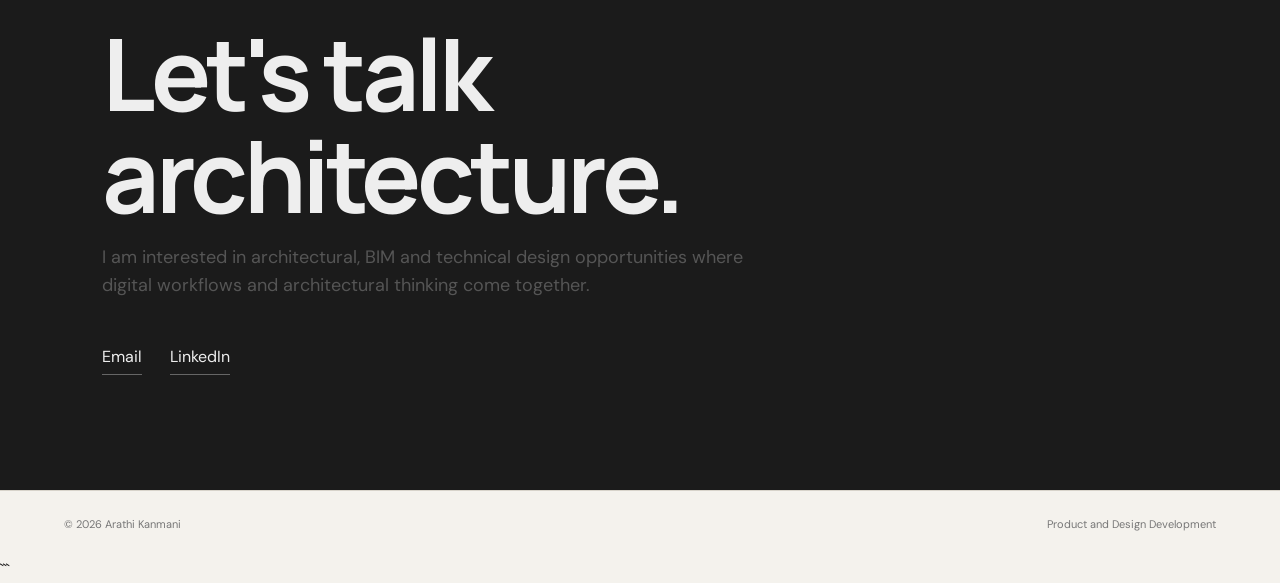
==== commit 0133314a: "Update index.html" ====
--- a/index.html
+++ b/index.html
@@ -236,7 +236,9 @@
 
             <!-- PROJECT 4 -->
 
-            <a class="project" href=" Product & Design Development.html">
+           <a href="product-design-development.html">
+    Product and Design Development
+</a>
 
          <div class="image-placeholder">
             <img src="images/design-development.jpg" alt=" Design development">
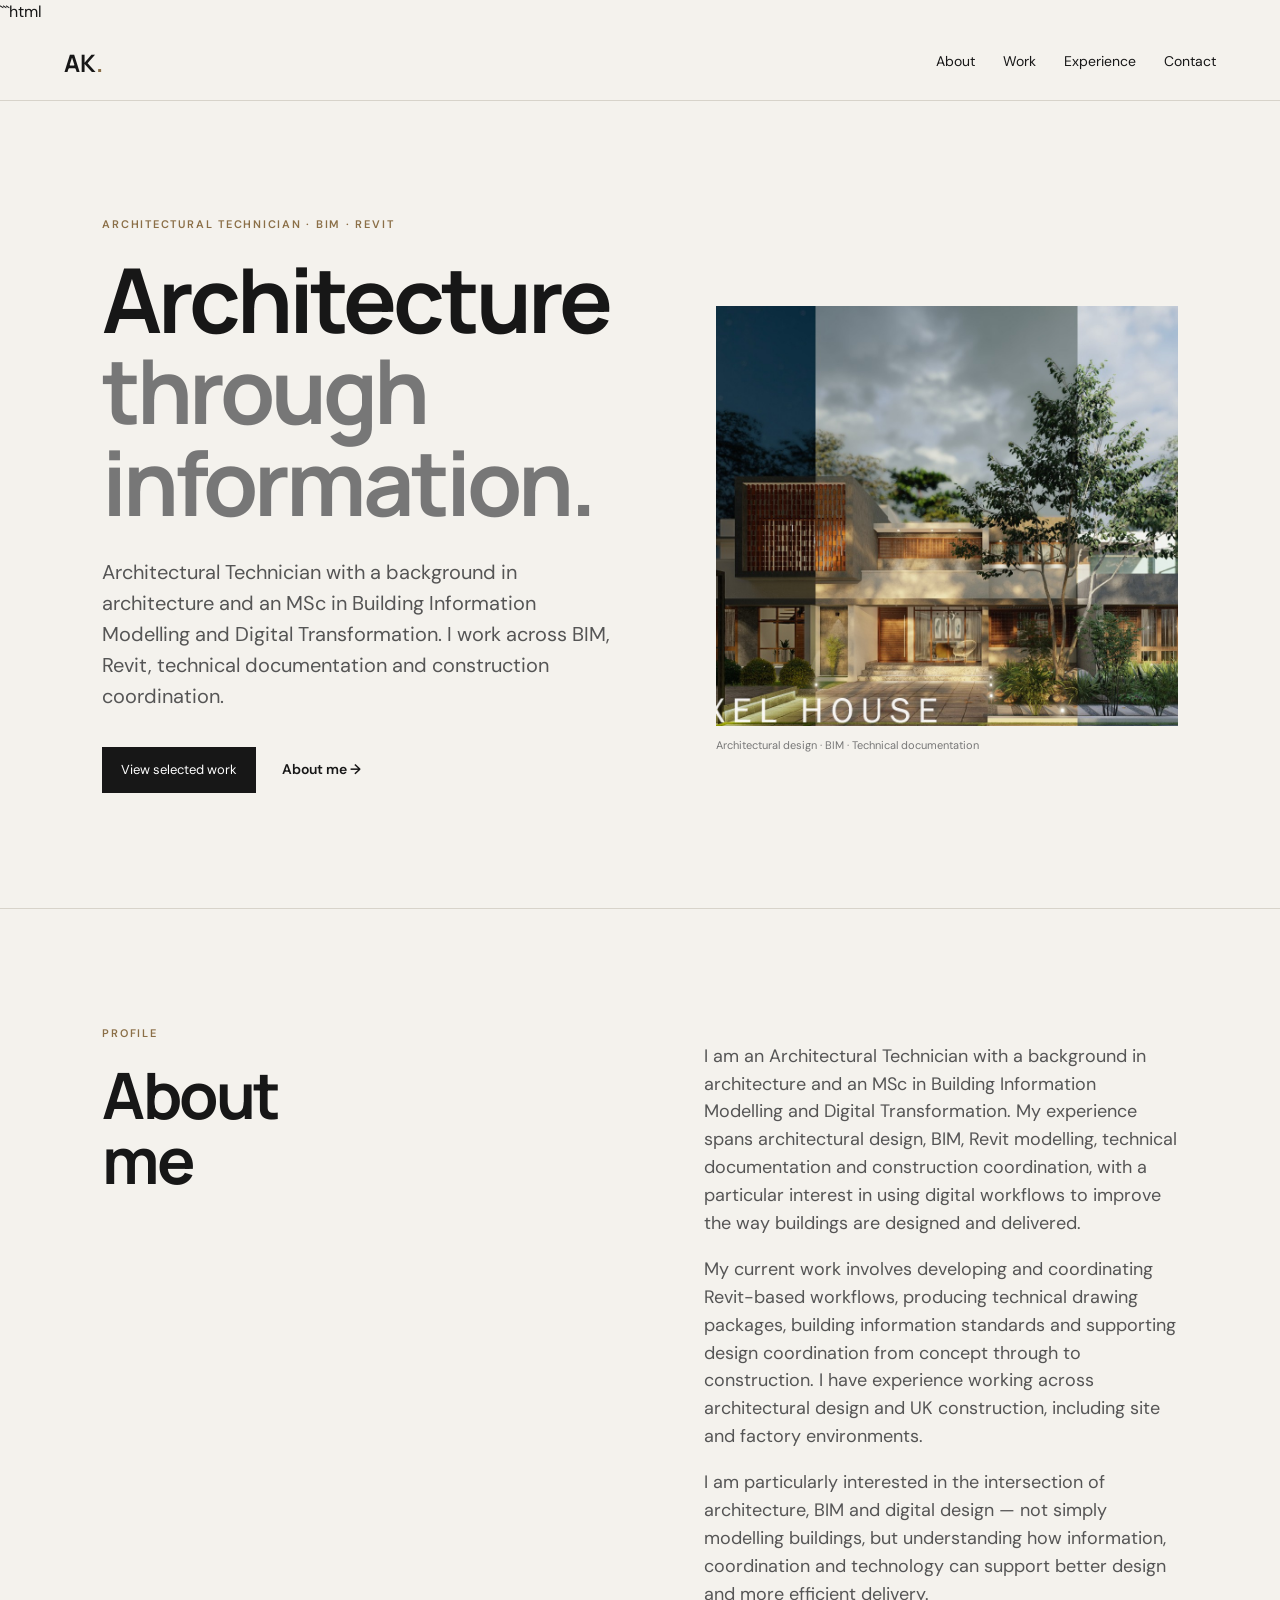
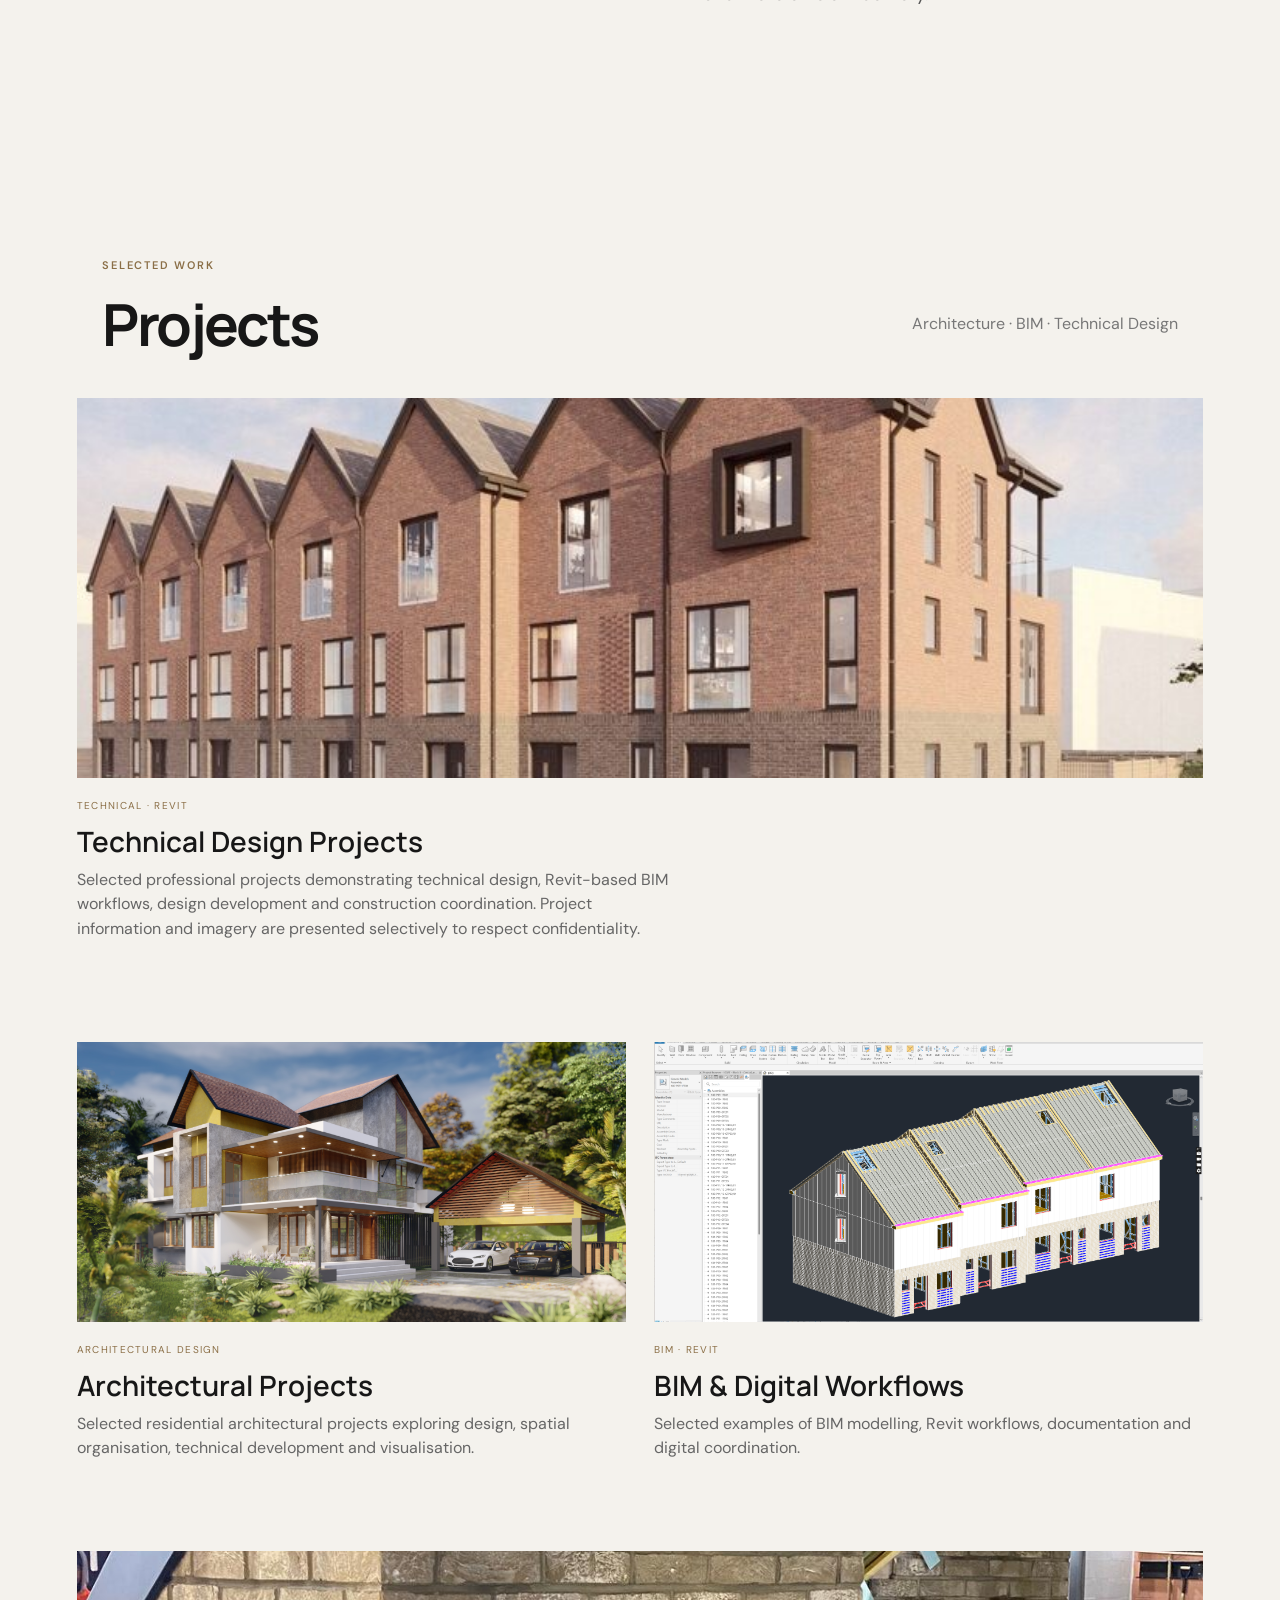
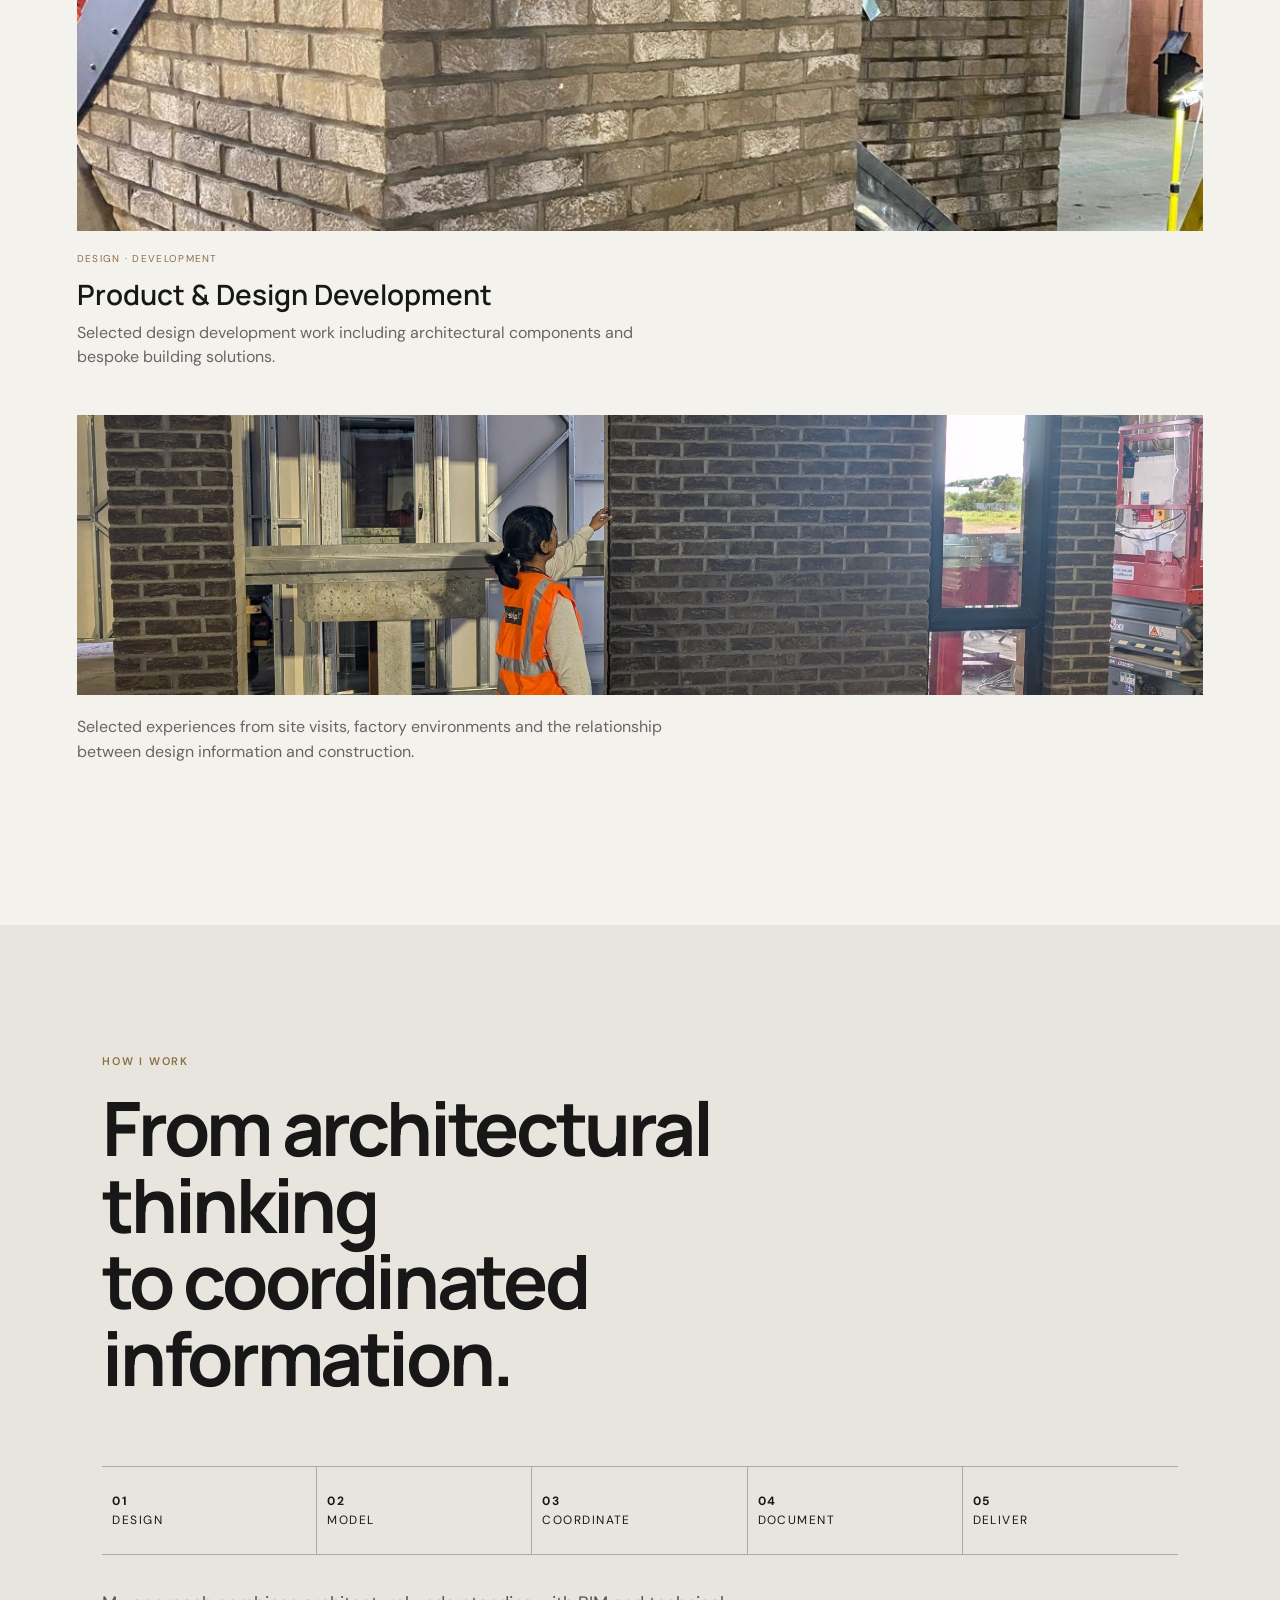
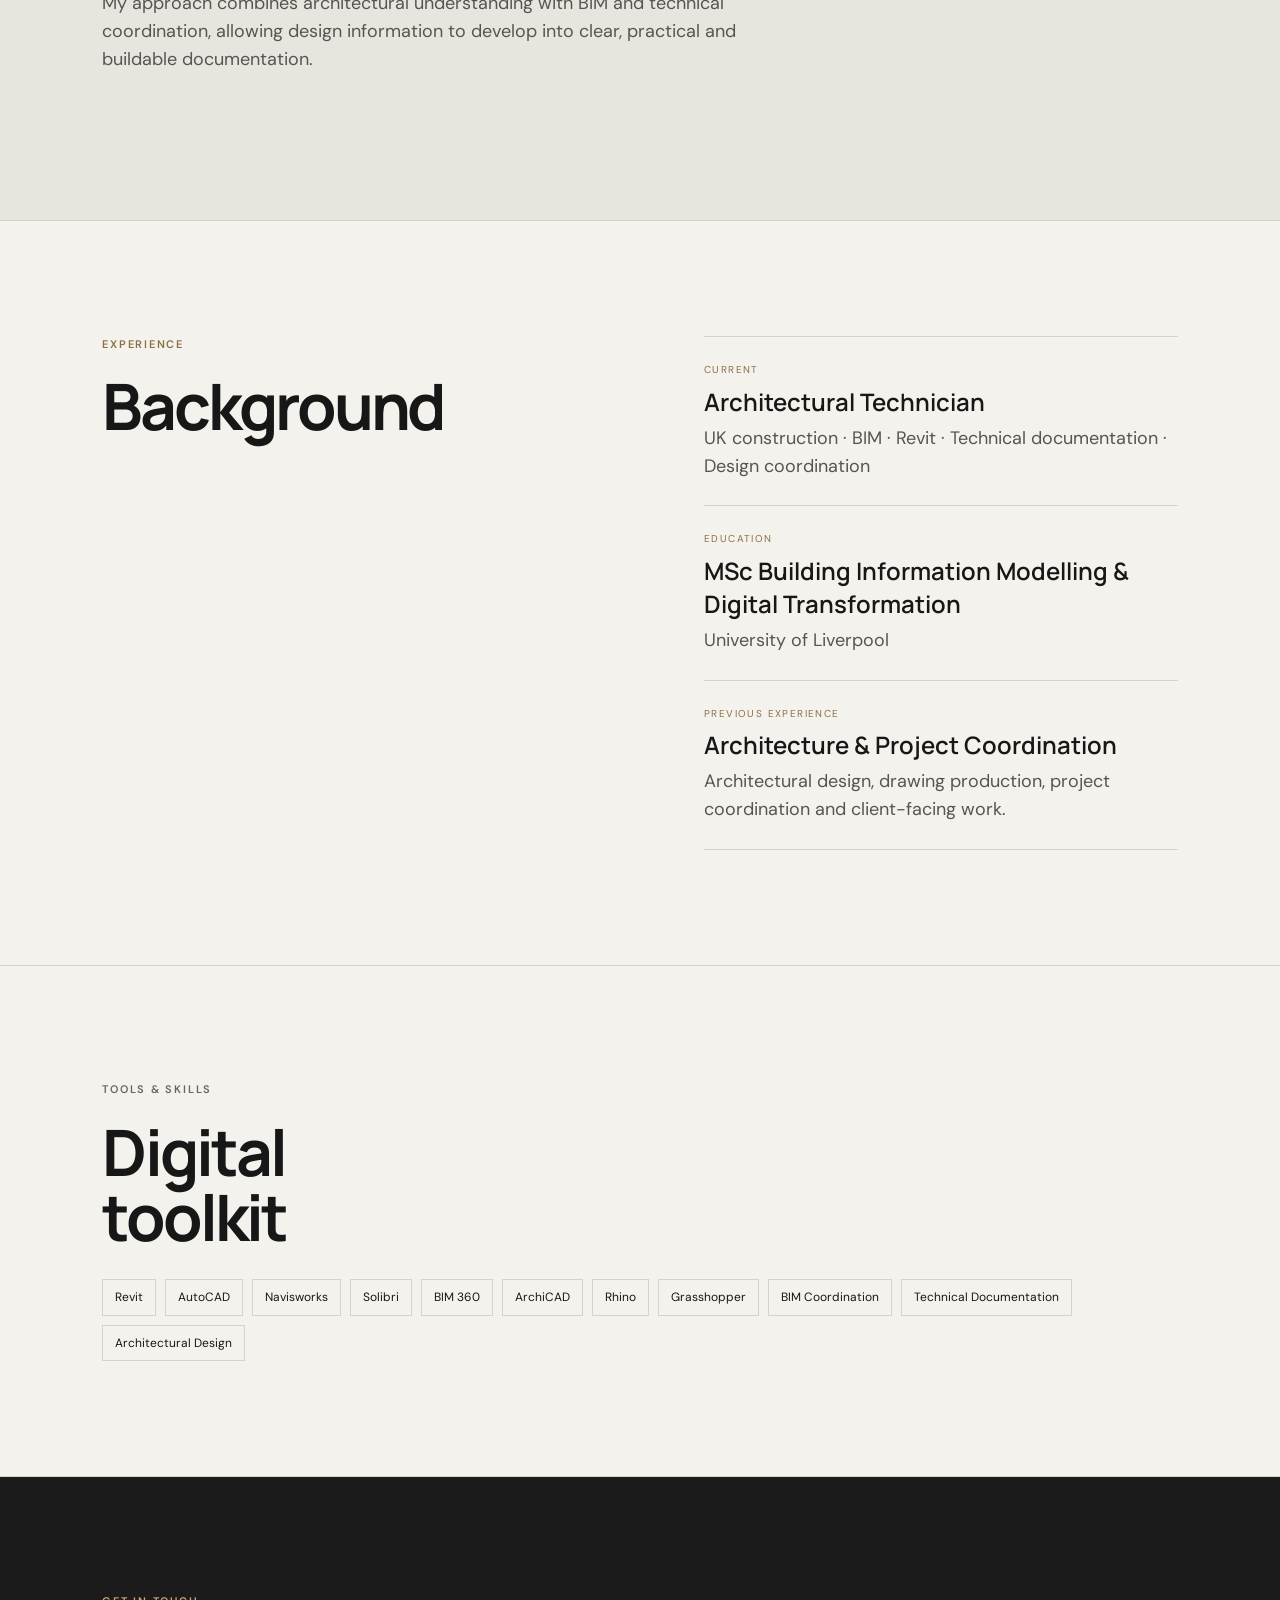
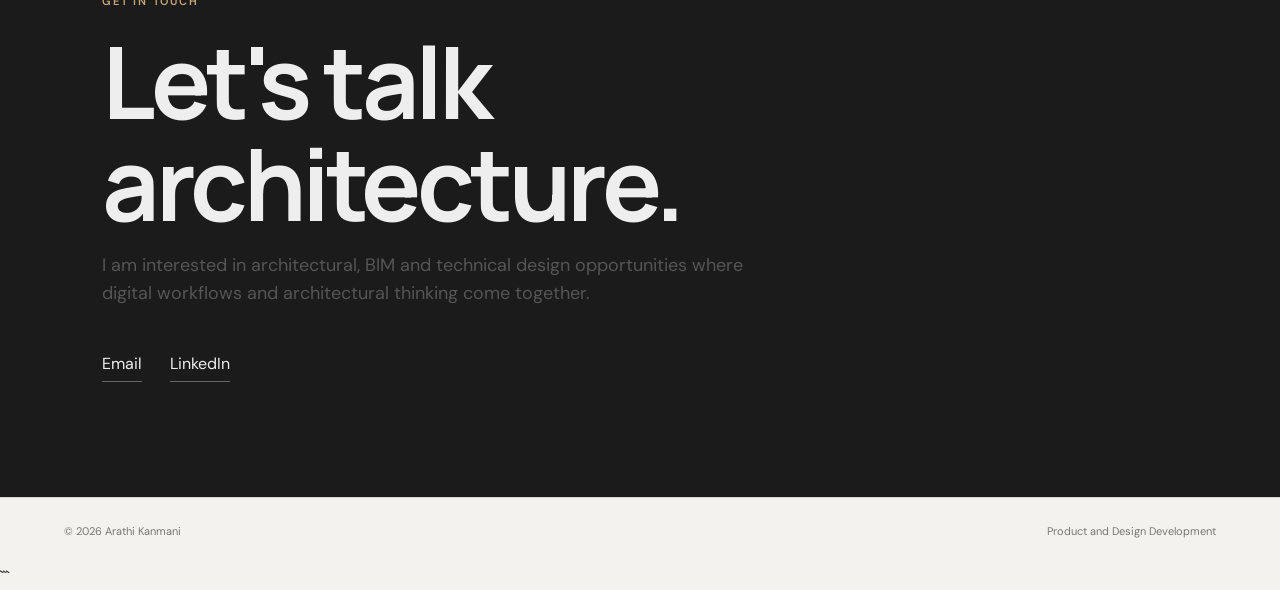
==== commit 2fbe4de9: "Update index.html" ====
--- a/index.html
+++ b/index.html
@@ -236,9 +236,7 @@
 
             <!-- PROJECT 4 -->
 
-           <a href="product-design-development.html">
-    Product and Design Development
-</a>
+    <a class="project" href="product-design-development.html">
 
          <div class="image-placeholder">
             <img src="images/design-development.jpg" alt=" Design development">
